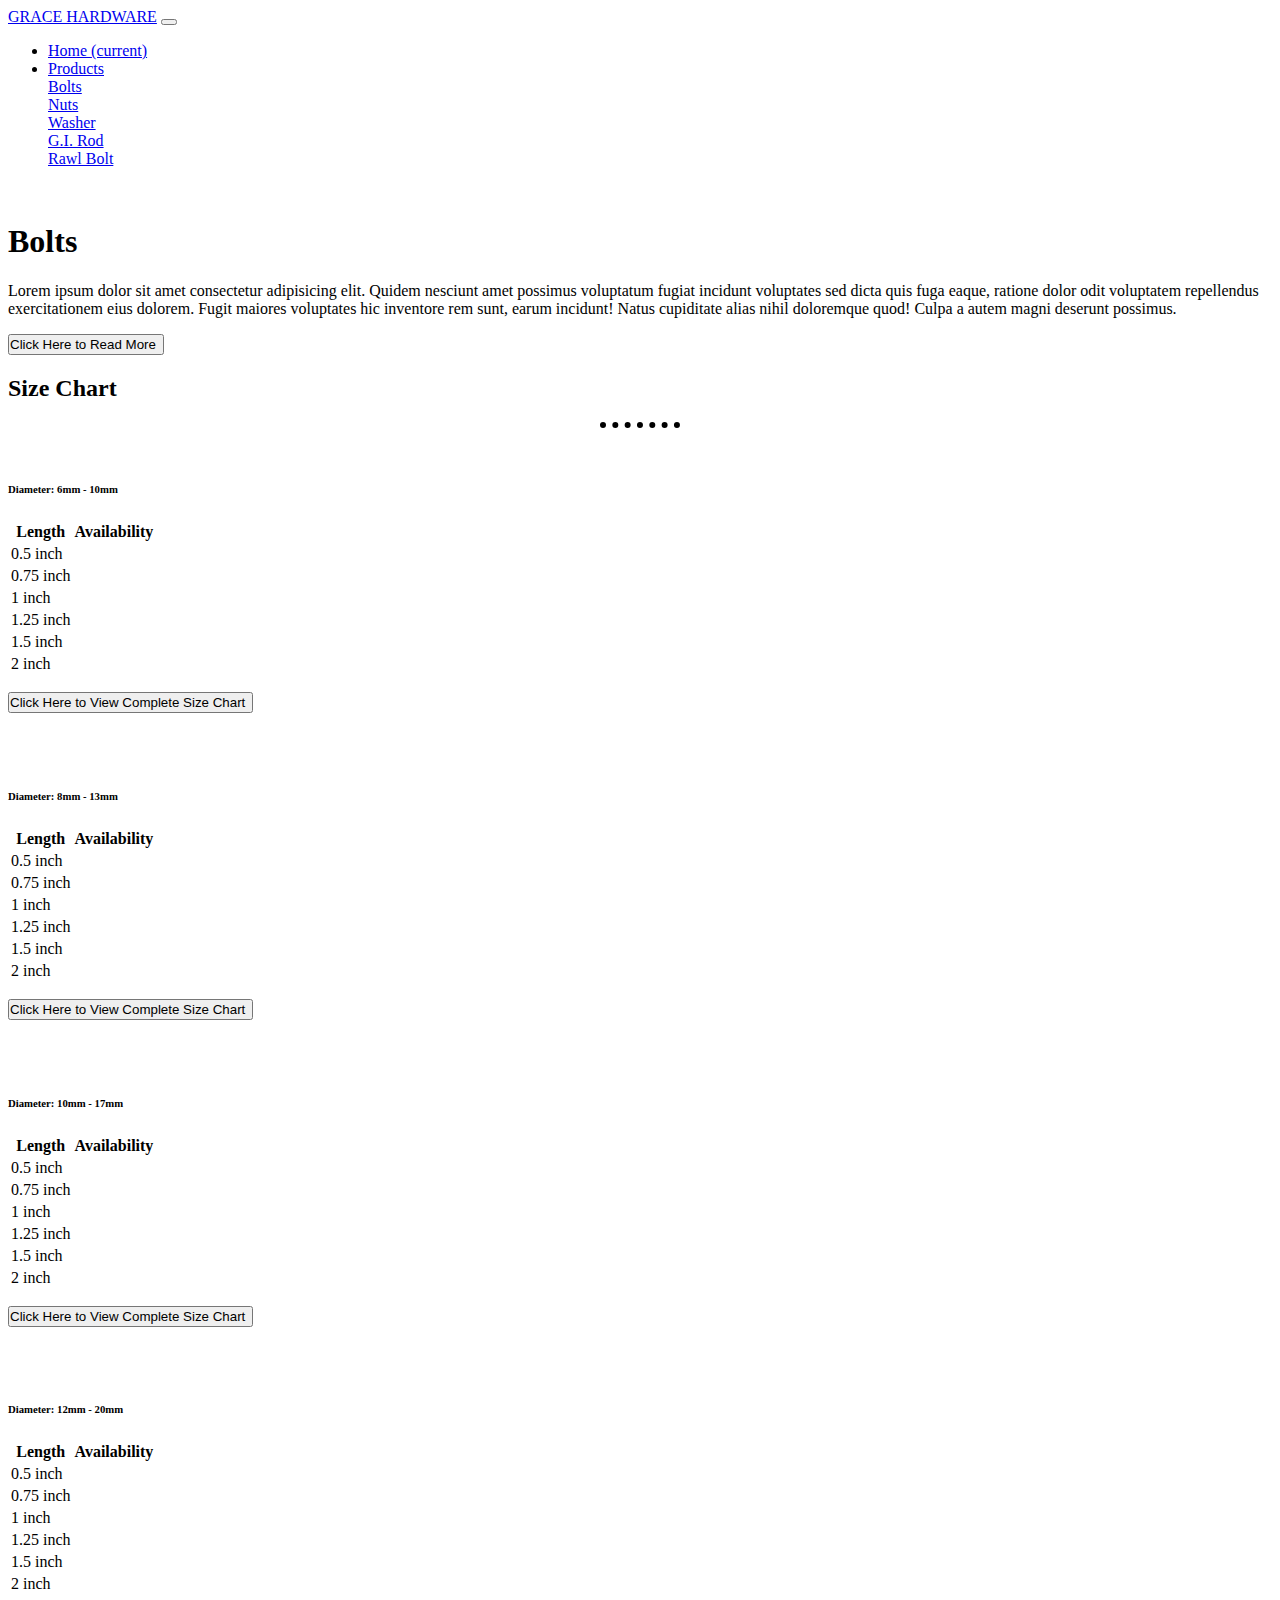
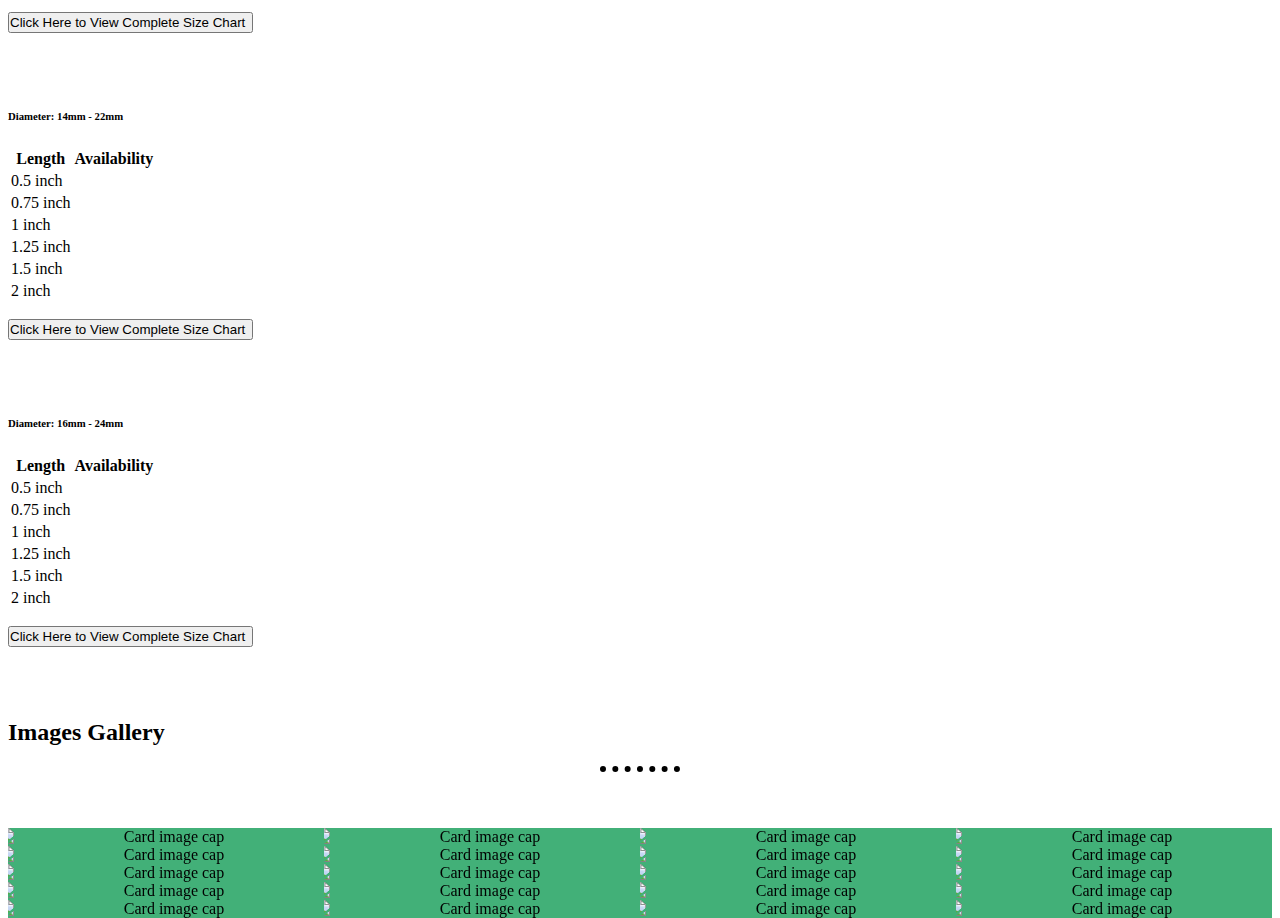
==== bolts.html @ 9a6067da "product listing completed" ====
<!DOCTYPE html>
<html lang="en">
<head>
    <meta charset="UTF-8">
    <meta name="viewport" content="width=device-width, initial-scale=1.0">

    <!-- Bootstrap files -->
    <link rel="stylesheet" href="https://cdn.jsdelivr.net/npm/bootstrap@4.5.3/dist/css/bootstrap.min.css" integrity="sha384-TX8t27EcRE3e/ihU7zmQxVncDAy5uIKz4rEkgIXeMed4M0jlfIDPvg6uqKI2xXr2" crossorigin="anonymous">

    <!-- Custom CSS -->
    <link rel="stylesheet" href="styles.css">

    <!-- Font Awesome -->
    <script src="https://kit.fontawesome.com/958959152e.js" crossorigin="anonymous"></script>


    <title>GRACE HARDWARE</title>
</head>
<body>
    
   <!-- navigation bar goes here -->
    <div class="container-fluid">
        <nav class="navbar navbar-expand-lg navbar-dark bg-primary">
            <a class="navbar-brand" href="#">GRACE HARDWARE</a>
            <button class="navbar-toggler" type="button" data-toggle="collapse" data-target="#navbarSupportedContent" aria-controls="navbarSupportedContent" aria-expanded="false" aria-label="Toggle navigation">
            <span class="navbar-toggler-icon"></span>
            </button>

            <div class="collapse navbar-collapse" id="navbarSupportedContent">
            <ul class="navbar-nav mr-auto">
                <li class="nav-item">
                    <a class="nav-link" href="index.html">Home <span class="sr-only">(current)</span></a>
                </li>
                <li class="nav-item dropdown">
                    <a class="nav-link dropdown-toggle" href="#" id="navbarDropdown" role="button" data-toggle="dropdown" aria-haspopup="true" aria-expanded="false">
                    Products
                    </a>
                    <div class="dropdown-menu" aria-labelledby="navbarDropdown">
                        <a href="#" class="dropdown-item active">Bolts</a>
                        <div class="dropdown-divider"></div>
                        <a href="nuts.html" class="dropdown-item">Nuts</a>
                        <div class="dropdown-divider"></div>
                        <a href="washer.html" class="dropdown-item">Washer</a>
                        <div class="dropdown-divider"></div>
                        <a href="girod.html" class="dropdown-item">G.I. Rod</a>
                        <div class="dropdown-divider"></div>
                        <a href="rawlbolt.html" class="dropdown-item">Rawl Bolt</a>
                    </div>
                </li>
            </ul>
            <!-- <form class="form-inline my-2 my-lg-0">
                <input class="form-control mr-sm-2" type="search" placeholder="Search" aria-label="Search">
                <button class="btn btn-outline-success my-2 my-sm-0" type="submit">Search</button>
            </form> -->
            </div>
        </nav>
    </div>


    <div class="container">
        <br>
        <section class="text-center">

            <!-- product intro part -->
            <div class="jumbotron">
                <h1 class="display-3">Bolts</h1>
                <p class="lead">Lorem ipsum dolor sit amet consectetur adipisicing elit. Quidem nesciunt amet possimus voluptatum fugiat incidunt voluptates sed dicta quis fuga eaque, ratione dolor odit voluptatem repellendus exercitationem eius dolorem. Fugit maiores voluptates hic inventore rem sunt, earum incidunt! Natus cupiditate alias nihil doloremque quod! Culpa a autem magni deserunt possimus.</p>
                <div id="showContentButton">
                    <button class="btn slide-btn" onclick="ShowContent()">Click Here to Read More</button>
                </div>
                <div id="hideContent" class="default-hidden-content">
                    <p class="lead">Lorem ipsum dolor sit amet consectetur adipisicing elit. Pariatur dolorum architecto ea consequatur ratione aperiam fugit laborum necessitatibus fuga debitis quod dignissimos commodi, praesentium exercitationem, quasi repellat sunt odit modi obcaecati nulla tempore labore. Reiciendis nesciunt quas voluptatibus eligendi. Mollitia dolore rem error odit ut! Quos veniam eius ducimus molestias provident autem quod adipisci recusandae architecto, laudantium tempora beatae iste et cupiditate fugit tenetur delectus! Pariatur adipisci facilis eius voluptas! Inventore voluptas adipisci corporis debitis maxime deleniti, odit asperiores in deserunt labore dolore eveniet tenetur placeat molestiae magni vitae cum incidunt amet. Veniam itaque error excepturi incidunt neque voluptate voluptates.</p>
                    <button class="btn slide-btn" onclick="HideContent()">Click Here to Hide Details</button>
                </div>
            </div>


            <!-- product size chart cards -->

            <div>
                <h2 class="display-5">Size Chart</h2>
                <hr>
            
                <div class="row">
                    <!-- size chart 6mm - 10mm -->
                    <div class="col-md-3 text-center">
                        <div class="card">
                            <div class="card-body">
                                <h6 class="card-title">Diameter: 6mm - 10mm</h6>
                                <div id="table1-visible" class="text-center">
                                    <table class="table">
                                        <thead>
                                            <th>Length</th>
                                            <th>Availability</th>
                                        </thead>
                                        <tbody>
                                            <tr>
                                                <td>0.5 inch</td>
                                                <td><i class=" fas fa-check-circle"></i></td>
                                            </tr>
                                            <tr>
                                                <td>0.75 inch</td>
                                                <td><i class=" fas fa-check-circle"></i></td>
                                            </tr>
                                            <tr>
                                                <td>1 inch</td>
                                                <td><i class=" fas fa-check-circle"></i></td>
                                            </tr>
                                            <tr>
                                                <td>1.25 inch</td>
                                                <td><i class=" fas fa-check-circle"></i></td>
                                            </tr>
                                            <tr>
                                                <td>1.5 inch</td>
                                                <td><i class=" fas fa-check-circle"></i></td>
                                            </tr>
                                            <tr>
                                                <td>2 inch</td>
                                                <td><i class=" fas fa-check-circle"></i></td>
                                            </tr>
                                        </tbody>
                                        
                                    </table>
                                    <p class="lead text-center" id="table1-show-button">
                                        <button class="btn slide-btn" onclick="showHiddenTable('table1')">Click Here to View Complete Size Chart</button>
                                    </p>
                                </div>
                                
                                <div id="table1" class=" default-hidden-content">
                                    <table class="table">
                                        <thead>
                                            <th>Length</th>
                                            <th>Availability</th>
                                        </thead>
                                        <tbody>
                                            <tr>
                                                <td>0.5 inch</td>
                                                <td><i class=" fas fa-check-circle"></i></td>
                                            </tr>
                                            <tr>
                                                <td>0.75 inch</td>
                                                <td><i class=" fas fa-check-circle"></i></td>
                                            </tr>
                                            <tr>
                                                <td>1 inch</td>
                                                <td><i class=" fas fa-check-circle"></i></td>
                                            </tr>
                                            <tr>
                                                <td>1.25 inch</td>
                                                <td><i class=" fas fa-check-circle"></i></td>
                                            </tr>
                                            <tr>
                                                <td>1.5 inch</td>
                                                <td><i class=" fas fa-check-circle"></i></td>
                                            </tr>
                                            <tr>
                                                <td>2 inch</td>
                                                <td><i class=" fas fa-check-circle"></i></td>
                                            </tr>
                                            <tr>
                                                <td>2.5 inch</td>
                                                <td><i class=" fas fa-check-circle"></i></td>
                                            </tr>
                                            <tr>
                                                <td>3 inch</td>
                                                <td><i class=" fas fa-check-circle"></i></td>
                                            </tr>
                                            <tr>
                                                <td>3.5 inch</td>
                                                <td><i class=" fas fa-check-circle"></i></td>
                                            </tr>
                                            <tr>
                                                <td>4 inch</td>
                                                <td><i class=" fas fa-check-circle"></i></td>
                                            </tr>
                                            <tr>
                                                <td>4.5 inch</td>
                                                <td><i class=" fas fa-times-circle"></i></td>
                                            </tr>
                                            <tr>
                                                <td>5 inch</td>
                                                <td><i class=" fas fa-times-circle"></i></td>
                                            </tr>
                                            <tr>
                                                <td>5.5 inch</td>
                                                <td><i class=" fas fa-times-circle"></i></td>
                                            </tr>
                                            <tr>
                                                <td>6 inch</td>
                                                <td><i class=" fas fa-times-circle"></i></td>
                                            </tr>
                                        </tbody>
                                    </table>
                                    <p class="lead">
                                        <button class="btn slide-btn" onclick="hideDisplayTable('table1')" id="table1-hide-button">Click Here to Hide Complete Size Chart</button>
                                    </p>
                                </div>
                                
                            </div>
                        </div>
                        <br>
                    </div>
                    <br>

                    <!-- size chart 8mm - 13mm -->
                    <div class="col-md-3 text-center">
                        <div class="card">
                            <div class="card-body">
                                <h6 class="card-title">Diameter: 8mm - 13mm</h6>
                                <div class="text-center" id="table2-visible">
                                    <table class="table">
                                        <thead>
                                            <th>Length</th>
                                            <th>Availability</th>
                                        </thead>
                                        <tbody>
                                            <tr>
                                                <td>0.5 inch</td>
                                                <td><i class=" fas fa-check-circle"></i></td>
                                            </tr>
                                            <tr>
                                                <td>0.75 inch</td>
                                                <td><i class=" fas fa-check-circle"></i></td>
                                            </tr>
                                            <tr>
                                                <td>1 inch</td>
                                                <td><i class=" fas fa-check-circle"></i></td>
                                            </tr>
                                            <tr>
                                                <td>1.25 inch</td>
                                                <td><i class=" fas fa-check-circle"></i></td>
                                            </tr>
                                            <tr>
                                                <td>1.5 inch</td>
                                                <td><i class=" fas fa-check-circle"></i></td>
                                            </tr>
                                            <tr>
                                                <td>2 inch</td>
                                                <td><i class=" fas fa-check-circle"></i></td>
                                            </tr>
                                        </tbody>
                                        
                                    </table>
                                    <p class="lead text-center" id="table2-show-button">
                                        <button class="btn slide-btn" onclick="showHiddenTable('table2')">Click Here to View Complete Size Chart</button>
                                    </p>
                                </div>
                                
                                <div id="table2" class=" default-hidden-content">
                                    <table class="table">
                                        <thead>
                                            <th>Length</th>
                                            <th>Availability</th>
                                        </thead>
                                        <tbody>
                                            <tr>
                                                <td>0.5 inch</td>
                                                <td><i class=" fas fa-check-circle"></i></td>
                                            </tr>
                                            <tr>
                                                <td>0.75 inch</td>
                                                <td><i class=" fas fa-check-circle"></i></td>
                                            </tr>
                                            <tr>
                                                <td>1 inch</td>
                                                <td><i class=" fas fa-check-circle"></i></td>
                                            </tr>
                                            <tr>
                                                <td>1.25 inch</td>
                                                <td><i class=" fas fa-check-circle"></i></td>
                                            </tr>
                                            <tr>
                                                <td>1.5 inch</td>
                                                <td><i class=" fas fa-check-circle"></i></td>
                                            </tr>
                                            <tr>
                                                <td>2 inch</td>
                                                <td><i class=" fas fa-check-circle"></i></td>
                                            </tr>
                                            <tr>
                                                <td>2.5 inch</td>
                                                <td><i class=" fas fa-check-circle"></i></td>
                                            </tr>
                                            <tr>
                                                <td>3 inch</td>
                                                <td><i class=" fas fa-check-circle"></i></td>
                                            </tr>
                                            <tr>
                                                <td>3.5 inch</td>
                                                <td><i class=" fas fa-check-circle"></i></td>
                                            </tr>
                                            <tr>
                                                <td>4 inch</td>
                                                <td><i class=" fas fa-check-circle"></i></td>
                                            </tr>
                                            <tr>
                                                <td>4.5 inch</td>
                                                <td><i class=" fas fa-check-circle"></i></td>
                                            </tr>
                                            <tr>
                                                <td>5 inch</td>
                                                <td><i class=" fas fa-check-circle"></i></td>
                                            </tr>
                                            <tr>
                                                <td>5.5 inch</td>
                                                <td><i class=" fas fa-check-circle"></i></td>
                                            </tr>
                                            <tr>
                                                <td>6 inch</td>
                                                <td><i class=" fas fa-check-circle"></i></td>
                                            </tr>
                                        </tbody>
                                    </table>
                                    <p class="lead">
                                        <button class="btn slide-btn" onclick="hideDisplayTable('table2')" id="table2-hide-button">Click Here to Hide Complete Size Chart</button>
                                    </p>
                                </div>
                                
                            </div>
                        </div>
                        <br>
                    </div>
                    <br>

                    <!-- size chart 10mm - 17mm -->
                    <div class="col-md-3 text-center">
                        <div class="card">
                            <div class="card-body">
                                <h6 class="card-title">Diameter: 10mm - 17mm</h6>
                                <div class="text-center" id="table3-visible">
                                    <table class="table">
                                        <thead>
                                            <th>Length</th>
                                            <th>Availability</th>
                                        </thead>
                                        <tbody>
                                            <tr>
                                                <td>0.5 inch</td>
                                                <td><i class=" fas fa-check-circle"></i></td>
                                            </tr>
                                            <tr>
                                                <td>0.75 inch</td>
                                                <td><i class=" fas fa-check-circle"></i></td>
                                            </tr>
                                            <tr>
                                                <td>1 inch</td>
                                                <td><i class=" fas fa-check-circle"></i></td>
                                            </tr>
                                            <tr>
                                                <td>1.25 inch</td>
                                                <td><i class=" fas fa-check-circle"></i></td>
                                            </tr>
                                            <tr>
                                                <td>1.5 inch</td>
                                                <td><i class=" fas fa-check-circle"></i></td>
                                            </tr>
                                            <tr>
                                                <td>2 inch</td>
                                                <td><i class=" fas fa-check-circle"></i></td>
                                            </tr>
                                        </tbody>
                                        
                                    </table>
                                    <p class="lead text-center" id="table3-show-button">
                                        <button class="btn slide-btn" onclick="showHiddenTable('table3')">Click Here to View Complete Size Chart</button>
                                    </p>
                                </div>
                                
                                <div id="table3" class=" default-hidden-content">
                                    <table class="table">
                                        <thead>
                                            <th>Length</th>
                                            <th>Availability</th>
                                        </thead>
                                        <tbody>
                                            <tr>
                                                <td>0.5 inch</td>
                                                <td><i class=" fas fa-check-circle"></i></td>
                                            </tr>
                                            <tr>
                                                <td>0.75 inch</td>
                                                <td><i class=" fas fa-check-circle"></i></td>
                                            </tr>
                                            <tr>
                                                <td>1 inch</td>
                                                <td><i class=" fas fa-check-circle"></i></td>
                                            </tr>
                                            <tr>
                                                <td>1.25 inch</td>
                                                <td><i class=" fas fa-check-circle"></i></td>
                                            </tr>
                                            <tr>
                                                <td>1.5 inch</td>
                                                <td><i class=" fas fa-check-circle"></i></td>
                                            </tr>
                                            <tr>
                                                <td>2 inch</td>
                                                <td><i class=" fas fa-check-circle"></i></td>
                                            </tr>
                                            <tr>
                                                <td>2.5 inch</td>
                                                <td><i class=" fas fa-check-circle"></i></td>
                                            </tr>
                                            <tr>
                                                <td>3 inch</td>
                                                <td><i class=" fas fa-check-circle"></i></td>
                                            </tr>
                                            <tr>
                                                <td>3.5 inch</td>
                                                <td><i class=" fas fa-check-circle"></i></td>
                                            </tr>
                                            <tr>
                                                <td>4 inch</td>
                                                <td><i class=" fas fa-check-circle"></i></td>
                                            </tr>
                                            <tr>
                                                <td>4.5 inch</td>
                                                <td><i class=" fas fa-check-circle"></i></td>
                                            </tr>
                                            <tr>
                                                <td>5 inch</td>
                                                <td><i class=" fas fa-check-circle"></i></td>
                                            </tr>
                                            <tr>
                                                <td>5.5 inch</td>
                                                <td><i class=" fas fa-check-circle"></i></td>
                                            </tr>
                                            <tr>
                                                <td>6 inch</td>
                                                <td><i class=" fas fa-check-circle"></i></td>
                                            </tr>
                                        </tbody>
                                    </table>
                                    <p class="lead">
                                        <button class="btn slide-btn" onclick="hideDisplayTable('table3')" id="table3-hide-button">Click Here to Hide Complete Size Chart</button>
                                    </p>
                                </div>
                                
                            </div>
                        </div>
                        <br>
                    </div>
                    <br>

                    <!-- size chart 12mm - 20mm -->
                    <div class="col-md-3 text-center">
                        <div class="card">
                            <div class="card-body">
                                <h6 class="card-title">Diameter: 12mm - 20mm</h6>
                                <div class="text-center" id="table4-visible">
                                    <table class="table">
                                        <thead>
                                            <th>Length</th>
                                            <th>Availability</th>
                                        </thead>
                                        <tbody>
                                            <tr>
                                                <td>0.5 inch</td>
                                                <td><i class=" fas fa-check-circle"></i></td>
                                            </tr>
                                            <tr>
                                                <td>0.75 inch</td>
                                                <td><i class=" fas fa-check-circle"></i></td>
                                            </tr>
                                            <tr>
                                                <td>1 inch</td>
                                                <td><i class=" fas fa-check-circle"></i></td>
                                            </tr>
                                            <tr>
                                                <td>1.25 inch</td>
                                                <td><i class=" fas fa-check-circle"></i></td>
                                            </tr>
                                            <tr>
                                                <td>1.5 inch</td>
                                                <td><i class=" fas fa-check-circle"></i></td>
                                            </tr>
                                            <tr>
                                                <td>2 inch</td>
                                                <td><i class=" fas fa-check-circle"></i></td>
                                            </tr>
                                        </tbody>
                                        
                                    </table>
                                    <p class="lead text-center" id="table4-show-button">
                                        <button class="btn slide-btn" onclick="showHiddenTable('table4')">Click Here to View Complete Size Chart</button>
                                    </p>
                                </div>
                                
                                <div id="table4" class=" default-hidden-content">
                                    <table class="table">
                                        <thead>
                                            <th>Length</th>
                                            <th>Availability</th>
                                        </thead>
                                        <tbody>
                                            <tr>
                                                <td>0.5 inch</td>
                                                <td><i class=" fas fa-check-circle"></i></td>
                                            </tr>
                                            <tr>
                                                <td>0.75 inch</td>
                                                <td><i class=" fas fa-check-circle"></i></td>
                                            </tr>
                                            <tr>
                                                <td>1 inch</td>
                                                <td><i class=" fas fa-check-circle"></i></td>
                                            </tr>
                                            <tr>
                                                <td>1.25 inch</td>
                                                <td><i class=" fas fa-check-circle"></i></td>
                                            </tr>
                                            <tr>
                                                <td>1.5 inch</td>
                                                <td><i class=" fas fa-check-circle"></i></td>
                                            </tr>
                                            <tr>
                                                <td>2 inch</td>
                                                <td><i class=" fas fa-check-circle"></i></td>
                                            </tr>
                                            <tr>
                                                <td>2.5 inch</td>
                                                <td><i class=" fas fa-check-circle"></i></td>
                                            </tr>
                                            <tr>
                                                <td>3 inch</td>
                                                <td><i class=" fas fa-check-circle"></i></td>
                                            </tr>
                                            <tr>
                                                <td>3.5 inch</td>
                                                <td><i class=" fas fa-check-circle"></i></td>
                                            </tr>
                                            <tr>
                                                <td>4 inch</td>
                                                <td><i class=" fas fa-check-circle"></i></td>
                                            </tr>
                                            <tr>
                                                <td>4.5 inch</td>
                                                <td><i class=" fas fa-check-circle"></i></td>
                                            </tr>
                                            <tr>
                                                <td>5 inch</td>
                                                <td><i class=" fas fa-check-circle"></i></td>
                                            </tr>
                                            <tr>
                                                <td>5.5 inch</td>
                                                <td><i class=" fas fa-check-circle"></i></td>
                                            </tr>
                                            <tr>
                                                <td>6 inch</td>
                                                <td><i class=" fas fa-check-circle"></i></td>
                                            </tr>
                                        </tbody>
                                    </table>
                                    <p class="lead">
                                        <button class="btn slide-btn" onclick="hideDisplayTable('table4')" id="table4-hide-button">Click Here to Hide Complete Size Chart</button>
                                    </p>
                                </div>
                                
                            </div>
                        </div>
                        <br>
                    </div>
                    <br>

                    <div class="col-md-3 d-none d-md-block"></div>
                    <!-- size chart 14mm - 22mm -->
                    <div class="col-md-3 text-center">
                        <div class="card">
                            <div class="card-body">
                                <h6 class="card-title">Diameter: 14mm - 22mm</h6>
                                <div class="text-center" id="table5-visible">
                                    <table class="table">
                                        <thead>
                                            <th>Length</th>
                                            <th>Availability</th>
                                        </thead>
                                        <tbody>
                                            <tr>
                                                <td>0.5 inch</td>
                                                <td><i class=" fas fa-check-circle"></i></td>
                                            </tr>
                                            <tr>
                                                <td>0.75 inch</td>
                                                <td><i class=" fas fa-check-circle"></i></td>
                                            </tr>
                                            <tr>
                                                <td>1 inch</td>
                                                <td><i class=" fas fa-check-circle"></i></td>
                                            </tr>
                                            <tr>
                                                <td>1.25 inch</td>
                                                <td><i class=" fas fa-check-circle"></i></td>
                                            </tr>
                                            <tr>
                                                <td>1.5 inch</td>
                                                <td><i class=" fas fa-check-circle"></i></td>
                                            </tr>
                                            <tr>
                                                <td>2 inch</td>
                                                <td><i class=" fas fa-check-circle"></i></td>
                                            </tr>
                                        </tbody>
                                        
                                    </table>
                                    <p class="lead text-center" id="table5-show-button">
                                        <button class="btn slide-btn" onclick="showHiddenTable('table5')">Click Here to View Complete Size Chart</button>
                                    </p>
                                </div>
                                
                                <div id="table5" class=" default-hidden-content">
                                    <table class="table">
                                        <thead>
                                            <th>Length</th>
                                            <th>Availability</th>
                                        </thead>
                                        <tbody>
                                            <tr>
                                                <td>0.5 inch</td>
                                                <td><i class=" fas fa-check-circle"></i></td>
                                            </tr>
                                            <tr>
                                                <td>0.75 inch</td>
                                                <td><i class=" fas fa-check-circle"></i></td>
                                            </tr>
                                            <tr>
                                                <td>1 inch</td>
                                                <td><i class=" fas fa-check-circle"></i></td>
                                            </tr>
                                            <tr>
                                                <td>1.25 inch</td>
                                                <td><i class=" fas fa-check-circle"></i></td>
                                            </tr>
                                            <tr>
                                                <td>1.5 inch</td>
                                                <td><i class=" fas fa-check-circle"></i></td>
                                            </tr>
                                            <tr>
                                                <td>2 inch</td>
                                                <td><i class=" fas fa-check-circle"></i></td>
                                            </tr>
                                            <tr>
                                                <td>2.5 inch</td>
                                                <td><i class=" fas fa-check-circle"></i></td>
                                            </tr>
                                            <tr>
                                                <td>3 inch</td>
                                                <td><i class=" fas fa-check-circle"></i></td>
                                            </tr>
                                            <tr>
                                                <td>3.5 inch</td>
                                                <td><i class=" fas fa-check-circle"></i></td>
                                            </tr>
                                            <tr>
                                                <td>4 inch</td>
                                                <td><i class=" fas fa-check-circle"></i></td>
                                            </tr>
                                            <tr>
                                                <td>4.5 inch</td>
                                                <td><i class=" fas fa-times-circle"></i></td>
                                            </tr>
                                            <tr>
                                                <td>5 inch</td>
                                                <td><i class=" fas fa-times-circle"></i></td>
                                            </tr>
                                            <tr>
                                                <td>5.5 inch</td>
                                                <td><i class=" fas fa-times-circle"></i></td>
                                            </tr>
                                            <tr>
                                                <td>6 inch</td>
                                                <td><i class=" fas fa-times-circle"></i></td>
                                            </tr>
                                        </tbody>
                                    </table>
                                    <p class="lead">
                                        <button class="btn slide-btn" onclick="hideDisplayTable('table5')" id="table5-hide-button">Click Here to Hide Complete Size Chart</button>
                                    </p>
                                </div>
                                
                            </div>
                        </div>
                        <br>
                    </div>
                    <br>
                    
                    <!-- size chart 16mm - 24mm -->
                    <div class="col-md-3 text-center">
                        <div class="card">
                            <div class="card-body">
                                <h6 class="card-title">Diameter: 16mm - 24mm</h6>
                                <div class="text-center" id="table6-visible">
                                    <table class="table">
                                        <thead>
                                            <th>Length</th>
                                            <th>Availability</th>
                                        </thead>
                                        <tbody>
                                            <tr>
                                                <td>0.5 inch</td>
                                                <td><i class=" fas fa-check-circle"></i></td>
                                            </tr>
                                            <tr>
                                                <td>0.75 inch</td>
                                                <td><i class=" fas fa-check-circle"></i></td>
                                            </tr>
                                            <tr>
                                                <td>1 inch</td>
                                                <td><i class=" fas fa-check-circle"></i></td>
                                            </tr>
                                            <tr>
                                                <td>1.25 inch</td>
                                                <td><i class=" fas fa-check-circle"></i></td>
                                            </tr>
                                            <tr>
                                                <td>1.5 inch</td>
                                                <td><i class=" fas fa-check-circle"></i></td>
                                            </tr>
                                            <tr>
                                                <td>2 inch</td>
                                                <td><i class=" fas fa-check-circle"></i></td>
                                            </tr>
                                        </tbody>
                                        
                                    </table>
                                    <p class="lead text-center" id="table6-show-button">
                                        <button class="btn slide-btn" onclick="showHiddenTable('table6')" >Click Here to View Complete Size Chart</button>
                                    </p>
                                </div>
                                
                                <div id="table6" class=" default-hidden-content">
                                    <table class="table">
                                        <thead>
                                            <th>Length</th>
                                            <th>Availability</th>
                                        </thead>
                                        <tbody>
                                            <tr>
                                                <td>0.5 inch</td>
                                                <td><i class=" fas fa-check-circle"></i></td>
                                            </tr>
                                            <tr>
                                                <td>0.75 inch</td>
                                                <td><i class=" fas fa-check-circle"></i></td>
                                            </tr>
                                            <tr>
                                                <td>1 inch</td>
                                                <td><i class=" fas fa-check-circle"></i></td>
                                            </tr>
                                            <tr>
                                                <td>1.25 inch</td>
                                                <td><i class=" fas fa-check-circle"></i></td>
                                            </tr>
                                            <tr>
                                                <td>1.5 inch</td>
                                                <td><i class=" fas fa-check-circle"></i></td>
                                            </tr>
                                            <tr>
                                                <td>2 inch</td>
                                                <td><i class=" fas fa-check-circle"></i></td>
                                            </tr>
                                            <tr>
                                                <td>2.5 inch</td>
                                                <td><i class=" fas fa-check-circle"></i></td>
                                            </tr>
                                            <tr>
                                                <td>3 inch</td>
                                                <td><i class=" fas fa-check-circle"></i></td>
                                            </tr>
                                            <tr>
                                                <td>3.5 inch</td>
                                                <td><i class=" fas fa-check-circle"></i></td>
                                            </tr>
                                            <tr>
                                                <td>4 inch</td>
                                                <td><i class=" fas fa-check-circle"></i></td>
                                            </tr>
                                            <tr>
                                                <td>4.5 inch</td>
                                                <td><i class=" fas fa-check-circle"></i></td>
                                            </tr>
                                            <tr>
                                                <td>5 inch</td>
                                                <td><i class=" fas fa-check-circle"></i></td>
                                            </tr>
                                            <tr>
                                                <td>5.5 inch</td>
                                                <td><i class=" fas fa-check-circle"></i></td>
                                            </tr>
                                            <tr>
                                                <td>6 inch</td>
                                                <td><i class=" fas fa-check-circle"></i></td>
                                            </tr>
                                        </tbody>
                                    </table>
                                    <p class="lead">
                                        <button class="btn slide-btn" onclick="hideDisplayTable('table6')" id="table6-hide-button">Click Here to Hide Complete Size Chart</button>
                                    </p>
                                </div>
                                
                            </div>
                        </div>
                        <br>
                    </div>
                    <br>

                </div>
                    
            </div>

            <!-- product image gallery -->
            <div>
                <h2>Images Gallery</h2>  
                <hr>


                <!--Carousel Wrapper-->
                <div id="bolt-carousel" class="carousel slide carousel-multi-item carousel-multi-item-2" data-ride="carousel">

                    <!--Controls-->
                    <div class="controls-top">
                        <a class="black-text" href="#bolt-carousel" data-slide="prev"><i class="fas fa-angle-left fa-3x pr-3"></i></a>
                        <a class="black-text" href="#bolt-carousel" data-slide="next"><i class="fas fa-angle-right fa-3x pl-3"></i></a>
                    </div>
                    <br>
                    <!--/.Controls-->
                
                    <!--Slides-->
                    <div class="carousel-inner" role="listbox">
                
                        <!--First slide-->
                        <div class="carousel-item active">
                    
                            <div class="col-md-3 mb-3">
                                <div class="card">
                                    <div class="hovereffect">
                                        <img class="img-fluid img-responsive" src="https://mdbootstrap.com/img/Photos/Horizontal/Nature/4-col/img%20(38).jpg" alt="Card image cap">
                                        <div class="overlay">
                                            <p class="info">Dimensions</p>
                                        </div>
                                    </div>
                                </div>
                            </div>
                    
                            <div class="col-md-3 mb-3">
                                <div class="card">
                                    <div class="hovereffect">
                                        <img class="img-fluid img-responsive" src="https://mdbootstrap.com/img/Photos/Horizontal/Nature/4-col/img%20(38).jpg" alt="Card image cap">
                                        <div class="overlay">
                                            <p class="info">Dimensions</p>
                                        </div>
                                    </div>
                                </div>
                            </div>

                            <div class="col-md-3 mb-3">
                                <div class="card">
                                    <div class="hovereffect">
                                        <img class="img-fluid img-responsive" src="https://mdbootstrap.com/img/Photos/Horizontal/Nature/4-col/img%20(38).jpg" alt="Card image cap">
                                        <div class="overlay">
                                            <p class="info">Dimensions</p>
                                        </div>
                                    </div>
                                </div>
                            </div>

                            <div class="col-md-3 mb-3">
                                <div class="card">
                                    <div class="hovereffect">
                                        <img class="img-fluid img-responsive" src="https://mdbootstrap.com/img/Photos/Horizontal/Nature/4-col/img%20(38).jpg" alt="Card image cap">
                                        <div class="overlay">
                                            <p class="info">Dimensions</p>
                                        </div>
                                    </div>
                                </div>
                            </div>

                            <div class="col-md-3 mb-3">
                                <div class="card">
                                    <div class="hovereffect">
                                        <img class="img-fluid img-responsive" src="https://mdbootstrap.com/img/Photos/Horizontal/Nature/4-col/img%20(38).jpg" alt="Card image cap">
                                        <div class="overlay">
                                            <p class="info">Dimensions</p>
                                        </div>
                                    </div>
                                </div>
                            </div>

                            <div class="col-md-3 mb-3">
                                <div class="card">
                                    <div class="hovereffect">
                                        <img class="img-fluid img-responsive" src="https://mdbootstrap.com/img/Photos/Horizontal/Nature/4-col/img%20(38).jpg" alt="Card image cap">
                                        <div class="overlay">
                                            <p class="info">Dimensions</p>
                                        </div>
                                    </div>
                                </div>
                            </div>

                            <div class="col-md-3 mb-3">
                                <div class="card">
                                    <div class="hovereffect">
                                        <img class="img-fluid img-responsive" src="https://mdbootstrap.com/img/Photos/Horizontal/Nature/4-col/img%20(38).jpg" alt="Card image cap">
                                        <div class="overlay">
                                            <p class="info">Dimensions</p>
                                        </div>
                                    </div>
                                </div>
                            </div>

                            <div class="col-md-3 mb-3">
                                <div class="card">
                                    <div class="hovereffect">
                                        <img class="img-fluid img-responsive" src="https://mdbootstrap.com/img/Photos/Horizontal/Nature/4-col/img%20(38).jpg" alt="Card image cap">
                                        <div class="overlay">
                                            <p class="info">Dimensions</p>
                                        </div>
                                    </div>
                                </div>
                            </div>

                            <div class="col-md-3 mb-3 d-none d-md-block"></div>

                            <div class="col-md-3 mb-3">
                                <div class="card">
                                    <div class="hovereffect">
                                        <img class="img-fluid img-responsive" src="https://mdbootstrap.com/img/Photos/Horizontal/Nature/4-col/img%20(38).jpg" alt="Card image cap">
                                        <div class="overlay">
                                            <p class="info">Dimensions</p>
                                        </div>
                                    </div>
                                </div>
                            </div>

                            <div class="col-md-3 mb-3">
                                <div class="card">
                                    <div class="hovereffect">  
                                        <img class="img-fluid img-responsive" src="https://mdbootstrap.com/img/Photos/Horizontal/Nature/4-col/img%20(38).jpg" alt="Card image cap">
                                        <div class="overlay">
                                            <p class="info">Dimensions</p>
                                        </div>
                                    </div>
                                </div>
                            </div>
                    
                        </div>
                        <!--/.First slide-->

                        <!-- Second Slide -->
                        <div class="carousel-item">
                    
                            <div class="col-md-3 mb-3">
                                <div class="card">
                                    <div class="hovereffect">
                                        <img class="img-fluid img-responsive" src="https://mdbootstrap.com/img/Photos/Horizontal/Nature/4-col/img%20(19).jpg" alt="Card image cap">
                                        <div class="overlay">
                                            <p class="info">Dimensions</p>
                                        </div>
                                    </div>
                                </div>
                            </div>
                    
                            <div class="col-md-3 mb-3">
                                <div class="card">
                                    <div class="hovereffect">
                                        <img class="img-fluid img-responsive" src="https://mdbootstrap.com/img/Photos/Horizontal/Nature/4-col/img%20(19).jpg" alt="Card image cap">
                                        <div class="overlay">
                                            <p class="info">Dimensions</p>
                                        </div>
                                    </div>
                                </div>
                            </div>

                            <div class="col-md-3 mb-3">
                                <div class="card">
                                    <div class="hovereffect">
                                        <img class="img-fluid img-responsive" src="https://mdbootstrap.com/img/Photos/Horizontal/Nature/4-col/img%20(19).jpg" alt="Card image cap">
                                        <div class="overlay">
                                            <p class="info">Dimensions</p>
                                        </div>
                                    </div>
                                </div>
                            </div>

                            <div class="col-md-3 mb-3">
                                <div class="card">
                                    <div class="hovereffect">
                                        <img class="img-fluid img-responsive" src="https://mdbootstrap.com/img/Photos/Horizontal/Nature/4-col/img%20(19).jpg" alt="Card image cap">
                                        <div class="overlay">
                                            <p class="info">Dimensions</p>
                                        </div>
                                    </div>
                                </div>
                            </div>

                            <div class="col-md-3 mb-3">
                                <div class="card">
                                    <div class="hovereffect">
                                        <img class="img-fluid img-responsive" src="https://mdbootstrap.com/img/Photos/Horizontal/Nature/4-col/img%20(19).jpg" alt="Card image cap">
                                        <div class="overlay">
                                            <p class="info">Dimensions</p>
                                        </div>
                                    </div>
                                </div>
                            </div>

                            <div class="col-md-3 mb-3">
                                <div class="card">
                                    <div class="hovereffect">
                                        <img class="img-fluid img-responsive" src="https://mdbootstrap.com/img/Photos/Horizontal/Nature/4-col/img%20(19).jpg" alt="Card image cap">
                                        <div class="overlay">
                                            <p class="info">Dimensions</p>
                                        </div>
                                    </div>
                                </div>
                            </div>

                            <div class="col-md-3 mb-3">
                                <div class="card">
                                    <div class="hovereffect">
                                        <img class="img-fluid img-responsive" src="https://mdbootstrap.com/img/Photos/Horizontal/Nature/4-col/img%20(19).jpg" alt="Card image cap">
                                        <div class="overlay">
                                            <p class="info">Dimensions</p>
                                        </div>
                                    </div>
                                </div>
                            </div>

                            <div class="col-md-3 mb-3">
                                <div class="card">
                                    <div class="hovereffect">
                                        <img class="img-fluid img-responsive" src="https://mdbootstrap.com/img/Photos/Horizontal/Nature/4-col/img%20(19).jpg" alt="Card image cap">
                                        <div class="overlay">
                                            <p class="info">Dimensions</p>
                                        </div>
                                    </div>
                                </div>
                            </div>

                            <div class="col-md-3 mb-3 d-none d-md-block"></div>
                            
                            <div class="col-md-3 mb-3">
                                <div class="card">
                                    <div class="hovereffect">
                                        <img class="img-fluid img-responsive" src="https://mdbootstrap.com/img/Photos/Horizontal/Nature/4-col/img%20(19).jpg" alt="Card image cap">
                                        <div class="overlay">
                                            <p class="info">Dimensions</p>
                                        </div>
                                    </div>
                                </div>
                            </div>

                            <div class="col-md-3 mb-3">
                                <div class="card">
                                    <div class="hovereffect">
                                        <img class="img-fluid img-responsive" src="https://mdbootstrap.com/img/Photos/Horizontal/Nature/4-col/img%20(19).jpg" alt="Card image cap">
                                        <div class="overlay">
                                            <p class="info">Dimensions</p>
                                        </div>
                                    </div>
                                </div>
                            </div>
                    
                        </div>
                        <!--/.Second slide-->
                
                    </div>
                
                </div>
                <!--/.Carousel Wrapper-->
                  
            </div>

        </section>
    </div>
        


    <script>
        function ShowContent() {
            var element = document.getElementById('hideContent')
            element.style.display = 'block'
            element = document.getElementById('showContentButton')
            element.style.display = 'none'
        }

        function HideContent() {
            var element = document.getElementById('hideContent')
            element.style.display = 'none'
            element = document.getElementById('showContentButton')
            element.style.display = 'block'
        }

        function showHiddenTable(tableID) {
            var element = document.getElementById(tableID)
            element.style.display = 'block'
            element = document.getElementById(tableID + '-visible')
            element.style.display = 'none'
            element = document.getElementById(tableID + '-show-button')
            element.style.display = 'none'
        }

        function hideDisplayTable(tableID) {
            var element = document.getElementById(tableID)
            element.style.display = 'none'
            element = document.getElementById(tableID + '-visible')
            element.style.display = 'block'
            element = document.getElementById(tableID + '-show-button')
            element.style.display = 'block'
        }
        
    </script>

    

    <!-- Bootstrap js files -->
    <script src="https://cdn.jsdelivr.net/npm/popper.js@1.16.1/dist/umd/popper.min.js" integrity="sha384-9/reFTGAW83EW2RDu2S0VKaIzap3H66lZH81PoYlFhbGU+6BZp6G7niu735Sk7lN" crossorigin="anonymous"></script>
    <script src="https://cdn.jsdelivr.net/npm/bootstrap@4.5.3/dist/js/bootstrap.min.js" integrity="sha384-w1Q4orYjBQndcko6MimVbzY0tgp4pWB4lZ7lr30WKz0vr/aWKhXdBNmNb5D92v7s" crossorigin="anonymous"></script>
    <script src="https://cdn.jsdelivr.net/npm/bootstrap@4.5.3/dist/js/bootstrap.bundle.min.js" integrity="sha384-ho+j7jyWK8fNQe+A12Hb8AhRq26LrZ/JpcUGGOn+Y7RsweNrtN/tE3MoK7ZeZDyx" crossorigin="anonymous"></script>
    <script src="https://code.jquery.com/jquery-3.5.1.slim.min.js" integrity="sha384-DfXdz2htPH0lsSSs5nCTpuj/zy4C+OGpamoFVy38MVBnE+IbbVYUew+OrCXaRkfj" crossorigin="anonymous"></script>
    <script src="https://cdn.jsdelivr.net/npm/bootstrap@4.5.3/dist/js/bootstrap.min.js" integrity="sha384-w1Q4orYjBQndcko6MimVbzY0tgp4pWB4lZ7lr30WKz0vr/aWKhXdBNmNb5D92v7s" crossorigin="anonymous"></script>
</body>
</html>
---- styles.css ----
.carousel-image {
    height: 100px;
}

#services {
    padding: 7% 15% ;
    background-color: white;
    position: relative;
    /* z-index: 1; */
    
}

.services-box {
    /* display: inline */
    text-align: center;
    padding: 2rem;
}

.fa-check-circle {
    text-align: center;
    color: green;
    margin-bottom: 1rem;
}

.fa-times-circle {
    text-align: center;
    color: red;
    margin-bottom: 1rem;
}

.default-hidden-content{
    display: none;
}


.slide-btn {
    position: relative;
    padding-left: 0;
  }
.slide-btn:after {
    content: "";
    position: absolute;
    bottom: 0;
    left: 0;
    width: 0;
    height: 100%;
    border-bottom: 3px solid #d2282e;
    transition: width .3s ease-in-out;
}
  
.slide-btn:hover:after {
    width: 90%;
}

hr {
    border-width: 6px;
    width: 80px;
    border-style: dotted none none;
    border-color: black;
    padding-bottom: 30px;
}

.dropdown:hover>.dropdown-menu {
  display: block;
}

@media (min-width: 768px) {
    .carousel-multi-item-2 .col-md-3 {
    float: left;
    width: 25%;
    max-width: 100%; } }
    
    .carousel-multi-item-2 .card img {
    border-radius: 2px; }








    .hovereffect {
        width: 100%;
        height: 100%;
        float: left;
        overflow: hidden;
        position: relative;
        text-align: center;
        cursor: default;
        background: #42b078;
      }
      
      .hovereffect .overlay {
        width: 100%;
        height: 100%;
        position: absolute;
        overflow: hidden;
        top: 0;
        left: 0;
        padding: 50px 20px;
      }
      
      .hovereffect img {
        display: block;
        position: relative;
        max-width: none;
        width: calc(100% + 20px);
        -webkit-transition: opacity 0.35s, -webkit-transform 0.35s;
        transition: opacity 0.35s, transform 0.35s;
        -webkit-transform: translate3d(-10px,0,0);
        transform: translate3d(-10px,0,0);
        -webkit-backface-visibility: hidden;
        backface-visibility: hidden;
      }
      
      .hovereffect:hover img {
        opacity: 0.4;
        filter: alpha(opacity=40);
        -webkit-transform: translate3d(0,0,0);
        transform: translate3d(0,0,0);
      }
      
      .hovereffect h2 {
        text-transform: uppercase;
        color: #fff;
        text-align: center;
        position: relative;
        font-size: 17px;
        overflow: hidden;
        padding: 0.5em 0;
        background-color: transparent;
      }
      
      .hovereffect h2:after {
        position: absolute;
        bottom: 0;
        left: 0;
        width: 100%;
        height: 2px;
        background: #fff;
        content: '';
        -webkit-transition: -webkit-transform 0.35s;
        transition: transform 0.35s;
        -webkit-transform: translate3d(-100%,0,0);
        transform: translate3d(-100%,0,0);
      }
      
      .hovereffect:hover h2:after {
        -webkit-transform: translate3d(0,0,0);
        transform: translate3d(0,0,0);
      }
      
      .hovereffect a, .hovereffect p {
        color: #FFF;
        opacity: 0;
        filter: alpha(opacity=0);
        -webkit-transition: opacity 0.35s, -webkit-transform 0.35s;
        transition: opacity 0.35s, transform 0.35s;
        -webkit-transform: translate3d(100%,0,0);
        transform: translate3d(100%,0,0);
      }
      
      .hovereffect:hover a, .hovereffect:hover p {
        opacity: 1;
        filter: alpha(opacity=100);
        -webkit-transform: translate3d(0,0,0);
        transform: translate3d(0,0,0);
      }
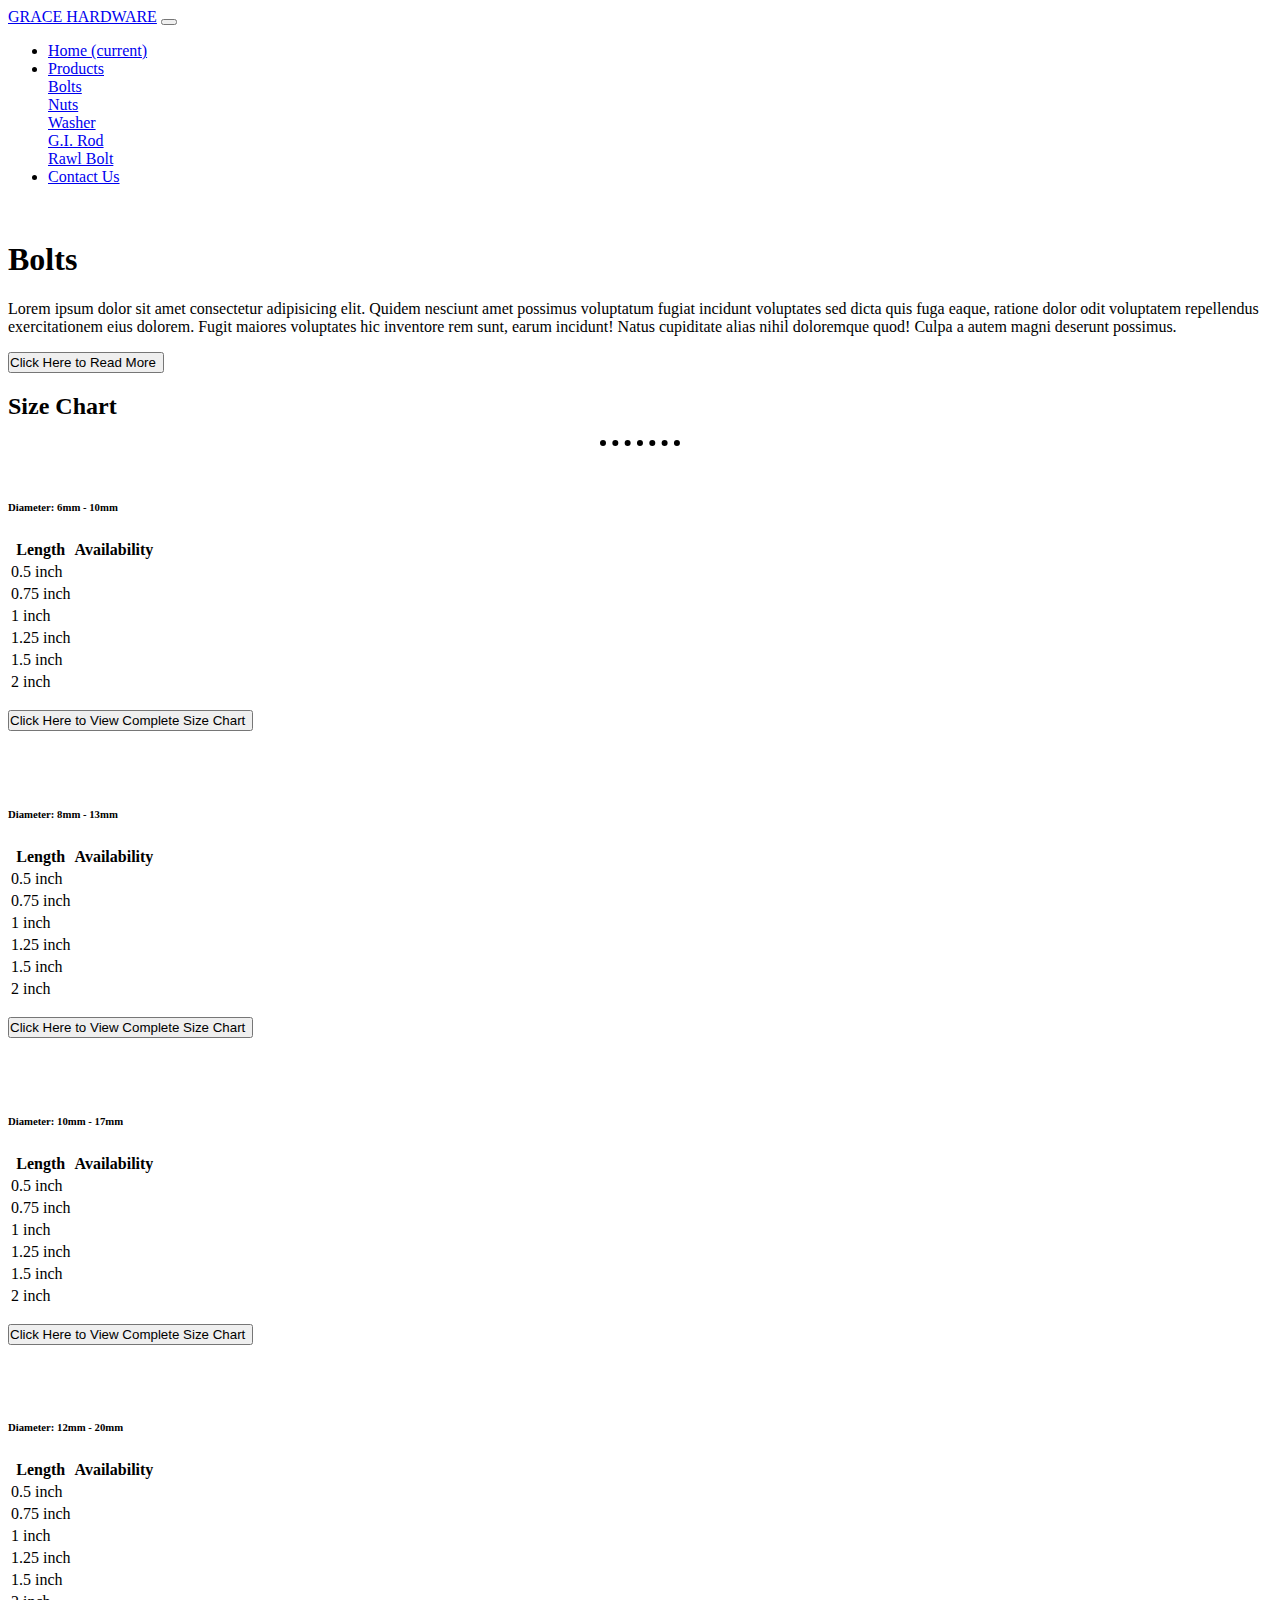
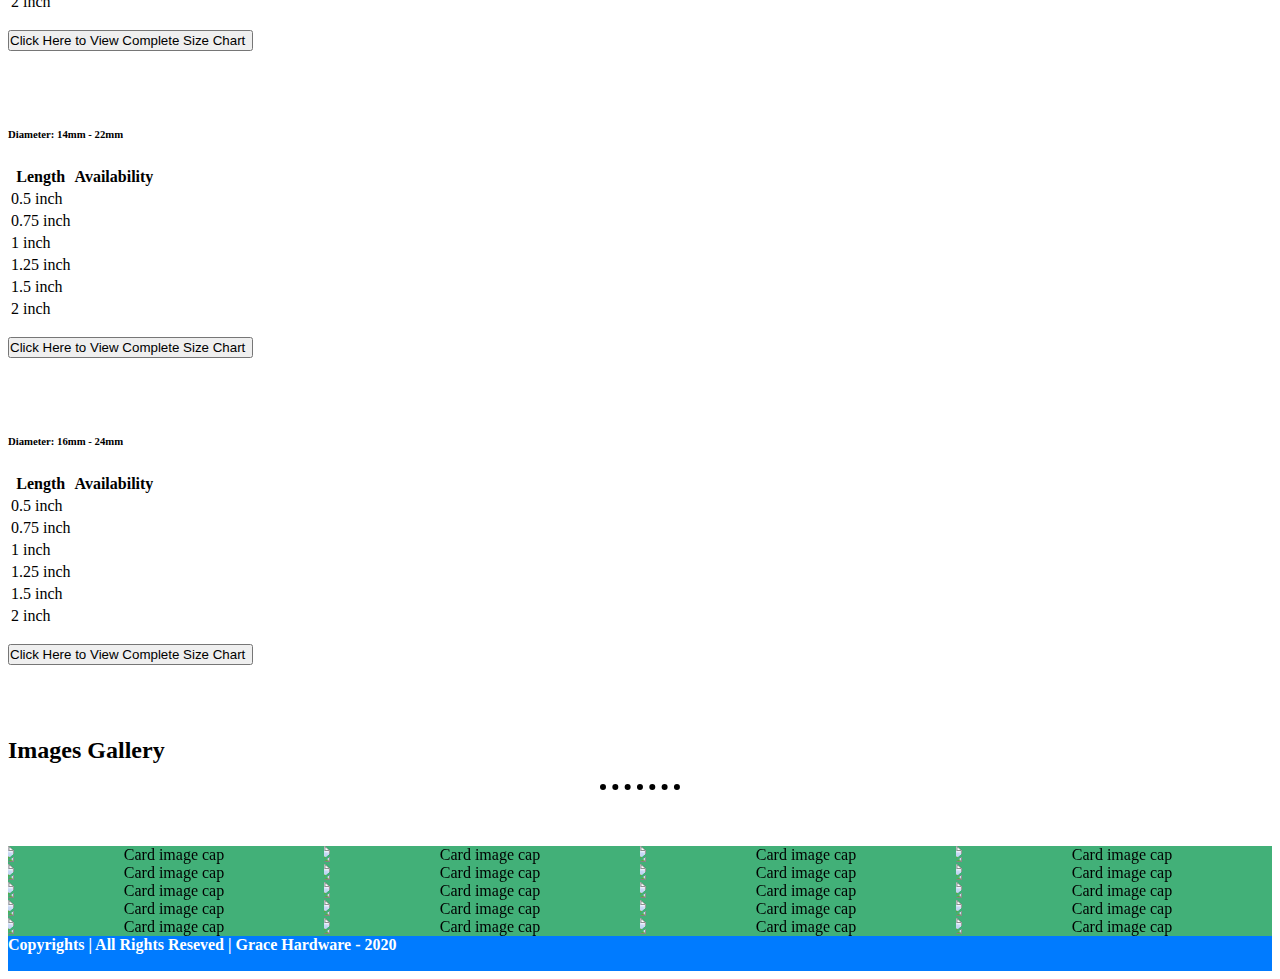
==== commit 66f39c06: "contact and index page basic layout" ====
--- a/bolts.html
+++ b/bolts.html
@@ -47,6 +47,9 @@
                         <a href="rawlbolt.html" class="dropdown-item">Rawl Bolt</a>
                     </div>
                 </li>
+                <li class="nav-item">
+                    <a href="#cta" class="nav-link">Contact Us</a>
+                </li>
             </ul>
             <!-- <form class="form-inline my-2 my-lg-0">
                 <input class="form-control mr-sm-2" type="search" placeholder="Search" aria-label="Search">
@@ -1037,7 +1040,7 @@
                             </div>
 
                             <div class="col-md-3 mb-3 d-none d-md-block"></div>
-                            
+
                             <div class="col-md-3 mb-3">
                                 <div class="card">
                                     <div class="hovereffect">
@@ -1073,6 +1076,13 @@
         </section>
     </div>
         
+    <section id="cta">
+        <div class="text-center">
+            <p class="lead">
+                <i class="fa fa-copyright"></i><strong> Copyrights | All Rights Reseved | Grace Hardware - 2020</strong>
+            </p>
+        </div>
+    </section>
 
 
     <script>
--- a/styles.css
+++ b/styles.css
@@ -80,90 +80,126 @@
 
 
 
-    .hovereffect {
-        width: 100%;
-        height: 100%;
-        float: left;
-        overflow: hidden;
-        position: relative;
-        text-align: center;
-        cursor: default;
-        background: #42b078;
-      }
-      
-      .hovereffect .overlay {
-        width: 100%;
-        height: 100%;
-        position: absolute;
-        overflow: hidden;
-        top: 0;
-        left: 0;
-        padding: 50px 20px;
-      }
-      
-      .hovereffect img {
-        display: block;
-        position: relative;
-        max-width: none;
-        width: calc(100% + 20px);
-        -webkit-transition: opacity 0.35s, -webkit-transform 0.35s;
-        transition: opacity 0.35s, transform 0.35s;
-        -webkit-transform: translate3d(-10px,0,0);
-        transform: translate3d(-10px,0,0);
-        -webkit-backface-visibility: hidden;
-        backface-visibility: hidden;
-      }
-      
-      .hovereffect:hover img {
-        opacity: 0.4;
-        filter: alpha(opacity=40);
-        -webkit-transform: translate3d(0,0,0);
-        transform: translate3d(0,0,0);
-      }
-      
-      .hovereffect h2 {
-        text-transform: uppercase;
-        color: #fff;
-        text-align: center;
-        position: relative;
-        font-size: 17px;
-        overflow: hidden;
-        padding: 0.5em 0;
-        background-color: transparent;
-      }
-      
-      .hovereffect h2:after {
-        position: absolute;
-        bottom: 0;
-        left: 0;
-        width: 100%;
-        height: 2px;
-        background: #fff;
-        content: '';
-        -webkit-transition: -webkit-transform 0.35s;
-        transition: transform 0.35s;
-        -webkit-transform: translate3d(-100%,0,0);
-        transform: translate3d(-100%,0,0);
-      }
-      
-      .hovereffect:hover h2:after {
-        -webkit-transform: translate3d(0,0,0);
-        transform: translate3d(0,0,0);
-      }
-      
-      .hovereffect a, .hovereffect p {
-        color: #FFF;
-        opacity: 0;
-        filter: alpha(opacity=0);
-        -webkit-transition: opacity 0.35s, -webkit-transform 0.35s;
-        transition: opacity 0.35s, transform 0.35s;
-        -webkit-transform: translate3d(100%,0,0);
-        transform: translate3d(100%,0,0);
-      }
-      
-      .hovereffect:hover a, .hovereffect:hover p {
-        opacity: 1;
-        filter: alpha(opacity=100);
-        -webkit-transform: translate3d(0,0,0);
-        transform: translate3d(0,0,0);
-      }+.hovereffect {
+  width: 100%;
+  height: 100%;
+  float: left;
+  overflow: hidden;
+  position: relative;
+  text-align: center;
+  cursor: default;
+  background: #42b078;
+
+}
+
+.hovereffect .overlay {
+  width: 100%;
+  height: 100%;
+  position: absolute;
+  overflow: hidden;
+  top: 40%;
+  left: 0;
+  padding: 50px 20px;
+}
+
+.hovereffect img {
+  display: block;
+  position: relative;
+  max-width: none;
+  width: calc(100% + 20px);
+  -webkit-transition: opacity 0.35s, -webkit-transform 0.35s;
+  transition: opacity 0.35s, transform 0.35s;
+  -webkit-transform: translate3d(-10px,0,0);
+  transform: translate3d(-10px,0,0);
+  -webkit-backface-visibility: hidden;
+  backface-visibility: hidden;
+}
+
+.hovereffect:hover img {
+  opacity: 0.4;
+  filter: alpha(opacity=40);
+  -webkit-transform: translate3d(0,0,0);
+  transform: translate3d(0,0,0);
+}
+
+.hovereffect h2 {
+  text-transform: uppercase;
+  color: #fff;
+  text-align: center;
+  position: relative;
+  font-size: 17px;
+  overflow: hidden;
+  padding: 0.5em 0;
+  background-color: transparent;
+}
+
+.hovereffect h2:after {
+  position: absolute;
+  bottom: 0;
+  left: 0;
+  width: 100%;
+  height: 2px;
+  background: #fff;
+  content: '';
+  -webkit-transition: -webkit-transform 0.35s;
+  transition: transform 0.35s;
+  -webkit-transform: translate3d(-100%,0,0);
+  transform: translate3d(-100%,0,0);
+}
+
+.hovereffect:hover h2:after {
+  -webkit-transform: translate3d(0,0,0);
+  transform: translate3d(0,0,0);
+}
+
+.hovereffect a, .hovereffect p {
+  color: #FFF;
+  opacity: 0;
+  filter: alpha(opacity=0);
+  -webkit-transition: opacity 0.35s, -webkit-transform 0.35s;
+  transition: opacity 0.35s, transform 0.35s;
+  -webkit-transform: translate3d(100%,0,0);
+  transform: translate3d(100%,0,0);
+}
+
+.hovereffect:hover a, .hovereffect:hover p {
+  opacity: 1;
+  filter: alpha(opacity=100);
+  -webkit-transform: translate3d(0,0,0);
+  transform: translate3d(0,0,0);
+}
+
+
+.carousel-fade .carousel-item {
+  opacity: 0;
+  transition-duration: 0.8s;
+  transition-property: opacity;
+}
+
+.carousel-fade .carousel-item.active,
+.carousel-fade .carousel-item-next.carousel-item-left,
+.carousel-fade .carousel-item-prev.carousel-item-right {
+  opacity: 1;
+}
+
+.carousel-fade .active.carousel-item-left,
+.carousel-fade .active.carousel-item-right {
+  opacity: 0;
+}
+
+.carousel-fade .carousel-item-next,
+.carousel-fade .carousel-item-prev,
+.carousel-fade .carousel-item.active,
+.carousel-fade .active.carousel-item-left,
+.carousel-fade .active.carousel-item-prev {
+  transform: translateX(0);
+  transform: translate3d(0, 0, 0);
+}
+
+#cta {
+  height: 100px;
+  width: 100%;
+  background-color: #007bff;
+  color: white;
+  padding-top: 2%;
+}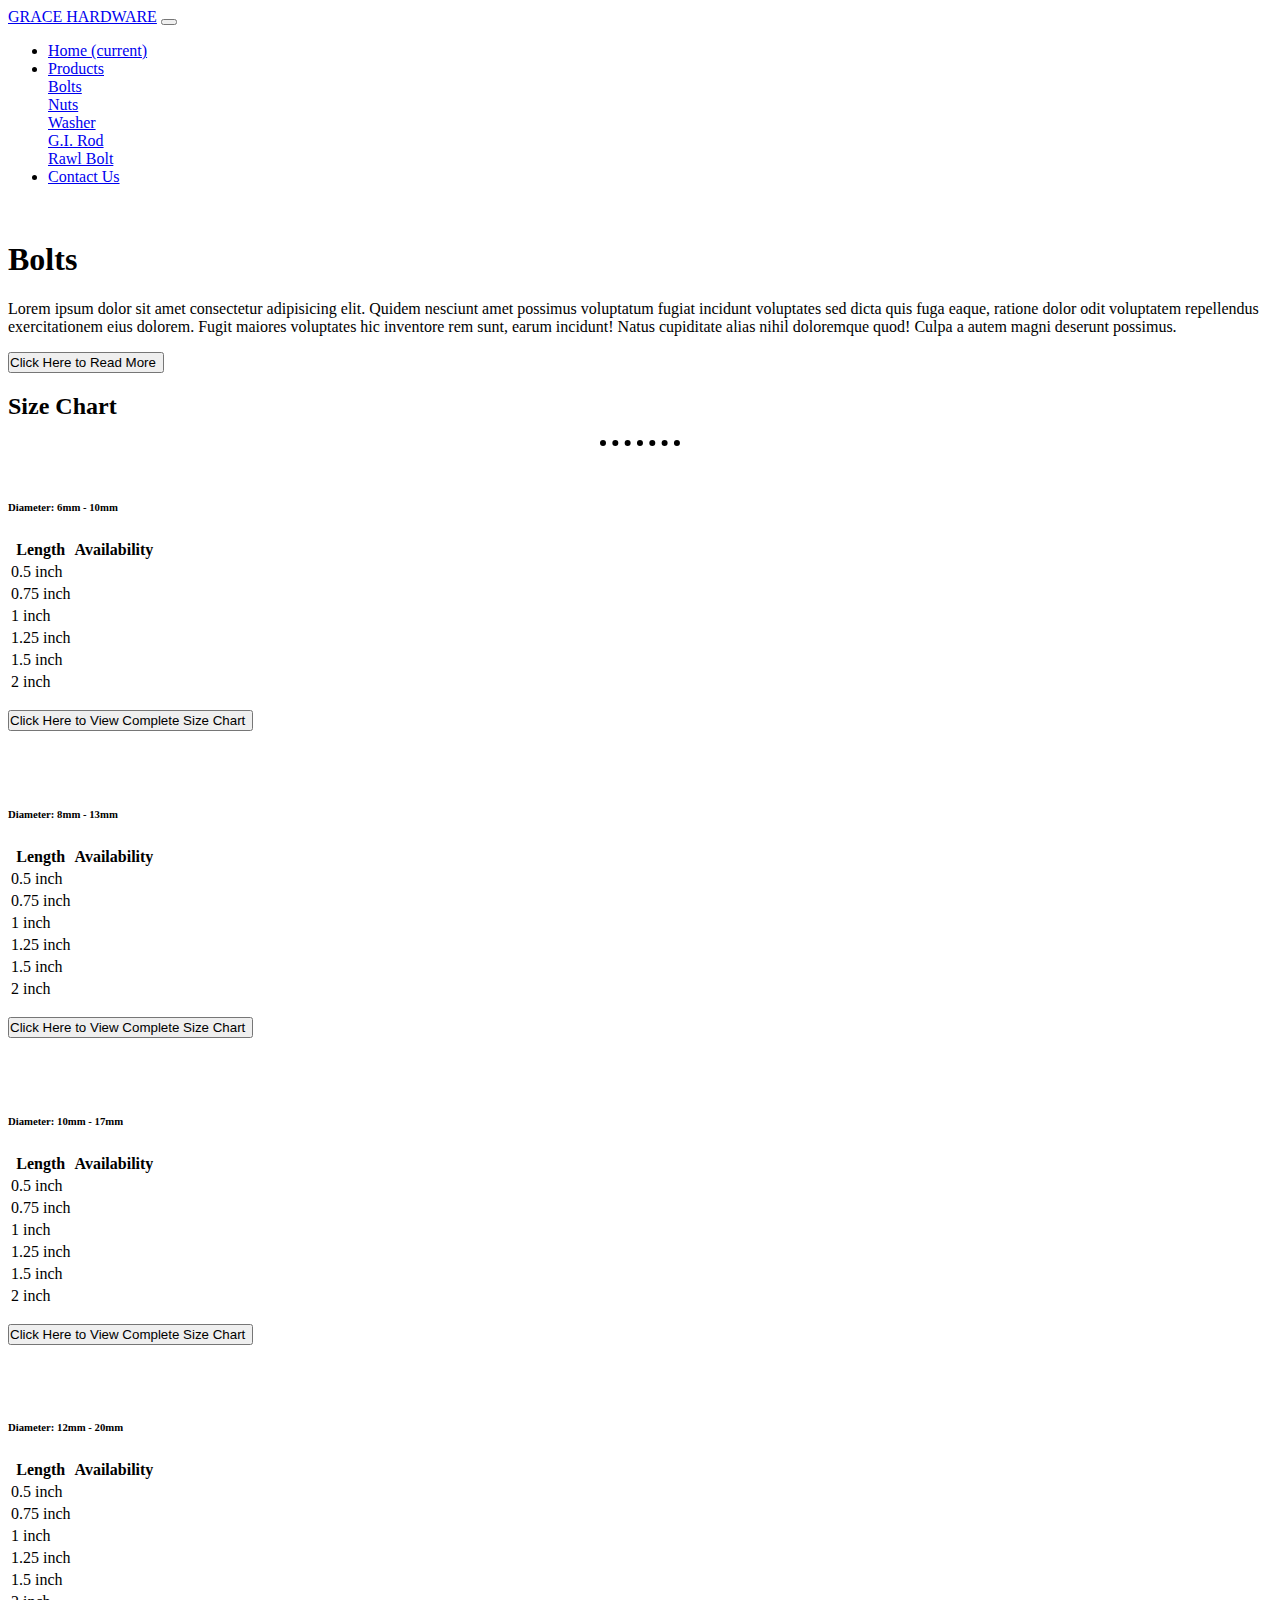
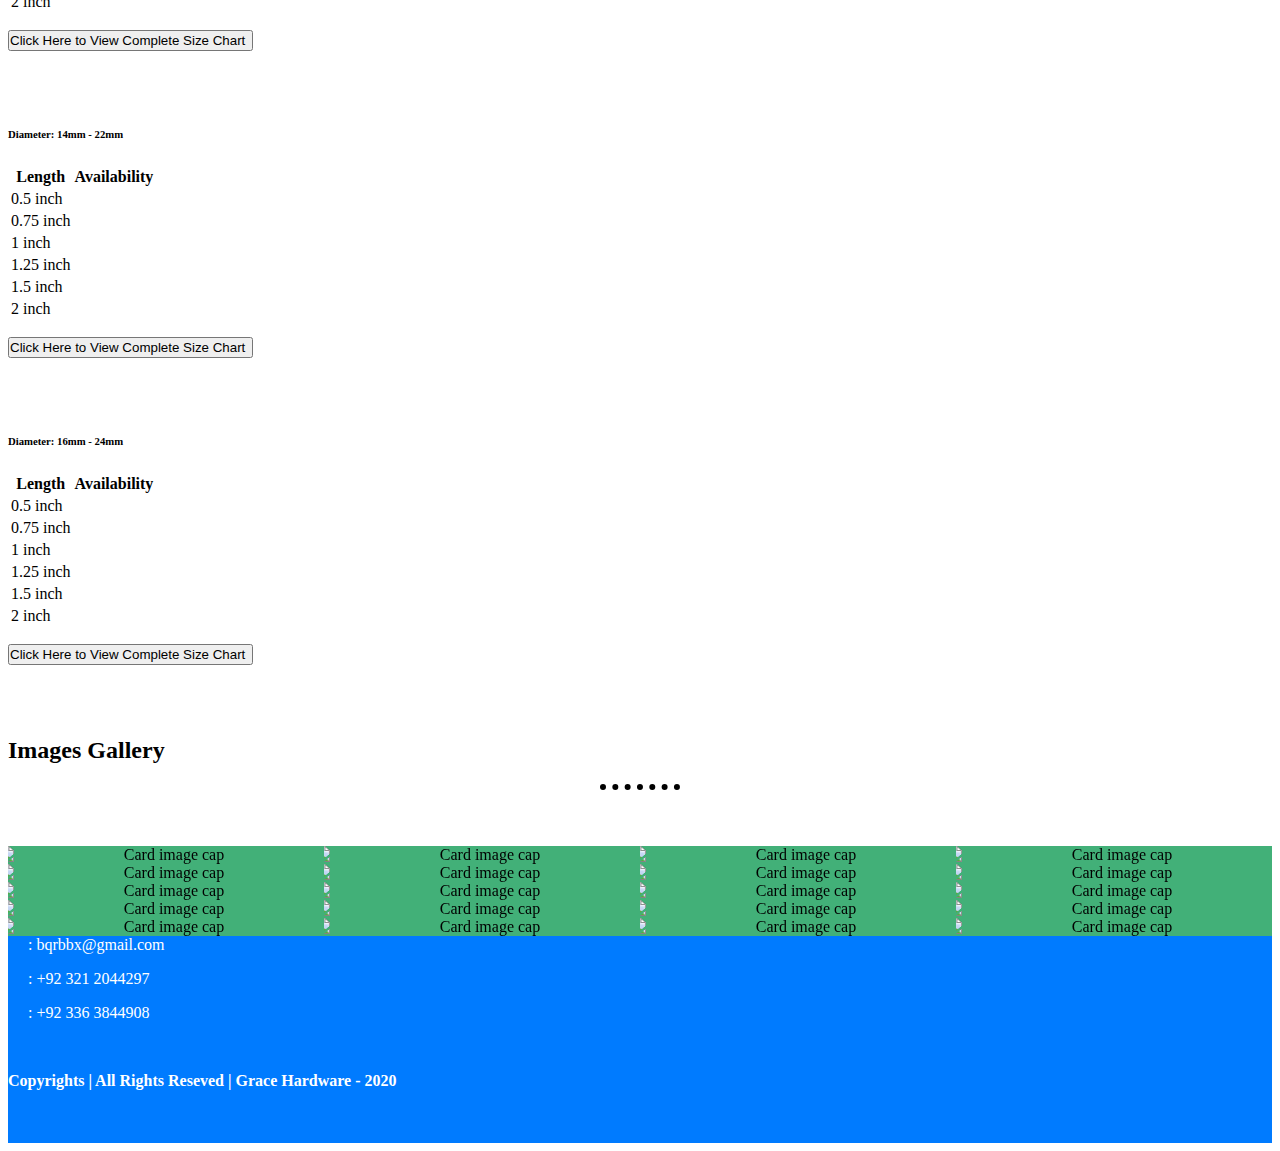
==== commit e82320c2: "added email and phone to cta tag" ====
--- a/bolts.html
+++ b/bolts.html
@@ -14,7 +14,7 @@
     <script src="https://kit.fontawesome.com/958959152e.js" crossorigin="anonymous"></script>
 
 
-    <title>GRACE HARDWARE</title>
+    <title>Grace Hardware - Products - Bolts</title>
 </head>
 <body>
     
@@ -1077,10 +1077,34 @@
     </div>
         
     <section id="cta">
+        <div class="container">
+            <div class="text-center">
+                <div class="row">
+                    <div class="col-md-4">
+                        <p class="lead">
+                            <i class="social-icons fas fa-envelope"></i>: bqrbbx@gmail.com
+                        </p>
+                    </div>
+                    <div class="col-md-4">
+                        <p class="lead">
+                            <i class="social-icons fas fa-phone"></i>: +92 321 2044297
+                        </p>
+                    </div>
+                    <div class="col-md-4">
+                        <p class="lead">
+                            <i class="social-icons fas fa-phone"></i>: +92 336 3844908
+                        </p>
+                    </div>
+                </div>
+            </div>
+        </div>
+        <br>
         <div class="text-center">
             <p class="lead">
                 <i class="fa fa-copyright"></i><strong> Copyrights | All Rights Reseved | Grace Hardware - 2020</strong>
             </p>
+            <i class="social-icons fab fa-facebook-f"></i>
+            <i class="social-icons fab fa-instagram"></i>
         </div>
     </section>
 
--- a/styles.css
+++ b/styles.css
@@ -97,8 +97,9 @@
   height: 100%;
   position: absolute;
   overflow: hidden;
-  top: 40%;
+  top: 10%;
   left: 0;
+  font-size: 1.5rem;
   padding: 50px 20px;
 }
 
@@ -197,9 +198,22 @@
 }
 
 #cta {
-  height: 100px;
+  /* height: 100px; */
   width: 100%;
   background-color: #007bff;
   color: white;
   padding-top: 2%;
+  padding-bottom: 1.5%;
+}
+
+.social-icons {
+    
+  margin: 10px 10px 20px 10px;
+  /* padding-bottom: */
+}
+
+.carousel-indicators li {
+  height: 50px;
+  border-radius: 50%;
+  width: 50px;
 }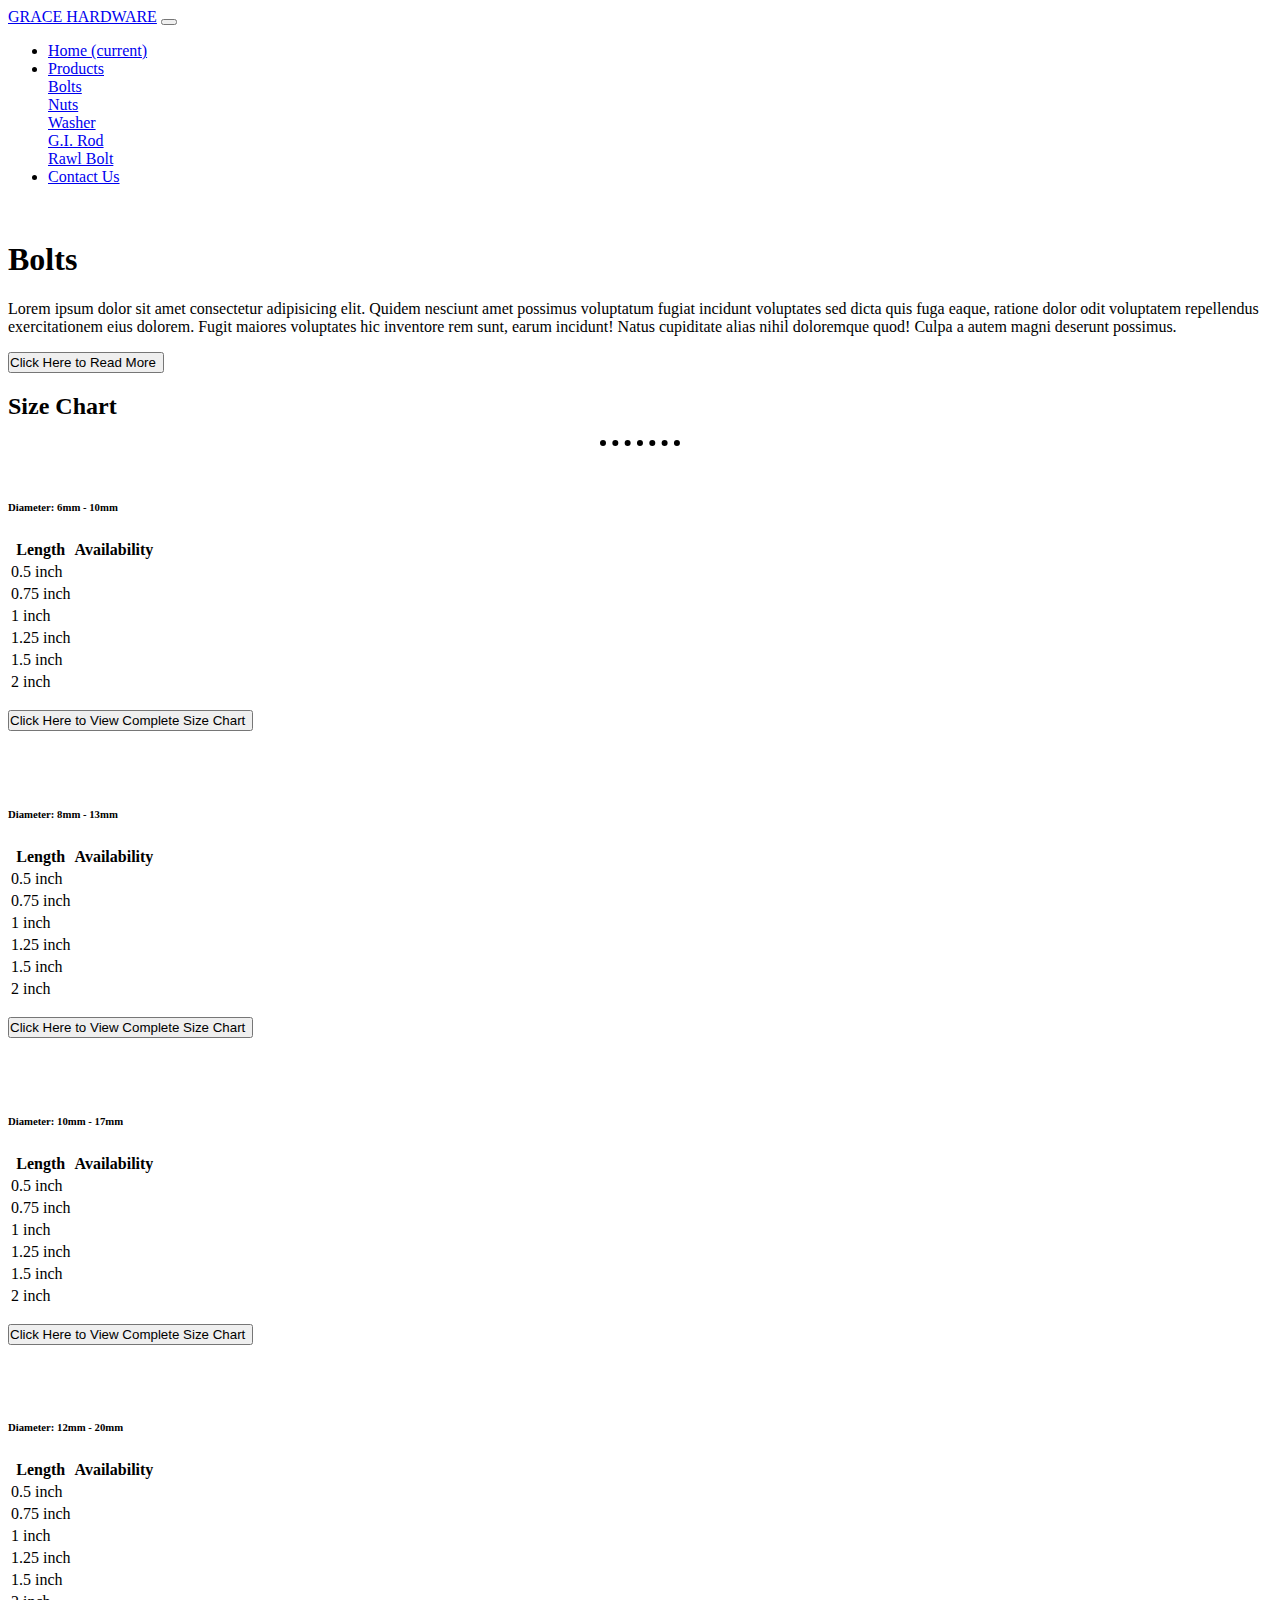
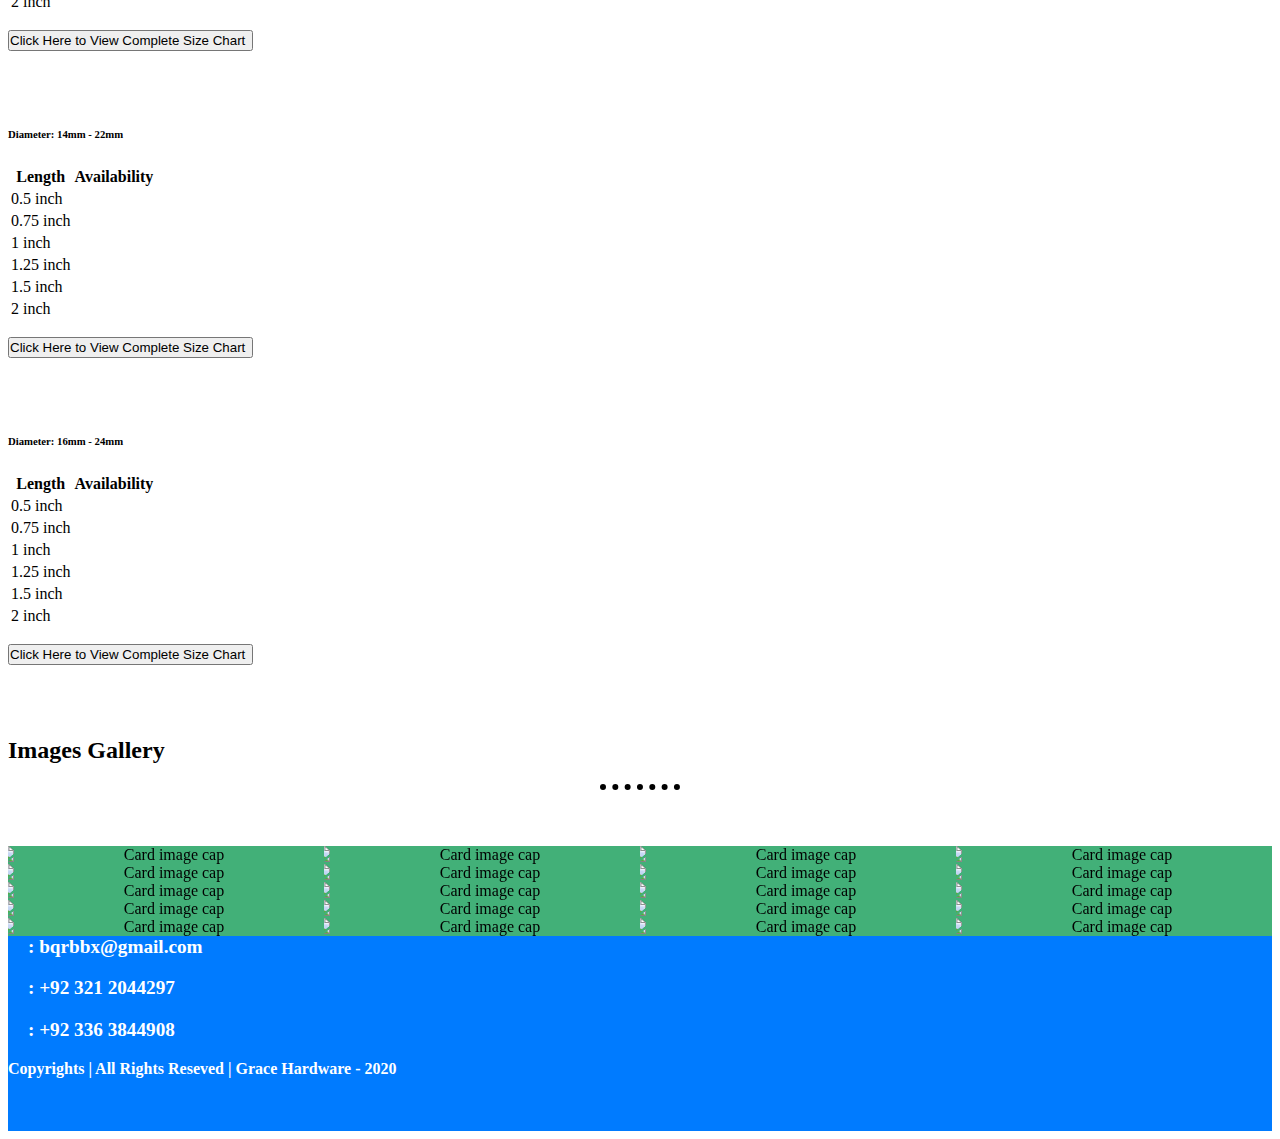
==== commit 4cfbc62d: "minor bug fixes" ====
--- a/bolts.html
+++ b/bolts.html
@@ -1081,32 +1081,32 @@
             <div class="text-center">
                 <div class="row">
                     <div class="col-md-4">
-                        <p class="lead">
+                        <p class="lead" style="font-size: 1.2rem; color: white; font-weight: bold;">
                             <i class="social-icons fas fa-envelope"></i>: bqrbbx@gmail.com
                         </p>
                     </div>
                     <div class="col-md-4">
-                        <p class="lead">
+                        <p class="lead" style="font-size: 1.2rem; color: white; font-weight: bold;">
                             <i class="social-icons fas fa-phone"></i>: +92 321 2044297
                         </p>
                     </div>
                     <div class="col-md-4">
-                        <p class="lead">
+                        <p class="lead" style="font-size: 1.2rem; color: white; font-weight: bold;">
                             <i class="social-icons fas fa-phone"></i>: +92 336 3844908
                         </p>
                     </div>
                 </div>
             </div>
         </div>
-        <br>
         <div class="text-center">
-            <p class="lead">
+            <p>
                 <i class="fa fa-copyright"></i><strong> Copyrights | All Rights Reseved | Grace Hardware - 2020</strong>
             </p>
             <i class="social-icons fab fa-facebook-f"></i>
             <i class="social-icons fab fa-instagram"></i>
         </div>
     </section>
+
 
 
     <script>
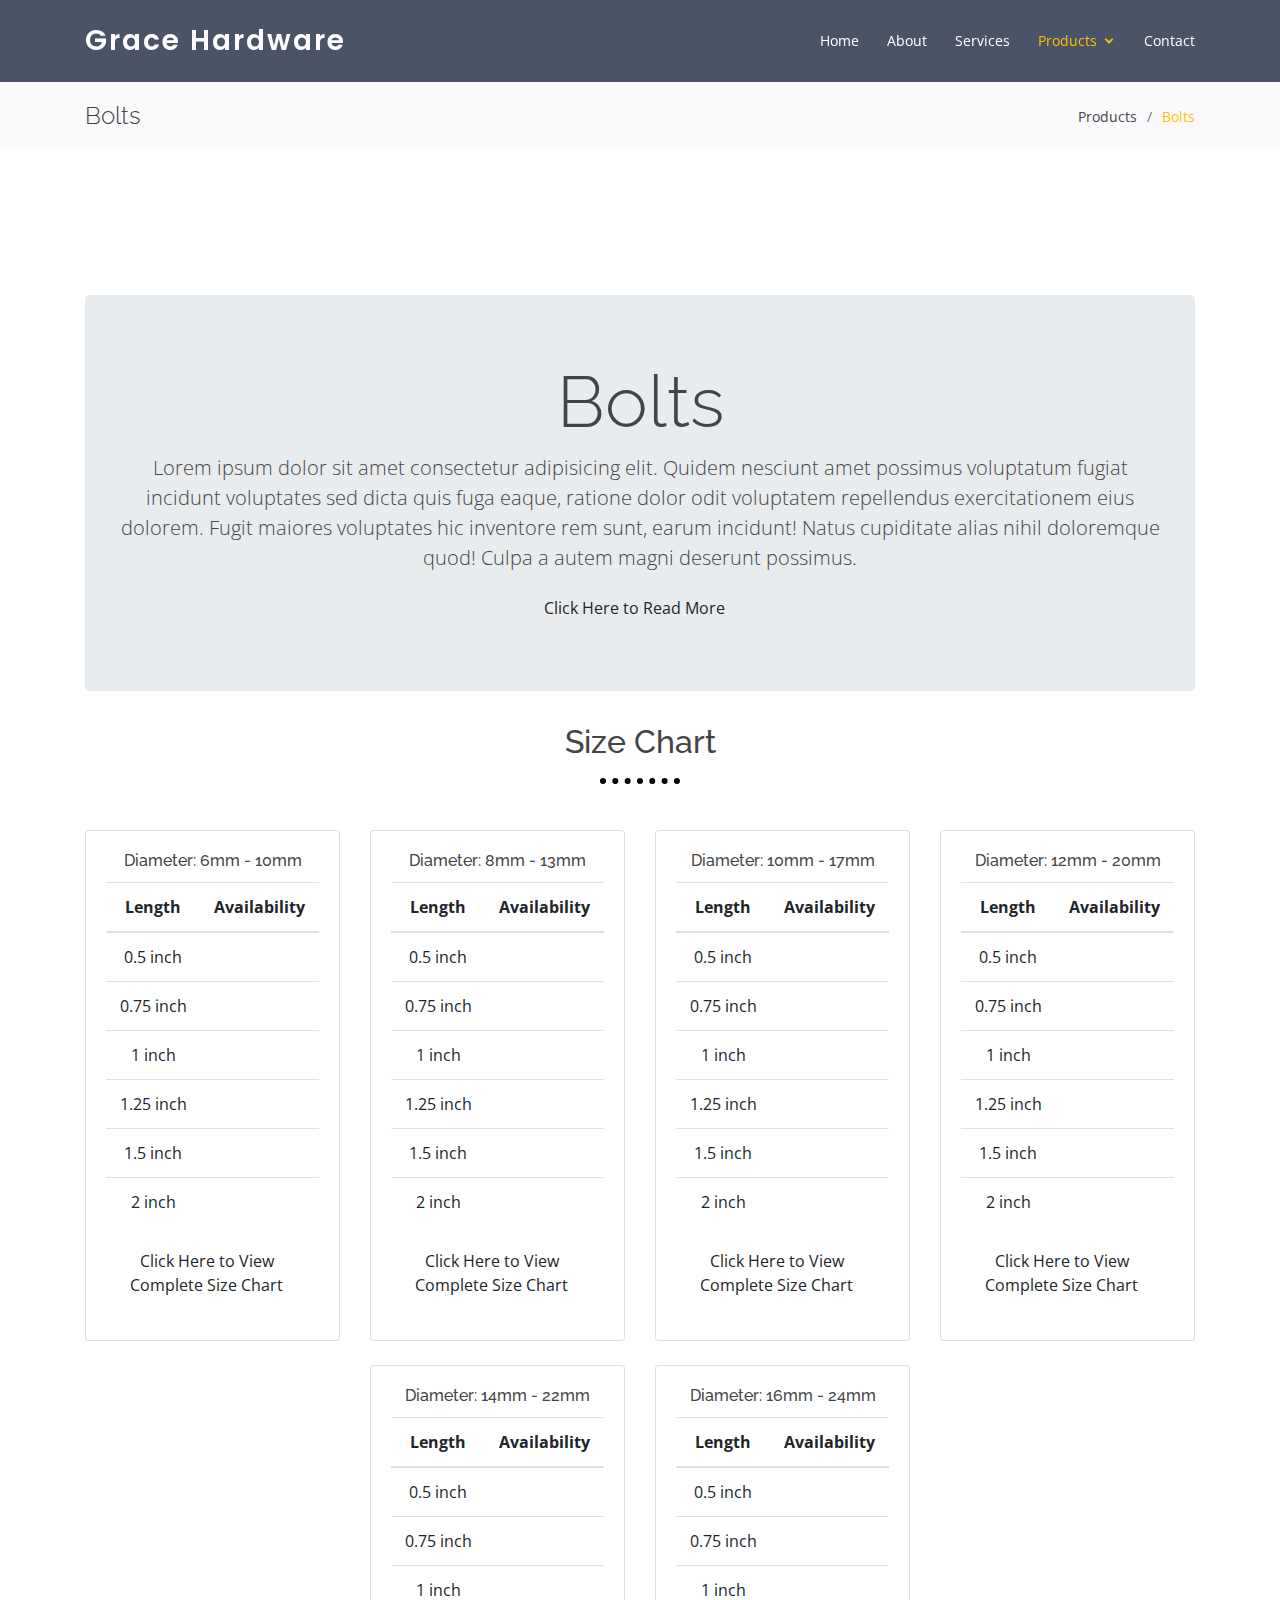
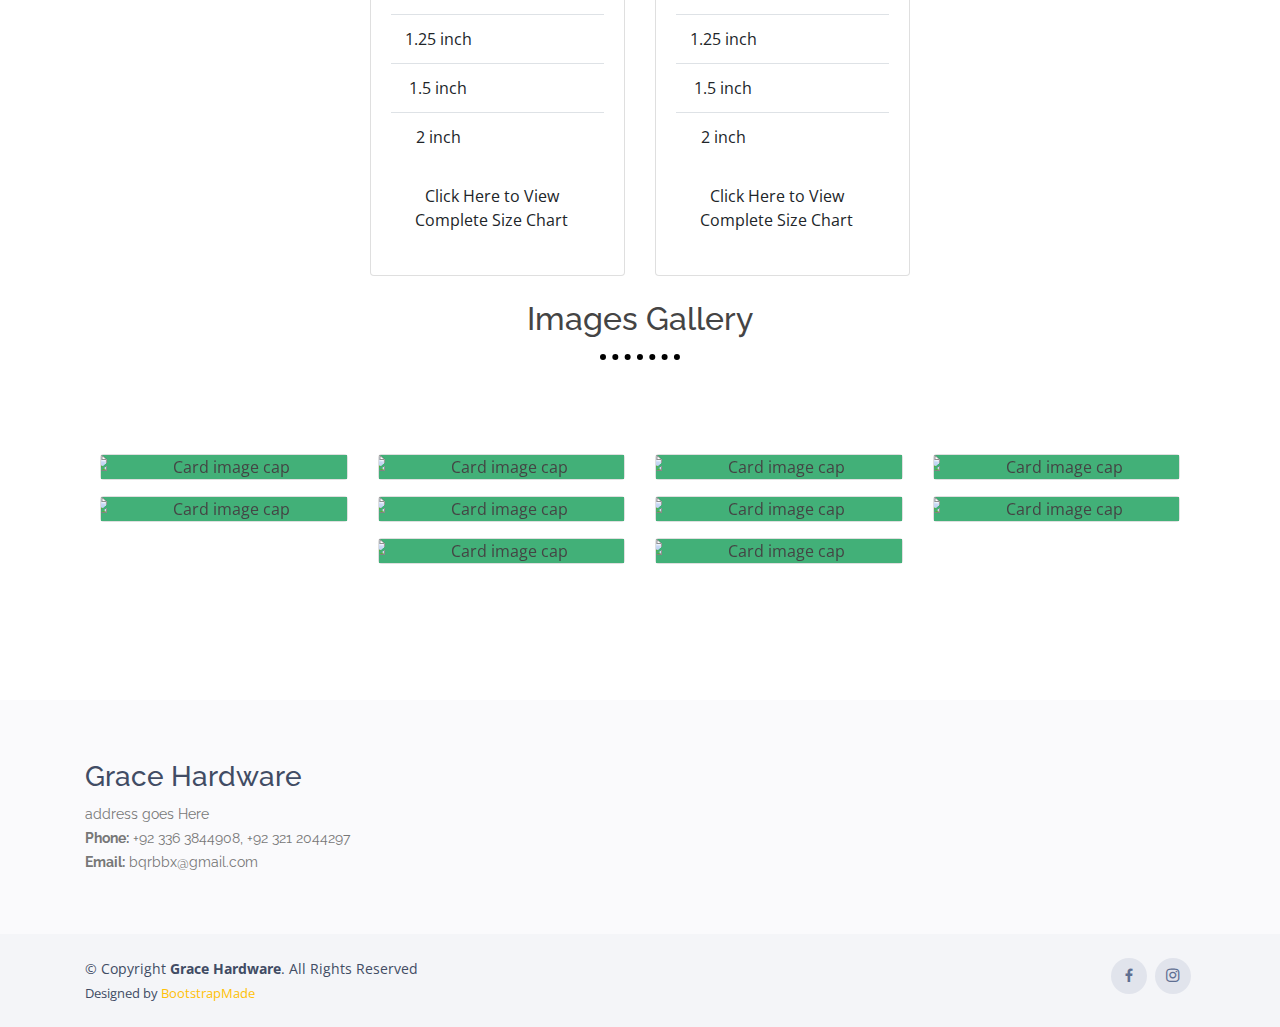
==== commit 40d39258: "new theme from bootstrap made used" ====
--- a/bolts.html
+++ b/bolts.html
@@ -1,1156 +1,1210 @@
 <!DOCTYPE html>
 <html lang="en">
+
 <head>
-    <meta charset="UTF-8">
-    <meta name="viewport" content="width=device-width, initial-scale=1.0">
-
-    <!-- Bootstrap files -->
-    <link rel="stylesheet" href="https://cdn.jsdelivr.net/npm/bootstrap@4.5.3/dist/css/bootstrap.min.css" integrity="sha384-TX8t27EcRE3e/ihU7zmQxVncDAy5uIKz4rEkgIXeMed4M0jlfIDPvg6uqKI2xXr2" crossorigin="anonymous">
-
-    <!-- Custom CSS -->
-    <link rel="stylesheet" href="styles.css">
-
-    <!-- Font Awesome -->
-    <script src="https://kit.fontawesome.com/958959152e.js" crossorigin="anonymous"></script>
-
-
-    <title>Grace Hardware - Products - Bolts</title>
+  <meta charset="utf-8">
+  <meta content="width=device-width, initial-scale=1.0" name="viewport">
+
+  <title>Grace Hardware Product - Bolts</title>
+  <meta content="" name="description">
+  <meta content="" name="keywords">
+
+  <!-- Favicons -->
+  <!-- <link href="assets/img/favicon.png" rel="icon">
+  <link href="assets/img/apple-touch-icon.png" rel="apple-touch-icon"> -->
+
+  <!-- Google Fonts -->
+  <link href="https://fonts.googleapis.com/css?family=Open+Sans:300,300i,400,400i,600,600i,700,700i|Raleway:300,300i,400,400i,500,500i,600,600i,700,700i|Poppins:300,300i,400,400i,500,500i,600,600i,700,700i" rel="stylesheet">
+
+  <!-- Vendor CSS Files -->
+  <link href="assets/vendor/bootstrap/css/bootstrap.min.css" rel="stylesheet">
+  <link href="assets/vendor/icofont/icofont.min.css" rel="stylesheet">
+  <link href="assets/vendor/boxicons/css/boxicons.min.css" rel="stylesheet">
+  <link href="assets/vendor/owl.carousel/assets/owl.carousel.min.css" rel="stylesheet">
+  <link href="assets/vendor/venobox/venobox.css" rel="stylesheet">
+
+  <!-- Template Main CSS File -->
+  <link href="assets/css/style.css" rel="stylesheet">
+  <link rel="stylesheet" href="styles.css">
+
+  <!-- Font Awesome -->
+  <script src="https://kit.fontawesome.com/958959152e.js" crossorigin="anonymous"></script>
+
+  <!-- =======================================================
+  * Template Name: Baker - v2.2.0
+  * Template URL: https://bootstrapmade.com/baker-free-onepage-bootstrap-theme/
+  * Author: BootstrapMade.com
+  * License: https://bootstrapmade.com/license/
+  ======================================================== -->
 </head>
+
 <body>
-    
-   <!-- navigation bar goes here -->
-    <div class="container-fluid">
-        <nav class="navbar navbar-expand-lg navbar-dark bg-primary">
-            <a class="navbar-brand" href="#">GRACE HARDWARE</a>
-            <button class="navbar-toggler" type="button" data-toggle="collapse" data-target="#navbarSupportedContent" aria-controls="navbarSupportedContent" aria-expanded="false" aria-label="Toggle navigation">
-            <span class="navbar-toggler-icon"></span>
-            </button>
-
-            <div class="collapse navbar-collapse" id="navbarSupportedContent">
-            <ul class="navbar-nav mr-auto">
-                <li class="nav-item">
-                    <a class="nav-link" href="index.html">Home <span class="sr-only">(current)</span></a>
-                </li>
-                <li class="nav-item dropdown">
-                    <a class="nav-link dropdown-toggle" href="#" id="navbarDropdown" role="button" data-toggle="dropdown" aria-haspopup="true" aria-expanded="false">
-                    Products
-                    </a>
-                    <div class="dropdown-menu" aria-labelledby="navbarDropdown">
-                        <a href="#" class="dropdown-item active">Bolts</a>
-                        <div class="dropdown-divider"></div>
-                        <a href="nuts.html" class="dropdown-item">Nuts</a>
-                        <div class="dropdown-divider"></div>
-                        <a href="washer.html" class="dropdown-item">Washer</a>
-                        <div class="dropdown-divider"></div>
-                        <a href="girod.html" class="dropdown-item">G.I. Rod</a>
-                        <div class="dropdown-divider"></div>
-                        <a href="rawlbolt.html" class="dropdown-item">Rawl Bolt</a>
+
+  <!-- ======= Header ======= -->
+  <header id="header" class="fixed-top ">
+    <div class="container d-flex align-items-center">
+
+      <h1 class="logo mr-auto"><a href="index.html">Grace Hardware</a></h1>
+      <!-- Uncomment below if you prefer to use an image logo -->
+      <!-- <a href="index.html" class="logo mr-auto"><img src="assets/img/logo.png" alt="" class="img-fluid"></a>-->
+
+      <nav class="nav-menu d-none d-lg-block">
+        <ul>
+          <li><a href="index.html">Home</a></li>
+          <li><a href="index.html">About</a></li>
+          <li><a href="index.html">Services</a></li>
+          <li class="drop-down active"><a href="#">Products</a>
+            <ul>
+              <li><a href="bolts.html" class="active">Bolts</a></li>
+              <li><a href="washer.html">Washer</a></li>
+              <li><a href="nuts.html">Nuts</a></li>
+              <li><a href="rawlbolt.html">Rawl Bolt</a></li>
+              <li><a href="girod.html">G.I. Rod</a></li>
+            </ul>
+          </li>
+          <li><a href="#footer">Contact</a></li>
+
+        </ul>
+      </nav><!-- .nav-menu -->
+
+    </div>
+  </header><!-- End Header -->
+
+  <main id="main">
+
+    <!-- ======= Breadcrumbs ======= -->
+    <section class="breadcrumbs">
+      <div class="container">
+
+        <div class="d-flex justify-content-between align-items-center">
+          <h2>Bolts</h2>
+          <ol>
+            <li>Products</li>
+            <li><a href="#">Bolts</a></li>
+          </ol>
+        </div>
+
+      </div>
+    </section><!-- End Breadcrumbs -->
+
+    <section class="inner-page">
+        <div class="container">
+            <br>
+            <section class="text-center">
+    
+                <!-- product intro part -->
+                <div class="jumbotron">
+                    <h1 class="display-3">Bolts</h1>
+                    <p class="lead">Lorem ipsum dolor sit amet consectetur adipisicing elit. Quidem nesciunt amet possimus voluptatum fugiat incidunt voluptates sed dicta quis fuga eaque, ratione dolor odit voluptatem repellendus exercitationem eius dolorem. Fugit maiores voluptates hic inventore rem sunt, earum incidunt! Natus cupiditate alias nihil doloremque quod! Culpa a autem magni deserunt possimus.</p>
+                    <div id="showContentButton">
+                        <button class="btn slide-btn" onclick="ShowContent()">Click Here to Read More</button>
                     </div>
-                </li>
-                <li class="nav-item">
-                    <a href="#cta" class="nav-link">Contact Us</a>
-                </li>
-            </ul>
-            <!-- <form class="form-inline my-2 my-lg-0">
-                <input class="form-control mr-sm-2" type="search" placeholder="Search" aria-label="Search">
-                <button class="btn btn-outline-success my-2 my-sm-0" type="submit">Search</button>
-            </form> -->
-            </div>
-        </nav>
-    </div>
-
-
-    <div class="container">
-        <br>
-        <section class="text-center">
-
-            <!-- product intro part -->
-            <div class="jumbotron">
-                <h1 class="display-3">Bolts</h1>
-                <p class="lead">Lorem ipsum dolor sit amet consectetur adipisicing elit. Quidem nesciunt amet possimus voluptatum fugiat incidunt voluptates sed dicta quis fuga eaque, ratione dolor odit voluptatem repellendus exercitationem eius dolorem. Fugit maiores voluptates hic inventore rem sunt, earum incidunt! Natus cupiditate alias nihil doloremque quod! Culpa a autem magni deserunt possimus.</p>
-                <div id="showContentButton">
-                    <button class="btn slide-btn" onclick="ShowContent()">Click Here to Read More</button>
+                    <div id="hideContent" class="default-hidden-content">
+                        <p class="lead">Lorem ipsum dolor sit amet consectetur adipisicing elit. Pariatur dolorum architecto ea consequatur ratione aperiam fugit laborum necessitatibus fuga debitis quod dignissimos commodi, praesentium exercitationem, quasi repellat sunt odit modi obcaecati nulla tempore labore. Reiciendis nesciunt quas voluptatibus eligendi. Mollitia dolore rem error odit ut! Quos veniam eius ducimus molestias provident autem quod adipisci recusandae architecto, laudantium tempora beatae iste et cupiditate fugit tenetur delectus! Pariatur adipisci facilis eius voluptas! Inventore voluptas adipisci corporis debitis maxime deleniti, odit asperiores in deserunt labore dolore eveniet tenetur placeat molestiae magni vitae cum incidunt amet. Veniam itaque error excepturi incidunt neque voluptate voluptates.</p>
+                        <button class="btn slide-btn" onclick="HideContent()">Click Here to Hide Details</button>
+                    </div>
                 </div>
-                <div id="hideContent" class="default-hidden-content">
-                    <p class="lead">Lorem ipsum dolor sit amet consectetur adipisicing elit. Pariatur dolorum architecto ea consequatur ratione aperiam fugit laborum necessitatibus fuga debitis quod dignissimos commodi, praesentium exercitationem, quasi repellat sunt odit modi obcaecati nulla tempore labore. Reiciendis nesciunt quas voluptatibus eligendi. Mollitia dolore rem error odit ut! Quos veniam eius ducimus molestias provident autem quod adipisci recusandae architecto, laudantium tempora beatae iste et cupiditate fugit tenetur delectus! Pariatur adipisci facilis eius voluptas! Inventore voluptas adipisci corporis debitis maxime deleniti, odit asperiores in deserunt labore dolore eveniet tenetur placeat molestiae magni vitae cum incidunt amet. Veniam itaque error excepturi incidunt neque voluptate voluptates.</p>
-                    <button class="btn slide-btn" onclick="HideContent()">Click Here to Hide Details</button>
-                </div>
-            </div>
-
-
-            <!-- product size chart cards -->
-
-            <div>
-                <h2 class="display-5">Size Chart</h2>
-                <hr>
-            
-                <div class="row">
-                    <!-- size chart 6mm - 10mm -->
-                    <div class="col-md-3 text-center">
-                        <div class="card">
-                            <div class="card-body">
-                                <h6 class="card-title">Diameter: 6mm - 10mm</h6>
-                                <div id="table1-visible" class="text-center">
-                                    <table class="table">
-                                        <thead>
-                                            <th>Length</th>
-                                            <th>Availability</th>
-                                        </thead>
-                                        <tbody>
-                                            <tr>
-                                                <td>0.5 inch</td>
-                                                <td><i class=" fas fa-check-circle"></i></td>
-                                            </tr>
-                                            <tr>
-                                                <td>0.75 inch</td>
-                                                <td><i class=" fas fa-check-circle"></i></td>
-                                            </tr>
-                                            <tr>
-                                                <td>1 inch</td>
-                                                <td><i class=" fas fa-check-circle"></i></td>
-                                            </tr>
-                                            <tr>
-                                                <td>1.25 inch</td>
-                                                <td><i class=" fas fa-check-circle"></i></td>
-                                            </tr>
-                                            <tr>
-                                                <td>1.5 inch</td>
-                                                <td><i class=" fas fa-check-circle"></i></td>
-                                            </tr>
-                                            <tr>
-                                                <td>2 inch</td>
-                                                <td><i class=" fas fa-check-circle"></i></td>
-                                            </tr>
-                                        </tbody>
-                                        
-                                    </table>
-                                    <p class="lead text-center" id="table1-show-button">
-                                        <button class="btn slide-btn" onclick="showHiddenTable('table1')">Click Here to View Complete Size Chart</button>
-                                    </p>
-                                </div>
-                                
-                                <div id="table1" class=" default-hidden-content">
-                                    <table class="table">
-                                        <thead>
-                                            <th>Length</th>
-                                            <th>Availability</th>
-                                        </thead>
-                                        <tbody>
-                                            <tr>
-                                                <td>0.5 inch</td>
-                                                <td><i class=" fas fa-check-circle"></i></td>
-                                            </tr>
-                                            <tr>
-                                                <td>0.75 inch</td>
-                                                <td><i class=" fas fa-check-circle"></i></td>
-                                            </tr>
-                                            <tr>
-                                                <td>1 inch</td>
-                                                <td><i class=" fas fa-check-circle"></i></td>
-                                            </tr>
-                                            <tr>
-                                                <td>1.25 inch</td>
-                                                <td><i class=" fas fa-check-circle"></i></td>
-                                            </tr>
-                                            <tr>
-                                                <td>1.5 inch</td>
-                                                <td><i class=" fas fa-check-circle"></i></td>
-                                            </tr>
-                                            <tr>
-                                                <td>2 inch</td>
-                                                <td><i class=" fas fa-check-circle"></i></td>
-                                            </tr>
-                                            <tr>
-                                                <td>2.5 inch</td>
-                                                <td><i class=" fas fa-check-circle"></i></td>
-                                            </tr>
-                                            <tr>
-                                                <td>3 inch</td>
-                                                <td><i class=" fas fa-check-circle"></i></td>
-                                            </tr>
-                                            <tr>
-                                                <td>3.5 inch</td>
-                                                <td><i class=" fas fa-check-circle"></i></td>
-                                            </tr>
-                                            <tr>
-                                                <td>4 inch</td>
-                                                <td><i class=" fas fa-check-circle"></i></td>
-                                            </tr>
-                                            <tr>
-                                                <td>4.5 inch</td>
-                                                <td><i class=" fas fa-times-circle"></i></td>
-                                            </tr>
-                                            <tr>
-                                                <td>5 inch</td>
-                                                <td><i class=" fas fa-times-circle"></i></td>
-                                            </tr>
-                                            <tr>
-                                                <td>5.5 inch</td>
-                                                <td><i class=" fas fa-times-circle"></i></td>
-                                            </tr>
-                                            <tr>
-                                                <td>6 inch</td>
-                                                <td><i class=" fas fa-times-circle"></i></td>
-                                            </tr>
-                                        </tbody>
-                                    </table>
-                                    <p class="lead">
-                                        <button class="btn slide-btn" onclick="hideDisplayTable('table1')" id="table1-hide-button">Click Here to Hide Complete Size Chart</button>
-                                    </p>
-                                </div>
-                                
+    
+    
+                <!-- product size chart cards -->
+    
+                <div>
+                    <h2 class="display-5">Size Chart</h2>
+                    <hr>
+                
+                    <div class="row">
+                        <!-- size chart 6mm - 10mm -->
+                        <div class="col-md-3 text-center">
+                            <div class="card">
+                                <div class="card-body">
+                                    <h6 class="card-title">Diameter: 6mm - 10mm</h6>
+                                    <div id="table1-visible" class="text-center">
+                                        <table class="table">
+                                            <thead>
+                                                <th>Length</th>
+                                                <th>Availability</th>
+                                            </thead>
+                                            <tbody>
+                                                <tr>
+                                                    <td>0.5 inch</td>
+                                                    <td><i class=" fas fa-check-circle"></i></td>
+                                                </tr>
+                                                <tr>
+                                                    <td>0.75 inch</td>
+                                                    <td><i class=" fas fa-check-circle"></i></td>
+                                                </tr>
+                                                <tr>
+                                                    <td>1 inch</td>
+                                                    <td><i class=" fas fa-check-circle"></i></td>
+                                                </tr>
+                                                <tr>
+                                                    <td>1.25 inch</td>
+                                                    <td><i class=" fas fa-check-circle"></i></td>
+                                                </tr>
+                                                <tr>
+                                                    <td>1.5 inch</td>
+                                                    <td><i class=" fas fa-check-circle"></i></td>
+                                                </tr>
+                                                <tr>
+                                                    <td>2 inch</td>
+                                                    <td><i class=" fas fa-check-circle"></i></td>
+                                                </tr>
+                                            </tbody>
+                                            
+                                        </table>
+                                        <p class="lead text-center" id="table1-show-button">
+                                            <button class="btn slide-btn" onclick="showHiddenTable('table1')">Click Here to View Complete Size Chart</button>
+                                        </p>
+                                    </div>
+                                    
+                                    <div id="table1" class=" default-hidden-content">
+                                        <table class="table">
+                                            <thead>
+                                                <th>Length</th>
+                                                <th>Availability</th>
+                                            </thead>
+                                            <tbody>
+                                                <tr>
+                                                    <td>0.5 inch</td>
+                                                    <td><i class=" fas fa-check-circle"></i></td>
+                                                </tr>
+                                                <tr>
+                                                    <td>0.75 inch</td>
+                                                    <td><i class=" fas fa-check-circle"></i></td>
+                                                </tr>
+                                                <tr>
+                                                    <td>1 inch</td>
+                                                    <td><i class=" fas fa-check-circle"></i></td>
+                                                </tr>
+                                                <tr>
+                                                    <td>1.25 inch</td>
+                                                    <td><i class=" fas fa-check-circle"></i></td>
+                                                </tr>
+                                                <tr>
+                                                    <td>1.5 inch</td>
+                                                    <td><i class=" fas fa-check-circle"></i></td>
+                                                </tr>
+                                                <tr>
+                                                    <td>2 inch</td>
+                                                    <td><i class=" fas fa-check-circle"></i></td>
+                                                </tr>
+                                                <tr>
+                                                    <td>2.5 inch</td>
+                                                    <td><i class=" fas fa-check-circle"></i></td>
+                                                </tr>
+                                                <tr>
+                                                    <td>3 inch</td>
+                                                    <td><i class=" fas fa-check-circle"></i></td>
+                                                </tr>
+                                                <tr>
+                                                    <td>3.5 inch</td>
+                                                    <td><i class=" fas fa-check-circle"></i></td>
+                                                </tr>
+                                                <tr>
+                                                    <td>4 inch</td>
+                                                    <td><i class=" fas fa-check-circle"></i></td>
+                                                </tr>
+                                                <tr>
+                                                    <td>4.5 inch</td>
+                                                    <td><i class=" fas fa-times-circle"></i></td>
+                                                </tr>
+                                                <tr>
+                                                    <td>5 inch</td>
+                                                    <td><i class=" fas fa-times-circle"></i></td>
+                                                </tr>
+                                                <tr>
+                                                    <td>5.5 inch</td>
+                                                    <td><i class=" fas fa-times-circle"></i></td>
+                                                </tr>
+                                                <tr>
+                                                    <td>6 inch</td>
+                                                    <td><i class=" fas fa-times-circle"></i></td>
+                                                </tr>
+                                            </tbody>
+                                        </table>
+                                        <p class="lead">
+                                            <button class="btn slide-btn" onclick="hideDisplayTable('table1')" id="table1-hide-button">Click Here to Hide Complete Size Chart</button>
+                                        </p>
+                                    </div>
+                                    
+                                </div>
                             </div>
+                            <br>
                         </div>
                         <br>
-                    </div>
-                    <br>
-
-                    <!-- size chart 8mm - 13mm -->
-                    <div class="col-md-3 text-center">
-                        <div class="card">
-                            <div class="card-body">
-                                <h6 class="card-title">Diameter: 8mm - 13mm</h6>
-                                <div class="text-center" id="table2-visible">
-                                    <table class="table">
-                                        <thead>
-                                            <th>Length</th>
-                                            <th>Availability</th>
-                                        </thead>
-                                        <tbody>
-                                            <tr>
-                                                <td>0.5 inch</td>
-                                                <td><i class=" fas fa-check-circle"></i></td>
-                                            </tr>
-                                            <tr>
-                                                <td>0.75 inch</td>
-                                                <td><i class=" fas fa-check-circle"></i></td>
-                                            </tr>
-                                            <tr>
-                                                <td>1 inch</td>
-                                                <td><i class=" fas fa-check-circle"></i></td>
-                                            </tr>
-                                            <tr>
-                                                <td>1.25 inch</td>
-                                                <td><i class=" fas fa-check-circle"></i></td>
-                                            </tr>
-                                            <tr>
-                                                <td>1.5 inch</td>
-                                                <td><i class=" fas fa-check-circle"></i></td>
-                                            </tr>
-                                            <tr>
-                                                <td>2 inch</td>
-                                                <td><i class=" fas fa-check-circle"></i></td>
-                                            </tr>
-                                        </tbody>
-                                        
-                                    </table>
-                                    <p class="lead text-center" id="table2-show-button">
-                                        <button class="btn slide-btn" onclick="showHiddenTable('table2')">Click Here to View Complete Size Chart</button>
-                                    </p>
-                                </div>
-                                
-                                <div id="table2" class=" default-hidden-content">
-                                    <table class="table">
-                                        <thead>
-                                            <th>Length</th>
-                                            <th>Availability</th>
-                                        </thead>
-                                        <tbody>
-                                            <tr>
-                                                <td>0.5 inch</td>
-                                                <td><i class=" fas fa-check-circle"></i></td>
-                                            </tr>
-                                            <tr>
-                                                <td>0.75 inch</td>
-                                                <td><i class=" fas fa-check-circle"></i></td>
-                                            </tr>
-                                            <tr>
-                                                <td>1 inch</td>
-                                                <td><i class=" fas fa-check-circle"></i></td>
-                                            </tr>
-                                            <tr>
-                                                <td>1.25 inch</td>
-                                                <td><i class=" fas fa-check-circle"></i></td>
-                                            </tr>
-                                            <tr>
-                                                <td>1.5 inch</td>
-                                                <td><i class=" fas fa-check-circle"></i></td>
-                                            </tr>
-                                            <tr>
-                                                <td>2 inch</td>
-                                                <td><i class=" fas fa-check-circle"></i></td>
-                                            </tr>
-                                            <tr>
-                                                <td>2.5 inch</td>
-                                                <td><i class=" fas fa-check-circle"></i></td>
-                                            </tr>
-                                            <tr>
-                                                <td>3 inch</td>
-                                                <td><i class=" fas fa-check-circle"></i></td>
-                                            </tr>
-                                            <tr>
-                                                <td>3.5 inch</td>
-                                                <td><i class=" fas fa-check-circle"></i></td>
-                                            </tr>
-                                            <tr>
-                                                <td>4 inch</td>
-                                                <td><i class=" fas fa-check-circle"></i></td>
-                                            </tr>
-                                            <tr>
-                                                <td>4.5 inch</td>
-                                                <td><i class=" fas fa-check-circle"></i></td>
-                                            </tr>
-                                            <tr>
-                                                <td>5 inch</td>
-                                                <td><i class=" fas fa-check-circle"></i></td>
-                                            </tr>
-                                            <tr>
-                                                <td>5.5 inch</td>
-                                                <td><i class=" fas fa-check-circle"></i></td>
-                                            </tr>
-                                            <tr>
-                                                <td>6 inch</td>
-                                                <td><i class=" fas fa-check-circle"></i></td>
-                                            </tr>
-                                        </tbody>
-                                    </table>
-                                    <p class="lead">
-                                        <button class="btn slide-btn" onclick="hideDisplayTable('table2')" id="table2-hide-button">Click Here to Hide Complete Size Chart</button>
-                                    </p>
-                                </div>
-                                
+    
+                        <!-- size chart 8mm - 13mm -->
+                        <div class="col-md-3 text-center">
+                            <div class="card">
+                                <div class="card-body">
+                                    <h6 class="card-title">Diameter: 8mm - 13mm</h6>
+                                    <div class="text-center" id="table2-visible">
+                                        <table class="table">
+                                            <thead>
+                                                <th>Length</th>
+                                                <th>Availability</th>
+                                            </thead>
+                                            <tbody>
+                                                <tr>
+                                                    <td>0.5 inch</td>
+                                                    <td><i class=" fas fa-check-circle"></i></td>
+                                                </tr>
+                                                <tr>
+                                                    <td>0.75 inch</td>
+                                                    <td><i class=" fas fa-check-circle"></i></td>
+                                                </tr>
+                                                <tr>
+                                                    <td>1 inch</td>
+                                                    <td><i class=" fas fa-check-circle"></i></td>
+                                                </tr>
+                                                <tr>
+                                                    <td>1.25 inch</td>
+                                                    <td><i class=" fas fa-check-circle"></i></td>
+                                                </tr>
+                                                <tr>
+                                                    <td>1.5 inch</td>
+                                                    <td><i class=" fas fa-check-circle"></i></td>
+                                                </tr>
+                                                <tr>
+                                                    <td>2 inch</td>
+                                                    <td><i class=" fas fa-check-circle"></i></td>
+                                                </tr>
+                                            </tbody>
+                                            
+                                        </table>
+                                        <p class="lead text-center" id="table2-show-button">
+                                            <button class="btn slide-btn" onclick="showHiddenTable('table2')">Click Here to View Complete Size Chart</button>
+                                        </p>
+                                    </div>
+                                    
+                                    <div id="table2" class=" default-hidden-content">
+                                        <table class="table">
+                                            <thead>
+                                                <th>Length</th>
+                                                <th>Availability</th>
+                                            </thead>
+                                            <tbody>
+                                                <tr>
+                                                    <td>0.5 inch</td>
+                                                    <td><i class=" fas fa-check-circle"></i></td>
+                                                </tr>
+                                                <tr>
+                                                    <td>0.75 inch</td>
+                                                    <td><i class=" fas fa-check-circle"></i></td>
+                                                </tr>
+                                                <tr>
+                                                    <td>1 inch</td>
+                                                    <td><i class=" fas fa-check-circle"></i></td>
+                                                </tr>
+                                                <tr>
+                                                    <td>1.25 inch</td>
+                                                    <td><i class=" fas fa-check-circle"></i></td>
+                                                </tr>
+                                                <tr>
+                                                    <td>1.5 inch</td>
+                                                    <td><i class=" fas fa-check-circle"></i></td>
+                                                </tr>
+                                                <tr>
+                                                    <td>2 inch</td>
+                                                    <td><i class=" fas fa-check-circle"></i></td>
+                                                </tr>
+                                                <tr>
+                                                    <td>2.5 inch</td>
+                                                    <td><i class=" fas fa-check-circle"></i></td>
+                                                </tr>
+                                                <tr>
+                                                    <td>3 inch</td>
+                                                    <td><i class=" fas fa-check-circle"></i></td>
+                                                </tr>
+                                                <tr>
+                                                    <td>3.5 inch</td>
+                                                    <td><i class=" fas fa-check-circle"></i></td>
+                                                </tr>
+                                                <tr>
+                                                    <td>4 inch</td>
+                                                    <td><i class=" fas fa-check-circle"></i></td>
+                                                </tr>
+                                                <tr>
+                                                    <td>4.5 inch</td>
+                                                    <td><i class=" fas fa-check-circle"></i></td>
+                                                </tr>
+                                                <tr>
+                                                    <td>5 inch</td>
+                                                    <td><i class=" fas fa-check-circle"></i></td>
+                                                </tr>
+                                                <tr>
+                                                    <td>5.5 inch</td>
+                                                    <td><i class=" fas fa-check-circle"></i></td>
+                                                </tr>
+                                                <tr>
+                                                    <td>6 inch</td>
+                                                    <td><i class=" fas fa-check-circle"></i></td>
+                                                </tr>
+                                            </tbody>
+                                        </table>
+                                        <p class="lead">
+                                            <button class="btn slide-btn" onclick="hideDisplayTable('table2')" id="table2-hide-button">Click Here to Hide Complete Size Chart</button>
+                                        </p>
+                                    </div>
+                                    
+                                </div>
                             </div>
+                            <br>
                         </div>
                         <br>
-                    </div>
-                    <br>
-
-                    <!-- size chart 10mm - 17mm -->
-                    <div class="col-md-3 text-center">
-                        <div class="card">
-                            <div class="card-body">
-                                <h6 class="card-title">Diameter: 10mm - 17mm</h6>
-                                <div class="text-center" id="table3-visible">
-                                    <table class="table">
-                                        <thead>
-                                            <th>Length</th>
-                                            <th>Availability</th>
-                                        </thead>
-                                        <tbody>
-                                            <tr>
-                                                <td>0.5 inch</td>
-                                                <td><i class=" fas fa-check-circle"></i></td>
-                                            </tr>
-                                            <tr>
-                                                <td>0.75 inch</td>
-                                                <td><i class=" fas fa-check-circle"></i></td>
-                                            </tr>
-                                            <tr>
-                                                <td>1 inch</td>
-                                                <td><i class=" fas fa-check-circle"></i></td>
-                                            </tr>
-                                            <tr>
-                                                <td>1.25 inch</td>
-                                                <td><i class=" fas fa-check-circle"></i></td>
-                                            </tr>
-                                            <tr>
-                                                <td>1.5 inch</td>
-                                                <td><i class=" fas fa-check-circle"></i></td>
-                                            </tr>
-                                            <tr>
-                                                <td>2 inch</td>
-                                                <td><i class=" fas fa-check-circle"></i></td>
-                                            </tr>
-                                        </tbody>
-                                        
-                                    </table>
-                                    <p class="lead text-center" id="table3-show-button">
-                                        <button class="btn slide-btn" onclick="showHiddenTable('table3')">Click Here to View Complete Size Chart</button>
-                                    </p>
-                                </div>
-                                
-                                <div id="table3" class=" default-hidden-content">
-                                    <table class="table">
-                                        <thead>
-                                            <th>Length</th>
-                                            <th>Availability</th>
-                                        </thead>
-                                        <tbody>
-                                            <tr>
-                                                <td>0.5 inch</td>
-                                                <td><i class=" fas fa-check-circle"></i></td>
-                                            </tr>
-                                            <tr>
-                                                <td>0.75 inch</td>
-                                                <td><i class=" fas fa-check-circle"></i></td>
-                                            </tr>
-                                            <tr>
-                                                <td>1 inch</td>
-                                                <td><i class=" fas fa-check-circle"></i></td>
-                                            </tr>
-                                            <tr>
-                                                <td>1.25 inch</td>
-                                                <td><i class=" fas fa-check-circle"></i></td>
-                                            </tr>
-                                            <tr>
-                                                <td>1.5 inch</td>
-                                                <td><i class=" fas fa-check-circle"></i></td>
-                                            </tr>
-                                            <tr>
-                                                <td>2 inch</td>
-                                                <td><i class=" fas fa-check-circle"></i></td>
-                                            </tr>
-                                            <tr>
-                                                <td>2.5 inch</td>
-                                                <td><i class=" fas fa-check-circle"></i></td>
-                                            </tr>
-                                            <tr>
-                                                <td>3 inch</td>
-                                                <td><i class=" fas fa-check-circle"></i></td>
-                                            </tr>
-                                            <tr>
-                                                <td>3.5 inch</td>
-                                                <td><i class=" fas fa-check-circle"></i></td>
-                                            </tr>
-                                            <tr>
-                                                <td>4 inch</td>
-                                                <td><i class=" fas fa-check-circle"></i></td>
-                                            </tr>
-                                            <tr>
-                                                <td>4.5 inch</td>
-                                                <td><i class=" fas fa-check-circle"></i></td>
-                                            </tr>
-                                            <tr>
-                                                <td>5 inch</td>
-                                                <td><i class=" fas fa-check-circle"></i></td>
-                                            </tr>
-                                            <tr>
-                                                <td>5.5 inch</td>
-                                                <td><i class=" fas fa-check-circle"></i></td>
-                                            </tr>
-                                            <tr>
-                                                <td>6 inch</td>
-                                                <td><i class=" fas fa-check-circle"></i></td>
-                                            </tr>
-                                        </tbody>
-                                    </table>
-                                    <p class="lead">
-                                        <button class="btn slide-btn" onclick="hideDisplayTable('table3')" id="table3-hide-button">Click Here to Hide Complete Size Chart</button>
-                                    </p>
-                                </div>
-                                
+    
+                        <!-- size chart 10mm - 17mm -->
+                        <div class="col-md-3 text-center">
+                            <div class="card">
+                                <div class="card-body">
+                                    <h6 class="card-title">Diameter: 10mm - 17mm</h6>
+                                    <div class="text-center" id="table3-visible">
+                                        <table class="table">
+                                            <thead>
+                                                <th>Length</th>
+                                                <th>Availability</th>
+                                            </thead>
+                                            <tbody>
+                                                <tr>
+                                                    <td>0.5 inch</td>
+                                                    <td><i class=" fas fa-check-circle"></i></td>
+                                                </tr>
+                                                <tr>
+                                                    <td>0.75 inch</td>
+                                                    <td><i class=" fas fa-check-circle"></i></td>
+                                                </tr>
+                                                <tr>
+                                                    <td>1 inch</td>
+                                                    <td><i class=" fas fa-check-circle"></i></td>
+                                                </tr>
+                                                <tr>
+                                                    <td>1.25 inch</td>
+                                                    <td><i class=" fas fa-check-circle"></i></td>
+                                                </tr>
+                                                <tr>
+                                                    <td>1.5 inch</td>
+                                                    <td><i class=" fas fa-check-circle"></i></td>
+                                                </tr>
+                                                <tr>
+                                                    <td>2 inch</td>
+                                                    <td><i class=" fas fa-check-circle"></i></td>
+                                                </tr>
+                                            </tbody>
+                                            
+                                        </table>
+                                        <p class="lead text-center" id="table3-show-button">
+                                            <button class="btn slide-btn" onclick="showHiddenTable('table3')">Click Here to View Complete Size Chart</button>
+                                        </p>
+                                    </div>
+                                    
+                                    <div id="table3" class=" default-hidden-content">
+                                        <table class="table">
+                                            <thead>
+                                                <th>Length</th>
+                                                <th>Availability</th>
+                                            </thead>
+                                            <tbody>
+                                                <tr>
+                                                    <td>0.5 inch</td>
+                                                    <td><i class=" fas fa-check-circle"></i></td>
+                                                </tr>
+                                                <tr>
+                                                    <td>0.75 inch</td>
+                                                    <td><i class=" fas fa-check-circle"></i></td>
+                                                </tr>
+                                                <tr>
+                                                    <td>1 inch</td>
+                                                    <td><i class=" fas fa-check-circle"></i></td>
+                                                </tr>
+                                                <tr>
+                                                    <td>1.25 inch</td>
+                                                    <td><i class=" fas fa-check-circle"></i></td>
+                                                </tr>
+                                                <tr>
+                                                    <td>1.5 inch</td>
+                                                    <td><i class=" fas fa-check-circle"></i></td>
+                                                </tr>
+                                                <tr>
+                                                    <td>2 inch</td>
+                                                    <td><i class=" fas fa-check-circle"></i></td>
+                                                </tr>
+                                                <tr>
+                                                    <td>2.5 inch</td>
+                                                    <td><i class=" fas fa-check-circle"></i></td>
+                                                </tr>
+                                                <tr>
+                                                    <td>3 inch</td>
+                                                    <td><i class=" fas fa-check-circle"></i></td>
+                                                </tr>
+                                                <tr>
+                                                    <td>3.5 inch</td>
+                                                    <td><i class=" fas fa-check-circle"></i></td>
+                                                </tr>
+                                                <tr>
+                                                    <td>4 inch</td>
+                                                    <td><i class=" fas fa-check-circle"></i></td>
+                                                </tr>
+                                                <tr>
+                                                    <td>4.5 inch</td>
+                                                    <td><i class=" fas fa-check-circle"></i></td>
+                                                </tr>
+                                                <tr>
+                                                    <td>5 inch</td>
+                                                    <td><i class=" fas fa-check-circle"></i></td>
+                                                </tr>
+                                                <tr>
+                                                    <td>5.5 inch</td>
+                                                    <td><i class=" fas fa-check-circle"></i></td>
+                                                </tr>
+                                                <tr>
+                                                    <td>6 inch</td>
+                                                    <td><i class=" fas fa-check-circle"></i></td>
+                                                </tr>
+                                            </tbody>
+                                        </table>
+                                        <p class="lead">
+                                            <button class="btn slide-btn" onclick="hideDisplayTable('table3')" id="table3-hide-button">Click Here to Hide Complete Size Chart</button>
+                                        </p>
+                                    </div>
+                                    
+                                </div>
                             </div>
+                            <br>
                         </div>
                         <br>
-                    </div>
-                    <br>
-
-                    <!-- size chart 12mm - 20mm -->
-                    <div class="col-md-3 text-center">
-                        <div class="card">
-                            <div class="card-body">
-                                <h6 class="card-title">Diameter: 12mm - 20mm</h6>
-                                <div class="text-center" id="table4-visible">
-                                    <table class="table">
-                                        <thead>
-                                            <th>Length</th>
-                                            <th>Availability</th>
-                                        </thead>
-                                        <tbody>
-                                            <tr>
-                                                <td>0.5 inch</td>
-                                                <td><i class=" fas fa-check-circle"></i></td>
-                                            </tr>
-                                            <tr>
-                                                <td>0.75 inch</td>
-                                                <td><i class=" fas fa-check-circle"></i></td>
-                                            </tr>
-                                            <tr>
-                                                <td>1 inch</td>
-                                                <td><i class=" fas fa-check-circle"></i></td>
-                                            </tr>
-                                            <tr>
-                                                <td>1.25 inch</td>
-                                                <td><i class=" fas fa-check-circle"></i></td>
-                                            </tr>
-                                            <tr>
-                                                <td>1.5 inch</td>
-                                                <td><i class=" fas fa-check-circle"></i></td>
-                                            </tr>
-                                            <tr>
-                                                <td>2 inch</td>
-                                                <td><i class=" fas fa-check-circle"></i></td>
-                                            </tr>
-                                        </tbody>
-                                        
-                                    </table>
-                                    <p class="lead text-center" id="table4-show-button">
-                                        <button class="btn slide-btn" onclick="showHiddenTable('table4')">Click Here to View Complete Size Chart</button>
-                                    </p>
-                                </div>
-                                
-                                <div id="table4" class=" default-hidden-content">
-                                    <table class="table">
-                                        <thead>
-                                            <th>Length</th>
-                                            <th>Availability</th>
-                                        </thead>
-                                        <tbody>
-                                            <tr>
-                                                <td>0.5 inch</td>
-                                                <td><i class=" fas fa-check-circle"></i></td>
-                                            </tr>
-                                            <tr>
-                                                <td>0.75 inch</td>
-                                                <td><i class=" fas fa-check-circle"></i></td>
-                                            </tr>
-                                            <tr>
-                                                <td>1 inch</td>
-                                                <td><i class=" fas fa-check-circle"></i></td>
-                                            </tr>
-                                            <tr>
-                                                <td>1.25 inch</td>
-                                                <td><i class=" fas fa-check-circle"></i></td>
-                                            </tr>
-                                            <tr>
-                                                <td>1.5 inch</td>
-                                                <td><i class=" fas fa-check-circle"></i></td>
-                                            </tr>
-                                            <tr>
-                                                <td>2 inch</td>
-                                                <td><i class=" fas fa-check-circle"></i></td>
-                                            </tr>
-                                            <tr>
-                                                <td>2.5 inch</td>
-                                                <td><i class=" fas fa-check-circle"></i></td>
-                                            </tr>
-                                            <tr>
-                                                <td>3 inch</td>
-                                                <td><i class=" fas fa-check-circle"></i></td>
-                                            </tr>
-                                            <tr>
-                                                <td>3.5 inch</td>
-                                                <td><i class=" fas fa-check-circle"></i></td>
-                                            </tr>
-                                            <tr>
-                                                <td>4 inch</td>
-                                                <td><i class=" fas fa-check-circle"></i></td>
-                                            </tr>
-                                            <tr>
-                                                <td>4.5 inch</td>
-                                                <td><i class=" fas fa-check-circle"></i></td>
-                                            </tr>
-                                            <tr>
-                                                <td>5 inch</td>
-                                                <td><i class=" fas fa-check-circle"></i></td>
-                                            </tr>
-                                            <tr>
-                                                <td>5.5 inch</td>
-                                                <td><i class=" fas fa-check-circle"></i></td>
-                                            </tr>
-                                            <tr>
-                                                <td>6 inch</td>
-                                                <td><i class=" fas fa-check-circle"></i></td>
-                                            </tr>
-                                        </tbody>
-                                    </table>
-                                    <p class="lead">
-                                        <button class="btn slide-btn" onclick="hideDisplayTable('table4')" id="table4-hide-button">Click Here to Hide Complete Size Chart</button>
-                                    </p>
-                                </div>
-                                
+    
+                        <!-- size chart 12mm - 20mm -->
+                        <div class="col-md-3 text-center">
+                            <div class="card">
+                                <div class="card-body">
+                                    <h6 class="card-title">Diameter: 12mm - 20mm</h6>
+                                    <div class="text-center" id="table4-visible">
+                                        <table class="table">
+                                            <thead>
+                                                <th>Length</th>
+                                                <th>Availability</th>
+                                            </thead>
+                                            <tbody>
+                                                <tr>
+                                                    <td>0.5 inch</td>
+                                                    <td><i class=" fas fa-check-circle"></i></td>
+                                                </tr>
+                                                <tr>
+                                                    <td>0.75 inch</td>
+                                                    <td><i class=" fas fa-check-circle"></i></td>
+                                                </tr>
+                                                <tr>
+                                                    <td>1 inch</td>
+                                                    <td><i class=" fas fa-check-circle"></i></td>
+                                                </tr>
+                                                <tr>
+                                                    <td>1.25 inch</td>
+                                                    <td><i class=" fas fa-check-circle"></i></td>
+                                                </tr>
+                                                <tr>
+                                                    <td>1.5 inch</td>
+                                                    <td><i class=" fas fa-check-circle"></i></td>
+                                                </tr>
+                                                <tr>
+                                                    <td>2 inch</td>
+                                                    <td><i class=" fas fa-check-circle"></i></td>
+                                                </tr>
+                                            </tbody>
+                                            
+                                        </table>
+                                        <p class="lead text-center" id="table4-show-button">
+                                            <button class="btn slide-btn" onclick="showHiddenTable('table4')">Click Here to View Complete Size Chart</button>
+                                        </p>
+                                    </div>
+                                    
+                                    <div id="table4" class=" default-hidden-content">
+                                        <table class="table">
+                                            <thead>
+                                                <th>Length</th>
+                                                <th>Availability</th>
+                                            </thead>
+                                            <tbody>
+                                                <tr>
+                                                    <td>0.5 inch</td>
+                                                    <td><i class=" fas fa-check-circle"></i></td>
+                                                </tr>
+                                                <tr>
+                                                    <td>0.75 inch</td>
+                                                    <td><i class=" fas fa-check-circle"></i></td>
+                                                </tr>
+                                                <tr>
+                                                    <td>1 inch</td>
+                                                    <td><i class=" fas fa-check-circle"></i></td>
+                                                </tr>
+                                                <tr>
+                                                    <td>1.25 inch</td>
+                                                    <td><i class=" fas fa-check-circle"></i></td>
+                                                </tr>
+                                                <tr>
+                                                    <td>1.5 inch</td>
+                                                    <td><i class=" fas fa-check-circle"></i></td>
+                                                </tr>
+                                                <tr>
+                                                    <td>2 inch</td>
+                                                    <td><i class=" fas fa-check-circle"></i></td>
+                                                </tr>
+                                                <tr>
+                                                    <td>2.5 inch</td>
+                                                    <td><i class=" fas fa-check-circle"></i></td>
+                                                </tr>
+                                                <tr>
+                                                    <td>3 inch</td>
+                                                    <td><i class=" fas fa-check-circle"></i></td>
+                                                </tr>
+                                                <tr>
+                                                    <td>3.5 inch</td>
+                                                    <td><i class=" fas fa-check-circle"></i></td>
+                                                </tr>
+                                                <tr>
+                                                    <td>4 inch</td>
+                                                    <td><i class=" fas fa-check-circle"></i></td>
+                                                </tr>
+                                                <tr>
+                                                    <td>4.5 inch</td>
+                                                    <td><i class=" fas fa-check-circle"></i></td>
+                                                </tr>
+                                                <tr>
+                                                    <td>5 inch</td>
+                                                    <td><i class=" fas fa-check-circle"></i></td>
+                                                </tr>
+                                                <tr>
+                                                    <td>5.5 inch</td>
+                                                    <td><i class=" fas fa-check-circle"></i></td>
+                                                </tr>
+                                                <tr>
+                                                    <td>6 inch</td>
+                                                    <td><i class=" fas fa-check-circle"></i></td>
+                                                </tr>
+                                            </tbody>
+                                        </table>
+                                        <p class="lead">
+                                            <button class="btn slide-btn" onclick="hideDisplayTable('table4')" id="table4-hide-button">Click Here to Hide Complete Size Chart</button>
+                                        </p>
+                                    </div>
+                                    
+                                </div>
                             </div>
+                            <br>
                         </div>
                         <br>
-                    </div>
-                    <br>
-
-                    <div class="col-md-3 d-none d-md-block"></div>
-                    <!-- size chart 14mm - 22mm -->
-                    <div class="col-md-3 text-center">
-                        <div class="card">
-                            <div class="card-body">
-                                <h6 class="card-title">Diameter: 14mm - 22mm</h6>
-                                <div class="text-center" id="table5-visible">
-                                    <table class="table">
-                                        <thead>
-                                            <th>Length</th>
-                                            <th>Availability</th>
-                                        </thead>
-                                        <tbody>
-                                            <tr>
-                                                <td>0.5 inch</td>
-                                                <td><i class=" fas fa-check-circle"></i></td>
-                                            </tr>
-                                            <tr>
-                                                <td>0.75 inch</td>
-                                                <td><i class=" fas fa-check-circle"></i></td>
-                                            </tr>
-                                            <tr>
-                                                <td>1 inch</td>
-                                                <td><i class=" fas fa-check-circle"></i></td>
-                                            </tr>
-                                            <tr>
-                                                <td>1.25 inch</td>
-                                                <td><i class=" fas fa-check-circle"></i></td>
-                                            </tr>
-                                            <tr>
-                                                <td>1.5 inch</td>
-                                                <td><i class=" fas fa-check-circle"></i></td>
-                                            </tr>
-                                            <tr>
-                                                <td>2 inch</td>
-                                                <td><i class=" fas fa-check-circle"></i></td>
-                                            </tr>
-                                        </tbody>
-                                        
-                                    </table>
-                                    <p class="lead text-center" id="table5-show-button">
-                                        <button class="btn slide-btn" onclick="showHiddenTable('table5')">Click Here to View Complete Size Chart</button>
-                                    </p>
-                                </div>
-                                
-                                <div id="table5" class=" default-hidden-content">
-                                    <table class="table">
-                                        <thead>
-                                            <th>Length</th>
-                                            <th>Availability</th>
-                                        </thead>
-                                        <tbody>
-                                            <tr>
-                                                <td>0.5 inch</td>
-                                                <td><i class=" fas fa-check-circle"></i></td>
-                                            </tr>
-                                            <tr>
-                                                <td>0.75 inch</td>
-                                                <td><i class=" fas fa-check-circle"></i></td>
-                                            </tr>
-                                            <tr>
-                                                <td>1 inch</td>
-                                                <td><i class=" fas fa-check-circle"></i></td>
-                                            </tr>
-                                            <tr>
-                                                <td>1.25 inch</td>
-                                                <td><i class=" fas fa-check-circle"></i></td>
-                                            </tr>
-                                            <tr>
-                                                <td>1.5 inch</td>
-                                                <td><i class=" fas fa-check-circle"></i></td>
-                                            </tr>
-                                            <tr>
-                                                <td>2 inch</td>
-                                                <td><i class=" fas fa-check-circle"></i></td>
-                                            </tr>
-                                            <tr>
-                                                <td>2.5 inch</td>
-                                                <td><i class=" fas fa-check-circle"></i></td>
-                                            </tr>
-                                            <tr>
-                                                <td>3 inch</td>
-                                                <td><i class=" fas fa-check-circle"></i></td>
-                                            </tr>
-                                            <tr>
-                                                <td>3.5 inch</td>
-                                                <td><i class=" fas fa-check-circle"></i></td>
-                                            </tr>
-                                            <tr>
-                                                <td>4 inch</td>
-                                                <td><i class=" fas fa-check-circle"></i></td>
-                                            </tr>
-                                            <tr>
-                                                <td>4.5 inch</td>
-                                                <td><i class=" fas fa-times-circle"></i></td>
-                                            </tr>
-                                            <tr>
-                                                <td>5 inch</td>
-                                                <td><i class=" fas fa-times-circle"></i></td>
-                                            </tr>
-                                            <tr>
-                                                <td>5.5 inch</td>
-                                                <td><i class=" fas fa-times-circle"></i></td>
-                                            </tr>
-                                            <tr>
-                                                <td>6 inch</td>
-                                                <td><i class=" fas fa-times-circle"></i></td>
-                                            </tr>
-                                        </tbody>
-                                    </table>
-                                    <p class="lead">
-                                        <button class="btn slide-btn" onclick="hideDisplayTable('table5')" id="table5-hide-button">Click Here to Hide Complete Size Chart</button>
-                                    </p>
-                                </div>
-                                
+    
+                        <div class="col-md-3 d-none d-md-block"></div>
+                        <!-- size chart 14mm - 22mm -->
+                        <div class="col-md-3 text-center">
+                            <div class="card">
+                                <div class="card-body">
+                                    <h6 class="card-title">Diameter: 14mm - 22mm</h6>
+                                    <div class="text-center" id="table5-visible">
+                                        <table class="table">
+                                            <thead>
+                                                <th>Length</th>
+                                                <th>Availability</th>
+                                            </thead>
+                                            <tbody>
+                                                <tr>
+                                                    <td>0.5 inch</td>
+                                                    <td><i class=" fas fa-check-circle"></i></td>
+                                                </tr>
+                                                <tr>
+                                                    <td>0.75 inch</td>
+                                                    <td><i class=" fas fa-check-circle"></i></td>
+                                                </tr>
+                                                <tr>
+                                                    <td>1 inch</td>
+                                                    <td><i class=" fas fa-check-circle"></i></td>
+                                                </tr>
+                                                <tr>
+                                                    <td>1.25 inch</td>
+                                                    <td><i class=" fas fa-check-circle"></i></td>
+                                                </tr>
+                                                <tr>
+                                                    <td>1.5 inch</td>
+                                                    <td><i class=" fas fa-check-circle"></i></td>
+                                                </tr>
+                                                <tr>
+                                                    <td>2 inch</td>
+                                                    <td><i class=" fas fa-check-circle"></i></td>
+                                                </tr>
+                                            </tbody>
+                                            
+                                        </table>
+                                        <p class="lead text-center" id="table5-show-button">
+                                            <button class="btn slide-btn" onclick="showHiddenTable('table5')">Click Here to View Complete Size Chart</button>
+                                        </p>
+                                    </div>
+                                    
+                                    <div id="table5" class=" default-hidden-content">
+                                        <table class="table">
+                                            <thead>
+                                                <th>Length</th>
+                                                <th>Availability</th>
+                                            </thead>
+                                            <tbody>
+                                                <tr>
+                                                    <td>0.5 inch</td>
+                                                    <td><i class=" fas fa-check-circle"></i></td>
+                                                </tr>
+                                                <tr>
+                                                    <td>0.75 inch</td>
+                                                    <td><i class=" fas fa-check-circle"></i></td>
+                                                </tr>
+                                                <tr>
+                                                    <td>1 inch</td>
+                                                    <td><i class=" fas fa-check-circle"></i></td>
+                                                </tr>
+                                                <tr>
+                                                    <td>1.25 inch</td>
+                                                    <td><i class=" fas fa-check-circle"></i></td>
+                                                </tr>
+                                                <tr>
+                                                    <td>1.5 inch</td>
+                                                    <td><i class=" fas fa-check-circle"></i></td>
+                                                </tr>
+                                                <tr>
+                                                    <td>2 inch</td>
+                                                    <td><i class=" fas fa-check-circle"></i></td>
+                                                </tr>
+                                                <tr>
+                                                    <td>2.5 inch</td>
+                                                    <td><i class=" fas fa-check-circle"></i></td>
+                                                </tr>
+                                                <tr>
+                                                    <td>3 inch</td>
+                                                    <td><i class=" fas fa-check-circle"></i></td>
+                                                </tr>
+                                                <tr>
+                                                    <td>3.5 inch</td>
+                                                    <td><i class=" fas fa-check-circle"></i></td>
+                                                </tr>
+                                                <tr>
+                                                    <td>4 inch</td>
+                                                    <td><i class=" fas fa-check-circle"></i></td>
+                                                </tr>
+                                                <tr>
+                                                    <td>4.5 inch</td>
+                                                    <td><i class=" fas fa-times-circle"></i></td>
+                                                </tr>
+                                                <tr>
+                                                    <td>5 inch</td>
+                                                    <td><i class=" fas fa-times-circle"></i></td>
+                                                </tr>
+                                                <tr>
+                                                    <td>5.5 inch</td>
+                                                    <td><i class=" fas fa-times-circle"></i></td>
+                                                </tr>
+                                                <tr>
+                                                    <td>6 inch</td>
+                                                    <td><i class=" fas fa-times-circle"></i></td>
+                                                </tr>
+                                            </tbody>
+                                        </table>
+                                        <p class="lead">
+                                            <button class="btn slide-btn" onclick="hideDisplayTable('table5')" id="table5-hide-button">Click Here to Hide Complete Size Chart</button>
+                                        </p>
+                                    </div>
+                                    
+                                </div>
                             </div>
+                            <br>
                         </div>
                         <br>
-                    </div>
-                    <br>
-                    
-                    <!-- size chart 16mm - 24mm -->
-                    <div class="col-md-3 text-center">
-                        <div class="card">
-                            <div class="card-body">
-                                <h6 class="card-title">Diameter: 16mm - 24mm</h6>
-                                <div class="text-center" id="table6-visible">
-                                    <table class="table">
-                                        <thead>
-                                            <th>Length</th>
-                                            <th>Availability</th>
-                                        </thead>
-                                        <tbody>
-                                            <tr>
-                                                <td>0.5 inch</td>
-                                                <td><i class=" fas fa-check-circle"></i></td>
-                                            </tr>
-                                            <tr>
-                                                <td>0.75 inch</td>
-                                                <td><i class=" fas fa-check-circle"></i></td>
-                                            </tr>
-                                            <tr>
-                                                <td>1 inch</td>
-                                                <td><i class=" fas fa-check-circle"></i></td>
-                                            </tr>
-                                            <tr>
-                                                <td>1.25 inch</td>
-                                                <td><i class=" fas fa-check-circle"></i></td>
-                                            </tr>
-                                            <tr>
-                                                <td>1.5 inch</td>
-                                                <td><i class=" fas fa-check-circle"></i></td>
-                                            </tr>
-                                            <tr>
-                                                <td>2 inch</td>
-                                                <td><i class=" fas fa-check-circle"></i></td>
-                                            </tr>
-                                        </tbody>
-                                        
-                                    </table>
-                                    <p class="lead text-center" id="table6-show-button">
-                                        <button class="btn slide-btn" onclick="showHiddenTable('table6')" >Click Here to View Complete Size Chart</button>
-                                    </p>
-                                </div>
-                                
-                                <div id="table6" class=" default-hidden-content">
-                                    <table class="table">
-                                        <thead>
-                                            <th>Length</th>
-                                            <th>Availability</th>
-                                        </thead>
-                                        <tbody>
-                                            <tr>
-                                                <td>0.5 inch</td>
-                                                <td><i class=" fas fa-check-circle"></i></td>
-                                            </tr>
-                                            <tr>
-                                                <td>0.75 inch</td>
-                                                <td><i class=" fas fa-check-circle"></i></td>
-                                            </tr>
-                                            <tr>
-                                                <td>1 inch</td>
-                                                <td><i class=" fas fa-check-circle"></i></td>
-                                            </tr>
-                                            <tr>
-                                                <td>1.25 inch</td>
-                                                <td><i class=" fas fa-check-circle"></i></td>
-                                            </tr>
-                                            <tr>
-                                                <td>1.5 inch</td>
-                                                <td><i class=" fas fa-check-circle"></i></td>
-                                            </tr>
-                                            <tr>
-                                                <td>2 inch</td>
-                                                <td><i class=" fas fa-check-circle"></i></td>
-                                            </tr>
-                                            <tr>
-                                                <td>2.5 inch</td>
-                                                <td><i class=" fas fa-check-circle"></i></td>
-                                            </tr>
-                                            <tr>
-                                                <td>3 inch</td>
-                                                <td><i class=" fas fa-check-circle"></i></td>
-                                            </tr>
-                                            <tr>
-                                                <td>3.5 inch</td>
-                                                <td><i class=" fas fa-check-circle"></i></td>
-                                            </tr>
-                                            <tr>
-                                                <td>4 inch</td>
-                                                <td><i class=" fas fa-check-circle"></i></td>
-                                            </tr>
-                                            <tr>
-                                                <td>4.5 inch</td>
-                                                <td><i class=" fas fa-check-circle"></i></td>
-                                            </tr>
-                                            <tr>
-                                                <td>5 inch</td>
-                                                <td><i class=" fas fa-check-circle"></i></td>
-                                            </tr>
-                                            <tr>
-                                                <td>5.5 inch</td>
-                                                <td><i class=" fas fa-check-circle"></i></td>
-                                            </tr>
-                                            <tr>
-                                                <td>6 inch</td>
-                                                <td><i class=" fas fa-check-circle"></i></td>
-                                            </tr>
-                                        </tbody>
-                                    </table>
-                                    <p class="lead">
-                                        <button class="btn slide-btn" onclick="hideDisplayTable('table6')" id="table6-hide-button">Click Here to Hide Complete Size Chart</button>
-                                    </p>
-                                </div>
-                                
+                        
+                        <!-- size chart 16mm - 24mm -->
+                        <div class="col-md-3 text-center">
+                            <div class="card">
+                                <div class="card-body">
+                                    <h6 class="card-title">Diameter: 16mm - 24mm</h6>
+                                    <div class="text-center" id="table6-visible">
+                                        <table class="table">
+                                            <thead>
+                                                <th>Length</th>
+                                                <th>Availability</th>
+                                            </thead>
+                                            <tbody>
+                                                <tr>
+                                                    <td>0.5 inch</td>
+                                                    <td><i class=" fas fa-check-circle"></i></td>
+                                                </tr>
+                                                <tr>
+                                                    <td>0.75 inch</td>
+                                                    <td><i class=" fas fa-check-circle"></i></td>
+                                                </tr>
+                                                <tr>
+                                                    <td>1 inch</td>
+                                                    <td><i class=" fas fa-check-circle"></i></td>
+                                                </tr>
+                                                <tr>
+                                                    <td>1.25 inch</td>
+                                                    <td><i class=" fas fa-check-circle"></i></td>
+                                                </tr>
+                                                <tr>
+                                                    <td>1.5 inch</td>
+                                                    <td><i class=" fas fa-check-circle"></i></td>
+                                                </tr>
+                                                <tr>
+                                                    <td>2 inch</td>
+                                                    <td><i class=" fas fa-check-circle"></i></td>
+                                                </tr>
+                                            </tbody>
+                                            
+                                        </table>
+                                        <p class="lead text-center" id="table6-show-button">
+                                            <button class="btn slide-btn" onclick="showHiddenTable('table6')" >Click Here to View Complete Size Chart</button>
+                                        </p>
+                                    </div>
+                                    
+                                    <div id="table6" class=" default-hidden-content">
+                                        <table class="table">
+                                            <thead>
+                                                <th>Length</th>
+                                                <th>Availability</th>
+                                            </thead>
+                                            <tbody>
+                                                <tr>
+                                                    <td>0.5 inch</td>
+                                                    <td><i class=" fas fa-check-circle"></i></td>
+                                                </tr>
+                                                <tr>
+                                                    <td>0.75 inch</td>
+                                                    <td><i class=" fas fa-check-circle"></i></td>
+                                                </tr>
+                                                <tr>
+                                                    <td>1 inch</td>
+                                                    <td><i class=" fas fa-check-circle"></i></td>
+                                                </tr>
+                                                <tr>
+                                                    <td>1.25 inch</td>
+                                                    <td><i class=" fas fa-check-circle"></i></td>
+                                                </tr>
+                                                <tr>
+                                                    <td>1.5 inch</td>
+                                                    <td><i class=" fas fa-check-circle"></i></td>
+                                                </tr>
+                                                <tr>
+                                                    <td>2 inch</td>
+                                                    <td><i class=" fas fa-check-circle"></i></td>
+                                                </tr>
+                                                <tr>
+                                                    <td>2.5 inch</td>
+                                                    <td><i class=" fas fa-check-circle"></i></td>
+                                                </tr>
+                                                <tr>
+                                                    <td>3 inch</td>
+                                                    <td><i class=" fas fa-check-circle"></i></td>
+                                                </tr>
+                                                <tr>
+                                                    <td>3.5 inch</td>
+                                                    <td><i class=" fas fa-check-circle"></i></td>
+                                                </tr>
+                                                <tr>
+                                                    <td>4 inch</td>
+                                                    <td><i class=" fas fa-check-circle"></i></td>
+                                                </tr>
+                                                <tr>
+                                                    <td>4.5 inch</td>
+                                                    <td><i class=" fas fa-check-circle"></i></td>
+                                                </tr>
+                                                <tr>
+                                                    <td>5 inch</td>
+                                                    <td><i class=" fas fa-check-circle"></i></td>
+                                                </tr>
+                                                <tr>
+                                                    <td>5.5 inch</td>
+                                                    <td><i class=" fas fa-check-circle"></i></td>
+                                                </tr>
+                                                <tr>
+                                                    <td>6 inch</td>
+                                                    <td><i class=" fas fa-check-circle"></i></td>
+                                                </tr>
+                                            </tbody>
+                                        </table>
+                                        <p class="lead">
+                                            <button class="btn slide-btn" onclick="hideDisplayTable('table6')" id="table6-hide-button">Click Here to Hide Complete Size Chart</button>
+                                        </p>
+                                    </div>
+                                    
+                                </div>
                             </div>
+                            <br>
                         </div>
                         <br>
+    
                     </div>
-                    <br>
-
+                        
                 </div>
+    
+                <!-- product image gallery -->
+                <div>
+                    <h2>Images Gallery</h2>  
+                    <hr>
+    
+    
+                    <!--Carousel Wrapper-->
+                    <div id="bolt-carousel" class="carousel slide carousel-multi-item carousel-multi-item-2" data-ride="carousel">
+    
+                        <!--Controls-->
+                        <div class="controls-top">
+                            <a class="black-text" href="#bolt-carousel" data-slide="prev"><i class="fas fa-angle-left fa-3x pr-3"></i></a>
+                            <a class="black-text" href="#bolt-carousel" data-slide="next"><i class="fas fa-angle-right fa-3x pl-3"></i></a>
+                        </div>
+                        <br>
+                        <!--/.Controls-->
                     
-            </div>
-
-            <!-- product image gallery -->
-            <div>
-                <h2>Images Gallery</h2>  
-                <hr>
-
-
-                <!--Carousel Wrapper-->
-                <div id="bolt-carousel" class="carousel slide carousel-multi-item carousel-multi-item-2" data-ride="carousel">
-
-                    <!--Controls-->
-                    <div class="controls-top">
-                        <a class="black-text" href="#bolt-carousel" data-slide="prev"><i class="fas fa-angle-left fa-3x pr-3"></i></a>
-                        <a class="black-text" href="#bolt-carousel" data-slide="next"><i class="fas fa-angle-right fa-3x pl-3"></i></a>
-                    </div>
-                    <br>
-                    <!--/.Controls-->
-                
-                    <!--Slides-->
-                    <div class="carousel-inner" role="listbox">
-                
-                        <!--First slide-->
-                        <div class="carousel-item active">
+                        <!--Slides-->
+                        <div class="carousel-inner" role="listbox">
                     
-                            <div class="col-md-3 mb-3">
-                                <div class="card">
-                                    <div class="hovereffect">
-                                        <img class="img-fluid img-responsive" src="https://mdbootstrap.com/img/Photos/Horizontal/Nature/4-col/img%20(38).jpg" alt="Card image cap">
-                                        <div class="overlay">
-                                            <p class="info">Dimensions</p>
-                                        </div>
-                                    </div>
-                                </div>
+                            <!--First slide-->
+                            <div class="carousel-item active">
+                        
+                                <div class="col-md-3 mb-3">
+                                    <div class="card">
+                                        <div class="hovereffect">
+                                            <img class="img-fluid img-responsive" src="https://mdbootstrap.com/img/Photos/Horizontal/Nature/4-col/img%20(38).jpg" alt="Card image cap">
+                                            <div class="overlay">
+                                                <p class="info">Dimensions</p>
+                                            </div>
+                                        </div>
+                                    </div>
+                                </div>
+                        
+                                <div class="col-md-3 mb-3">
+                                    <div class="card">
+                                        <div class="hovereffect">
+                                            <img class="img-fluid img-responsive" src="https://mdbootstrap.com/img/Photos/Horizontal/Nature/4-col/img%20(38).jpg" alt="Card image cap">
+                                            <div class="overlay">
+                                                <p class="info">Dimensions</p>
+                                            </div>
+                                        </div>
+                                    </div>
+                                </div>
+    
+                                <div class="col-md-3 mb-3">
+                                    <div class="card">
+                                        <div class="hovereffect">
+                                            <img class="img-fluid img-responsive" src="https://mdbootstrap.com/img/Photos/Horizontal/Nature/4-col/img%20(38).jpg" alt="Card image cap">
+                                            <div class="overlay">
+                                                <p class="info">Dimensions</p>
+                                            </div>
+                                        </div>
+                                    </div>
+                                </div>
+    
+                                <div class="col-md-3 mb-3">
+                                    <div class="card">
+                                        <div class="hovereffect">
+                                            <img class="img-fluid img-responsive" src="https://mdbootstrap.com/img/Photos/Horizontal/Nature/4-col/img%20(38).jpg" alt="Card image cap">
+                                            <div class="overlay">
+                                                <p class="info">Dimensions</p>
+                                            </div>
+                                        </div>
+                                    </div>
+                                </div>
+    
+                                <div class="col-md-3 mb-3">
+                                    <div class="card">
+                                        <div class="hovereffect">
+                                            <img class="img-fluid img-responsive" src="https://mdbootstrap.com/img/Photos/Horizontal/Nature/4-col/img%20(38).jpg" alt="Card image cap">
+                                            <div class="overlay">
+                                                <p class="info">Dimensions</p>
+                                            </div>
+                                        </div>
+                                    </div>
+                                </div>
+    
+                                <div class="col-md-3 mb-3">
+                                    <div class="card">
+                                        <div class="hovereffect">
+                                            <img class="img-fluid img-responsive" src="https://mdbootstrap.com/img/Photos/Horizontal/Nature/4-col/img%20(38).jpg" alt="Card image cap">
+                                            <div class="overlay">
+                                                <p class="info">Dimensions</p>
+                                            </div>
+                                        </div>
+                                    </div>
+                                </div>
+    
+                                <div class="col-md-3 mb-3">
+                                    <div class="card">
+                                        <div class="hovereffect">
+                                            <img class="img-fluid img-responsive" src="https://mdbootstrap.com/img/Photos/Horizontal/Nature/4-col/img%20(38).jpg" alt="Card image cap">
+                                            <div class="overlay">
+                                                <p class="info">Dimensions</p>
+                                            </div>
+                                        </div>
+                                    </div>
+                                </div>
+    
+                                <div class="col-md-3 mb-3">
+                                    <div class="card">
+                                        <div class="hovereffect">
+                                            <img class="img-fluid img-responsive" src="https://mdbootstrap.com/img/Photos/Horizontal/Nature/4-col/img%20(38).jpg" alt="Card image cap">
+                                            <div class="overlay">
+                                                <p class="info">Dimensions</p>
+                                            </div>
+                                        </div>
+                                    </div>
+                                </div>
+    
+                                <div class="col-md-3 mb-3 d-none d-md-block"></div>
+    
+                                <div class="col-md-3 mb-3">
+                                    <div class="card">
+                                        <div class="hovereffect">
+                                            <img class="img-fluid img-responsive" src="https://mdbootstrap.com/img/Photos/Horizontal/Nature/4-col/img%20(38).jpg" alt="Card image cap">
+                                            <div class="overlay">
+                                                <p class="info">Dimensions</p>
+                                            </div>
+                                        </div>
+                                    </div>
+                                </div>
+    
+                                <div class="col-md-3 mb-3">
+                                    <div class="card">
+                                        <div class="hovereffect">  
+                                            <img class="img-fluid img-responsive" src="https://mdbootstrap.com/img/Photos/Horizontal/Nature/4-col/img%20(38).jpg" alt="Card image cap">
+                                            <div class="overlay">
+                                                <p class="info">Dimensions</p>
+                                            </div>
+                                        </div>
+                                    </div>
+                                </div>
+                        
                             </div>
-                    
-                            <div class="col-md-3 mb-3">
-                                <div class="card">
-                                    <div class="hovereffect">
-                                        <img class="img-fluid img-responsive" src="https://mdbootstrap.com/img/Photos/Horizontal/Nature/4-col/img%20(38).jpg" alt="Card image cap">
-                                        <div class="overlay">
-                                            <p class="info">Dimensions</p>
-                                        </div>
-                                    </div>
-                                </div>
+                            <!--/.First slide-->
+    
+                            <!-- Second Slide -->
+                            <div class="carousel-item">
+                        
+                                <div class="col-md-3 mb-3">
+                                    <div class="card">
+                                        <div class="hovereffect">
+                                            <img class="img-fluid img-responsive" src="https://mdbootstrap.com/img/Photos/Horizontal/Nature/4-col/img%20(19).jpg" alt="Card image cap">
+                                            <div class="overlay">
+                                                <p class="info">Dimensions</p>
+                                            </div>
+                                        </div>
+                                    </div>
+                                </div>
+                        
+                                <div class="col-md-3 mb-3">
+                                    <div class="card">
+                                        <div class="hovereffect">
+                                            <img class="img-fluid img-responsive" src="https://mdbootstrap.com/img/Photos/Horizontal/Nature/4-col/img%20(19).jpg" alt="Card image cap">
+                                            <div class="overlay">
+                                                <p class="info">Dimensions</p>
+                                            </div>
+                                        </div>
+                                    </div>
+                                </div>
+    
+                                <div class="col-md-3 mb-3">
+                                    <div class="card">
+                                        <div class="hovereffect">
+                                            <img class="img-fluid img-responsive" src="https://mdbootstrap.com/img/Photos/Horizontal/Nature/4-col/img%20(19).jpg" alt="Card image cap">
+                                            <div class="overlay">
+                                                <p class="info">Dimensions</p>
+                                            </div>
+                                        </div>
+                                    </div>
+                                </div>
+    
+                                <div class="col-md-3 mb-3">
+                                    <div class="card">
+                                        <div class="hovereffect">
+                                            <img class="img-fluid img-responsive" src="https://mdbootstrap.com/img/Photos/Horizontal/Nature/4-col/img%20(19).jpg" alt="Card image cap">
+                                            <div class="overlay">
+                                                <p class="info">Dimensions</p>
+                                            </div>
+                                        </div>
+                                    </div>
+                                </div>
+    
+                                <div class="col-md-3 mb-3">
+                                    <div class="card">
+                                        <div class="hovereffect">
+                                            <img class="img-fluid img-responsive" src="https://mdbootstrap.com/img/Photos/Horizontal/Nature/4-col/img%20(19).jpg" alt="Card image cap">
+                                            <div class="overlay">
+                                                <p class="info">Dimensions</p>
+                                            </div>
+                                        </div>
+                                    </div>
+                                </div>
+    
+                                <div class="col-md-3 mb-3">
+                                    <div class="card">
+                                        <div class="hovereffect">
+                                            <img class="img-fluid img-responsive" src="https://mdbootstrap.com/img/Photos/Horizontal/Nature/4-col/img%20(19).jpg" alt="Card image cap">
+                                            <div class="overlay">
+                                                <p class="info">Dimensions</p>
+                                            </div>
+                                        </div>
+                                    </div>
+                                </div>
+    
+                                <div class="col-md-3 mb-3">
+                                    <div class="card">
+                                        <div class="hovereffect">
+                                            <img class="img-fluid img-responsive" src="https://mdbootstrap.com/img/Photos/Horizontal/Nature/4-col/img%20(19).jpg" alt="Card image cap">
+                                            <div class="overlay">
+                                                <p class="info">Dimensions</p>
+                                            </div>
+                                        </div>
+                                    </div>
+                                </div>
+    
+                                <div class="col-md-3 mb-3">
+                                    <div class="card">
+                                        <div class="hovereffect">
+                                            <img class="img-fluid img-responsive" src="https://mdbootstrap.com/img/Photos/Horizontal/Nature/4-col/img%20(19).jpg" alt="Card image cap">
+                                            <div class="overlay">
+                                                <p class="info">Dimensions</p>
+                                            </div>
+                                        </div>
+                                    </div>
+                                </div>
+    
+                                <div class="col-md-3 mb-3 d-none d-md-block"></div>
+    
+                                <div class="col-md-3 mb-3">
+                                    <div class="card">
+                                        <div class="hovereffect">
+                                            <img class="img-fluid img-responsive" src="https://mdbootstrap.com/img/Photos/Horizontal/Nature/4-col/img%20(19).jpg" alt="Card image cap">
+                                            <div class="overlay">
+                                                <p class="info">Dimensions</p>
+                                            </div>
+                                        </div>
+                                    </div>
+                                </div>
+    
+                                <div class="col-md-3 mb-3">
+                                    <div class="card">
+                                        <div class="hovereffect">
+                                            <img class="img-fluid img-responsive" src="https://mdbootstrap.com/img/Photos/Horizontal/Nature/4-col/img%20(19).jpg" alt="Card image cap">
+                                            <div class="overlay">
+                                                <p class="info">Dimensions</p>
+                                            </div>
+                                        </div>
+                                    </div>
+                                </div>
+                        
                             </div>
-
-                            <div class="col-md-3 mb-3">
-                                <div class="card">
-                                    <div class="hovereffect">
-                                        <img class="img-fluid img-responsive" src="https://mdbootstrap.com/img/Photos/Horizontal/Nature/4-col/img%20(38).jpg" alt="Card image cap">
-                                        <div class="overlay">
-                                            <p class="info">Dimensions</p>
-                                        </div>
-                                    </div>
-                                </div>
-                            </div>
-
-                            <div class="col-md-3 mb-3">
-                                <div class="card">
-                                    <div class="hovereffect">
-                                        <img class="img-fluid img-responsive" src="https://mdbootstrap.com/img/Photos/Horizontal/Nature/4-col/img%20(38).jpg" alt="Card image cap">
-                                        <div class="overlay">
-                                            <p class="info">Dimensions</p>
-                                        </div>
-                                    </div>
-                                </div>
-                            </div>
-
-                            <div class="col-md-3 mb-3">
-                                <div class="card">
-                                    <div class="hovereffect">
-                                        <img class="img-fluid img-responsive" src="https://mdbootstrap.com/img/Photos/Horizontal/Nature/4-col/img%20(38).jpg" alt="Card image cap">
-                                        <div class="overlay">
-                                            <p class="info">Dimensions</p>
-                                        </div>
-                                    </div>
-                                </div>
-                            </div>
-
-                            <div class="col-md-3 mb-3">
-                                <div class="card">
-                                    <div class="hovereffect">
-                                        <img class="img-fluid img-responsive" src="https://mdbootstrap.com/img/Photos/Horizontal/Nature/4-col/img%20(38).jpg" alt="Card image cap">
-                                        <div class="overlay">
-                                            <p class="info">Dimensions</p>
-                                        </div>
-                                    </div>
-                                </div>
-                            </div>
-
-                            <div class="col-md-3 mb-3">
-                                <div class="card">
-                                    <div class="hovereffect">
-                                        <img class="img-fluid img-responsive" src="https://mdbootstrap.com/img/Photos/Horizontal/Nature/4-col/img%20(38).jpg" alt="Card image cap">
-                                        <div class="overlay">
-                                            <p class="info">Dimensions</p>
-                                        </div>
-                                    </div>
-                                </div>
-                            </div>
-
-                            <div class="col-md-3 mb-3">
-                                <div class="card">
-                                    <div class="hovereffect">
-                                        <img class="img-fluid img-responsive" src="https://mdbootstrap.com/img/Photos/Horizontal/Nature/4-col/img%20(38).jpg" alt="Card image cap">
-                                        <div class="overlay">
-                                            <p class="info">Dimensions</p>
-                                        </div>
-                                    </div>
-                                </div>
-                            </div>
-
-                            <div class="col-md-3 mb-3 d-none d-md-block"></div>
-
-                            <div class="col-md-3 mb-3">
-                                <div class="card">
-                                    <div class="hovereffect">
-                                        <img class="img-fluid img-responsive" src="https://mdbootstrap.com/img/Photos/Horizontal/Nature/4-col/img%20(38).jpg" alt="Card image cap">
-                                        <div class="overlay">
-                                            <p class="info">Dimensions</p>
-                                        </div>
-                                    </div>
-                                </div>
-                            </div>
-
-                            <div class="col-md-3 mb-3">
-                                <div class="card">
-                                    <div class="hovereffect">  
-                                        <img class="img-fluid img-responsive" src="https://mdbootstrap.com/img/Photos/Horizontal/Nature/4-col/img%20(38).jpg" alt="Card image cap">
-                                        <div class="overlay">
-                                            <p class="info">Dimensions</p>
-                                        </div>
-                                    </div>
-                                </div>
-                            </div>
+                            <!--/.Second slide-->
                     
                         </div>
-                        <!--/.First slide-->
-
-                        <!-- Second Slide -->
-                        <div class="carousel-item">
                     
-                            <div class="col-md-3 mb-3">
-                                <div class="card">
-                                    <div class="hovereffect">
-                                        <img class="img-fluid img-responsive" src="https://mdbootstrap.com/img/Photos/Horizontal/Nature/4-col/img%20(19).jpg" alt="Card image cap">
-                                        <div class="overlay">
-                                            <p class="info">Dimensions</p>
-                                        </div>
-                                    </div>
-                                </div>
-                            </div>
-                    
-                            <div class="col-md-3 mb-3">
-                                <div class="card">
-                                    <div class="hovereffect">
-                                        <img class="img-fluid img-responsive" src="https://mdbootstrap.com/img/Photos/Horizontal/Nature/4-col/img%20(19).jpg" alt="Card image cap">
-                                        <div class="overlay">
-                                            <p class="info">Dimensions</p>
-                                        </div>
-                                    </div>
-                                </div>
-                            </div>
-
-                            <div class="col-md-3 mb-3">
-                                <div class="card">
-                                    <div class="hovereffect">
-                                        <img class="img-fluid img-responsive" src="https://mdbootstrap.com/img/Photos/Horizontal/Nature/4-col/img%20(19).jpg" alt="Card image cap">
-                                        <div class="overlay">
-                                            <p class="info">Dimensions</p>
-                                        </div>
-                                    </div>
-                                </div>
-                            </div>
-
-                            <div class="col-md-3 mb-3">
-                                <div class="card">
-                                    <div class="hovereffect">
-                                        <img class="img-fluid img-responsive" src="https://mdbootstrap.com/img/Photos/Horizontal/Nature/4-col/img%20(19).jpg" alt="Card image cap">
-                                        <div class="overlay">
-                                            <p class="info">Dimensions</p>
-                                        </div>
-                                    </div>
-                                </div>
-                            </div>
-
-                            <div class="col-md-3 mb-3">
-                                <div class="card">
-                                    <div class="hovereffect">
-                                        <img class="img-fluid img-responsive" src="https://mdbootstrap.com/img/Photos/Horizontal/Nature/4-col/img%20(19).jpg" alt="Card image cap">
-                                        <div class="overlay">
-                                            <p class="info">Dimensions</p>
-                                        </div>
-                                    </div>
-                                </div>
-                            </div>
-
-                            <div class="col-md-3 mb-3">
-                                <div class="card">
-                                    <div class="hovereffect">
-                                        <img class="img-fluid img-responsive" src="https://mdbootstrap.com/img/Photos/Horizontal/Nature/4-col/img%20(19).jpg" alt="Card image cap">
-                                        <div class="overlay">
-                                            <p class="info">Dimensions</p>
-                                        </div>
-                                    </div>
-                                </div>
-                            </div>
-
-                            <div class="col-md-3 mb-3">
-                                <div class="card">
-                                    <div class="hovereffect">
-                                        <img class="img-fluid img-responsive" src="https://mdbootstrap.com/img/Photos/Horizontal/Nature/4-col/img%20(19).jpg" alt="Card image cap">
-                                        <div class="overlay">
-                                            <p class="info">Dimensions</p>
-                                        </div>
-                                    </div>
-                                </div>
-                            </div>
-
-                            <div class="col-md-3 mb-3">
-                                <div class="card">
-                                    <div class="hovereffect">
-                                        <img class="img-fluid img-responsive" src="https://mdbootstrap.com/img/Photos/Horizontal/Nature/4-col/img%20(19).jpg" alt="Card image cap">
-                                        <div class="overlay">
-                                            <p class="info">Dimensions</p>
-                                        </div>
-                                    </div>
-                                </div>
-                            </div>
-
-                            <div class="col-md-3 mb-3 d-none d-md-block"></div>
-
-                            <div class="col-md-3 mb-3">
-                                <div class="card">
-                                    <div class="hovereffect">
-                                        <img class="img-fluid img-responsive" src="https://mdbootstrap.com/img/Photos/Horizontal/Nature/4-col/img%20(19).jpg" alt="Card image cap">
-                                        <div class="overlay">
-                                            <p class="info">Dimensions</p>
-                                        </div>
-                                    </div>
-                                </div>
-                            </div>
-
-                            <div class="col-md-3 mb-3">
-                                <div class="card">
-                                    <div class="hovereffect">
-                                        <img class="img-fluid img-responsive" src="https://mdbootstrap.com/img/Photos/Horizontal/Nature/4-col/img%20(19).jpg" alt="Card image cap">
-                                        <div class="overlay">
-                                            <p class="info">Dimensions</p>
-                                        </div>
-                                    </div>
-                                </div>
-                            </div>
-                    
-                        </div>
-                        <!--/.Second slide-->
-                
                     </div>
-                
+                    <!--/.Carousel Wrapper-->
+                      
                 </div>
-                <!--/.Carousel Wrapper-->
-                  
-            </div>
-
-        </section>
+    
+            </section>
+        </div>
+            
+    
+        <script>
+            function ShowContent() {
+                var element = document.getElementById('hideContent')
+                element.style.display = 'block'
+                element = document.getElementById('showContentButton')
+                element.style.display = 'none'
+            }
+    
+            function HideContent() {
+                var element = document.getElementById('hideContent')
+                element.style.display = 'none'
+                element = document.getElementById('showContentButton')
+                element.style.display = 'block'
+            }
+    
+            function showHiddenTable(tableID) {
+                var element = document.getElementById(tableID)
+                element.style.display = 'block'
+                element = document.getElementById(tableID + '-visible')
+                element.style.display = 'none'
+                element = document.getElementById(tableID + '-show-button')
+                element.style.display = 'none'
+            }
+    
+            function hideDisplayTable(tableID) {
+                var element = document.getElementById(tableID)
+                element.style.display = 'none'
+                element = document.getElementById(tableID + '-visible')
+                element.style.display = 'block'
+                element = document.getElementById(tableID + '-show-button')
+                element.style.display = 'block'
+            }
+            
+        </script>
+    </section>
+
+  </main><!-- End #main -->
+
+  <!-- ======= Footer ======= -->
+  <footer id="footer">
+
+    <div class="footer-top">
+      <div class="container">
+        <div class="row">
+
+          <div class="col-lg-6 col-md-6 footer-contact">
+            <h3>Grace Hardware</h3>
+            <p>
+              address goes Here
+              <br>
+              <strong>Phone:</strong> +92 336 3844908, +92 321 2044297<br>
+              <strong>Email:</strong> bqrbbx@gmail.com<br>
+            </p>
+          </div>
+
+          
+
+          
+
+        </div>
+      </div>
     </div>
-        
-    <section id="cta">
-        <div class="container">
-            <div class="text-center">
-                <div class="row">
-                    <div class="col-md-4">
-                        <p class="lead" style="font-size: 1.2rem; color: white; font-weight: bold;">
-                            <i class="social-icons fas fa-envelope"></i>: bqrbbx@gmail.com
-                        </p>
-                    </div>
-                    <div class="col-md-4">
-                        <p class="lead" style="font-size: 1.2rem; color: white; font-weight: bold;">
-                            <i class="social-icons fas fa-phone"></i>: +92 321 2044297
-                        </p>
-                    </div>
-                    <div class="col-md-4">
-                        <p class="lead" style="font-size: 1.2rem; color: white; font-weight: bold;">
-                            <i class="social-icons fas fa-phone"></i>: +92 336 3844908
-                        </p>
-                    </div>
-                </div>
-            </div>
+
+    <div class="container d-md-flex py-4">
+
+        <div class="mr-md-auto text-center text-md-left">
+          <div class="copyright">
+            &copy; Copyright <strong><span>Grace Hardware</span></strong>. All Rights Reserved
+          </div>
+          <div class="credits">
+            <!-- All the links in the footer should remain intact. -->
+            <!-- You can delete the links only if you purchased the pro version. -->
+            <!-- Licensing information: https://bootstrapmade.com/license/ -->
+            <!-- Purchase the pro version with working PHP/AJAX contact form: https://bootstrapmade.com/baker-free-onepage-bootstrap-theme/ -->
+            Designed by <a href="https://bootstrapmade.com/" target="_blank">BootstrapMade</a>
+          </div>
         </div>
-        <div class="text-center">
-            <p>
-                <i class="fa fa-copyright"></i><strong> Copyrights | All Rights Reseved | Grace Hardware - 2020</strong>
-            </p>
-            <i class="social-icons fab fa-facebook-f"></i>
-            <i class="social-icons fab fa-instagram"></i>
+        <div class="social-links text-center text-md-right pt-3 pt-md-0">
+          <a href="" class="facebook"><i class="bx bxl-facebook"></i></a>
+          <a href="" class="instagram"><i class="bx bxl-instagram"></i></a>
         </div>
-    </section>
-
-
-
-    <script>
-        function ShowContent() {
-            var element = document.getElementById('hideContent')
-            element.style.display = 'block'
-            element = document.getElementById('showContentButton')
-            element.style.display = 'none'
-        }
-
-        function HideContent() {
-            var element = document.getElementById('hideContent')
-            element.style.display = 'none'
-            element = document.getElementById('showContentButton')
-            element.style.display = 'block'
-        }
-
-        function showHiddenTable(tableID) {
-            var element = document.getElementById(tableID)
-            element.style.display = 'block'
-            element = document.getElementById(tableID + '-visible')
-            element.style.display = 'none'
-            element = document.getElementById(tableID + '-show-button')
-            element.style.display = 'none'
-        }
-
-        function hideDisplayTable(tableID) {
-            var element = document.getElementById(tableID)
-            element.style.display = 'none'
-            element = document.getElementById(tableID + '-visible')
-            element.style.display = 'block'
-            element = document.getElementById(tableID + '-show-button')
-            element.style.display = 'block'
-        }
-        
-    </script>
-
-    
-
-    <!-- Bootstrap js files -->
-    <script src="https://cdn.jsdelivr.net/npm/popper.js@1.16.1/dist/umd/popper.min.js" integrity="sha384-9/reFTGAW83EW2RDu2S0VKaIzap3H66lZH81PoYlFhbGU+6BZp6G7niu735Sk7lN" crossorigin="anonymous"></script>
-    <script src="https://cdn.jsdelivr.net/npm/bootstrap@4.5.3/dist/js/bootstrap.min.js" integrity="sha384-w1Q4orYjBQndcko6MimVbzY0tgp4pWB4lZ7lr30WKz0vr/aWKhXdBNmNb5D92v7s" crossorigin="anonymous"></script>
-    <script src="https://cdn.jsdelivr.net/npm/bootstrap@4.5.3/dist/js/bootstrap.bundle.min.js" integrity="sha384-ho+j7jyWK8fNQe+A12Hb8AhRq26LrZ/JpcUGGOn+Y7RsweNrtN/tE3MoK7ZeZDyx" crossorigin="anonymous"></script>
-    <script src="https://code.jquery.com/jquery-3.5.1.slim.min.js" integrity="sha384-DfXdz2htPH0lsSSs5nCTpuj/zy4C+OGpamoFVy38MVBnE+IbbVYUew+OrCXaRkfj" crossorigin="anonymous"></script>
-    <script src="https://cdn.jsdelivr.net/npm/bootstrap@4.5.3/dist/js/bootstrap.min.js" integrity="sha384-w1Q4orYjBQndcko6MimVbzY0tgp4pWB4lZ7lr30WKz0vr/aWKhXdBNmNb5D92v7s" crossorigin="anonymous"></script>
+      </div>
+  </footer><!-- End Footer -->
+
+  <a href="#" class="back-to-top"><i class="bx bx-up-arrow-alt"></i></a>
+
+  <!-- Vendor JS Files -->
+  <script src="assets/vendor/jquery/jquery.min.js"></script>
+  <script src="assets/vendor/bootstrap/js/bootstrap.bundle.min.js"></script>
+  <script src="assets/vendor/jquery.easing/jquery.easing.min.js"></script>
+  <script src="assets/vendor/php-email-form/validate.js"></script>
+  <script src="assets/vendor/waypoints/jquery.waypoints.min.js"></script>
+  <script src="assets/vendor/counterup/counterup.min.js"></script>
+  <script src="assets/vendor/owl.carousel/owl.carousel.min.js"></script>
+  <script src="assets/vendor/isotope-layout/isotope.pkgd.min.js"></script>
+  <script src="assets/vendor/venobox/venobox.min.js"></script>
+
+  <!-- Template Main JS File -->
+  <script src="assets/js/main.js"></script>
+
 </body>
+
 </html>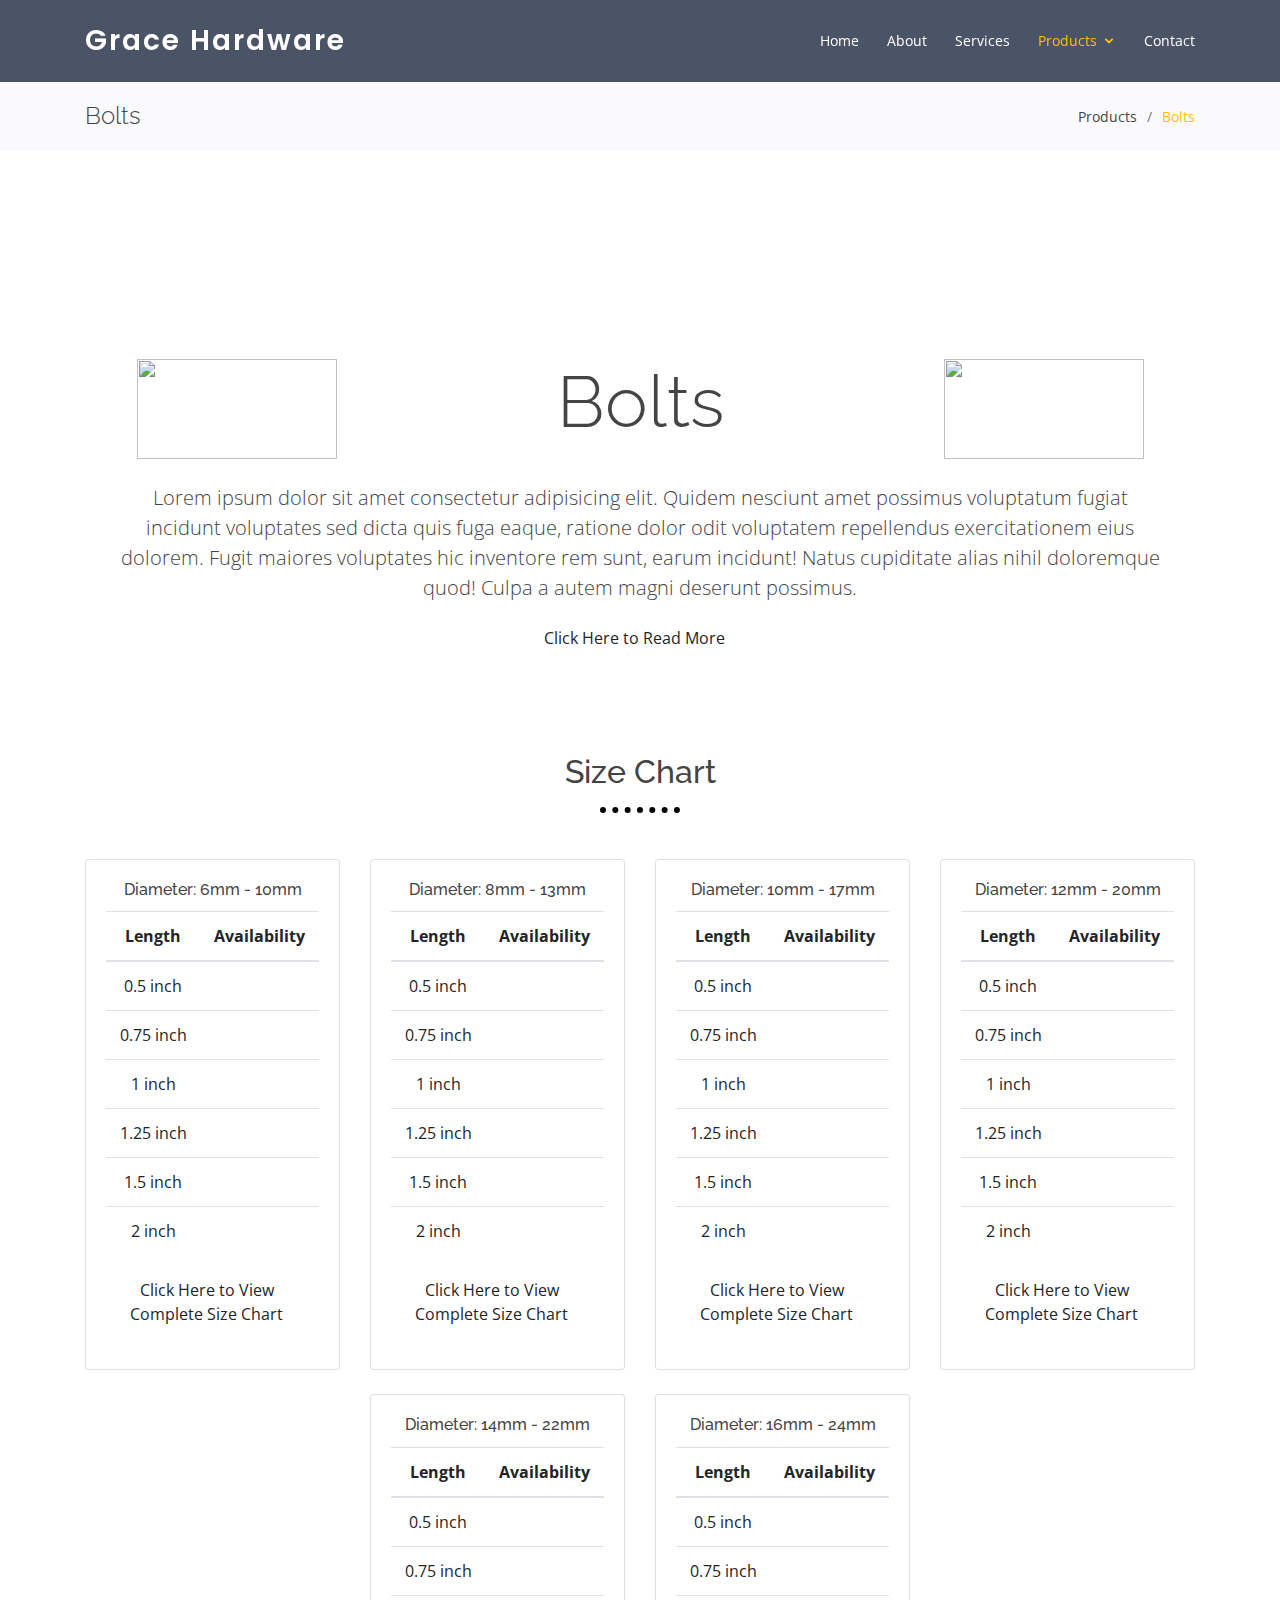
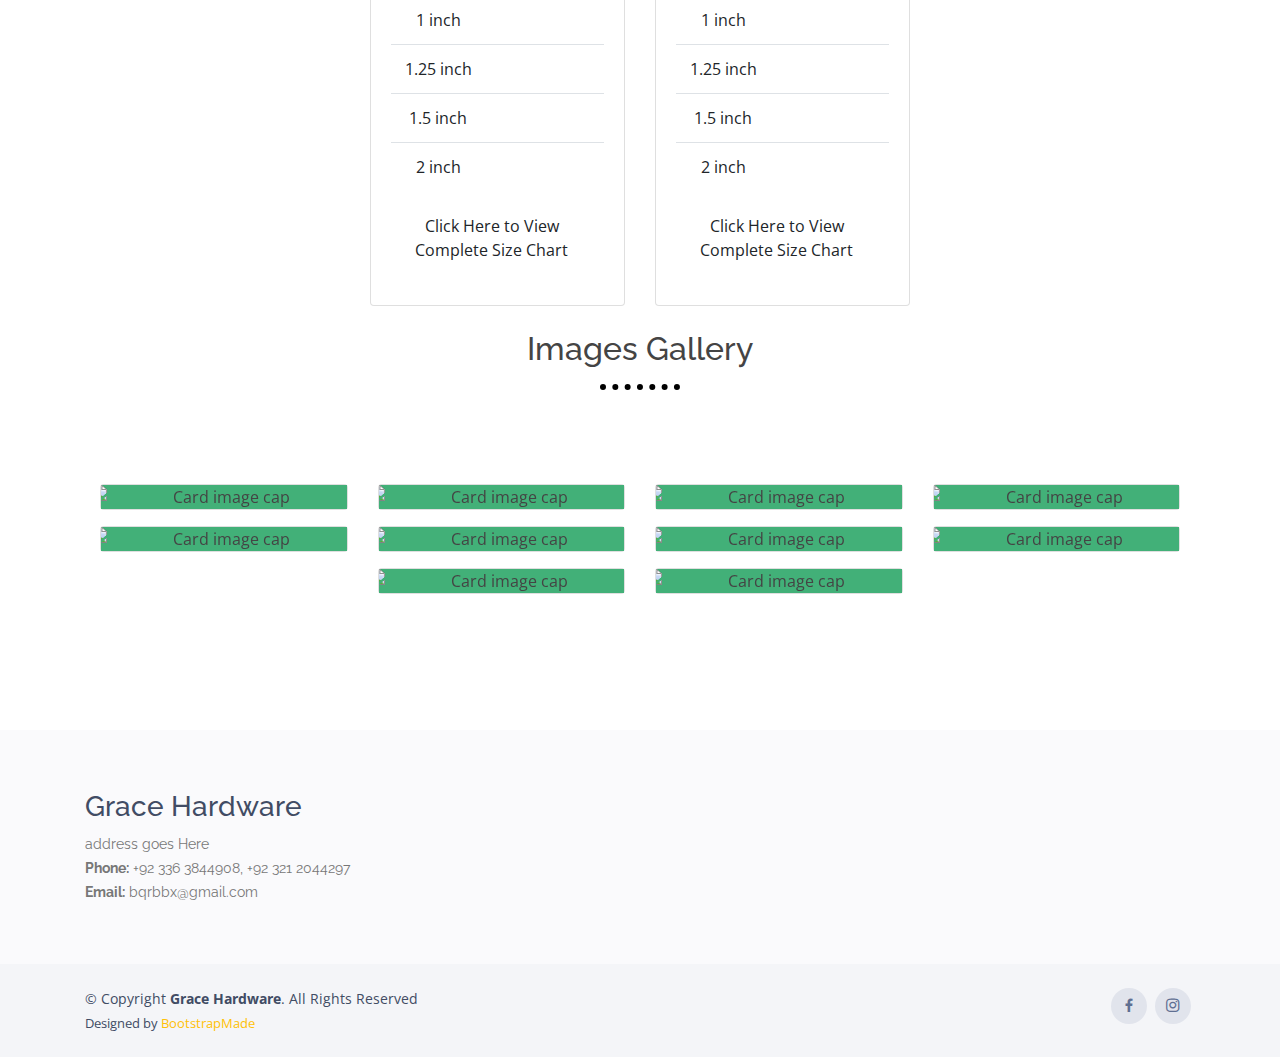
==== commit 01cbeebc: "few changes" ====
--- a/bolts.html
+++ b/bolts.html
@@ -36,6 +36,11 @@
   * Author: BootstrapMade.com
   * License: https://bootstrapmade.com/license/
   ======================================================== -->
+  
+    <style>
+       
+    </style>
+
 </head>
 
 <body>
@@ -87,14 +92,26 @@
       </div>
     </section><!-- End Breadcrumbs -->
 
-    <section class="inner-page">
+    <section class="inner-page ">
         <div class="container">
             <br>
             <section class="text-center">
     
+               
                 <!-- product intro part -->
-                <div class="jumbotron">
-                    <h1 class="display-3">Bolts</h1>
+                <div class="jumbotron" style="background: none;">
+                    <div class="row">
+                        <div class="col-xs-12 col-md-3 text-center">
+                            <img src="../Baker/assets/img/graceLogo.jpg" alt="" height="100" width="200">
+                        </div>
+                        <div class="col-md-6">
+                            <h1 class="display-3">Bolts</h1>
+                        </div>
+                        <div class="col-md-3 d-none d-md-block">
+                            <img src="../Baker/assets/img/boltsCoverUp.jpg" alt="" height="100" width="200">
+                        </div>
+                    </div>
+                    <br>
                     <p class="lead">Lorem ipsum dolor sit amet consectetur adipisicing elit. Quidem nesciunt amet possimus voluptatum fugiat incidunt voluptates sed dicta quis fuga eaque, ratione dolor odit voluptatem repellendus exercitationem eius dolorem. Fugit maiores voluptates hic inventore rem sunt, earum incidunt! Natus cupiditate alias nihil doloremque quod! Culpa a autem magni deserunt possimus.</p>
                     <div id="showContentButton">
                         <button class="btn slide-btn" onclick="ShowContent()">Click Here to Read More</button>
@@ -104,6 +121,7 @@
                         <button class="btn slide-btn" onclick="HideContent()">Click Here to Hide Details</button>
                     </div>
                 </div>
+               
     
     
                 <!-- product size chart cards -->
--- a/styles.css
+++ b/styles.css
@@ -216,4 +216,5 @@
   height: 50px;
   border-radius: 50%;
   width: 50px;
-}+}
+
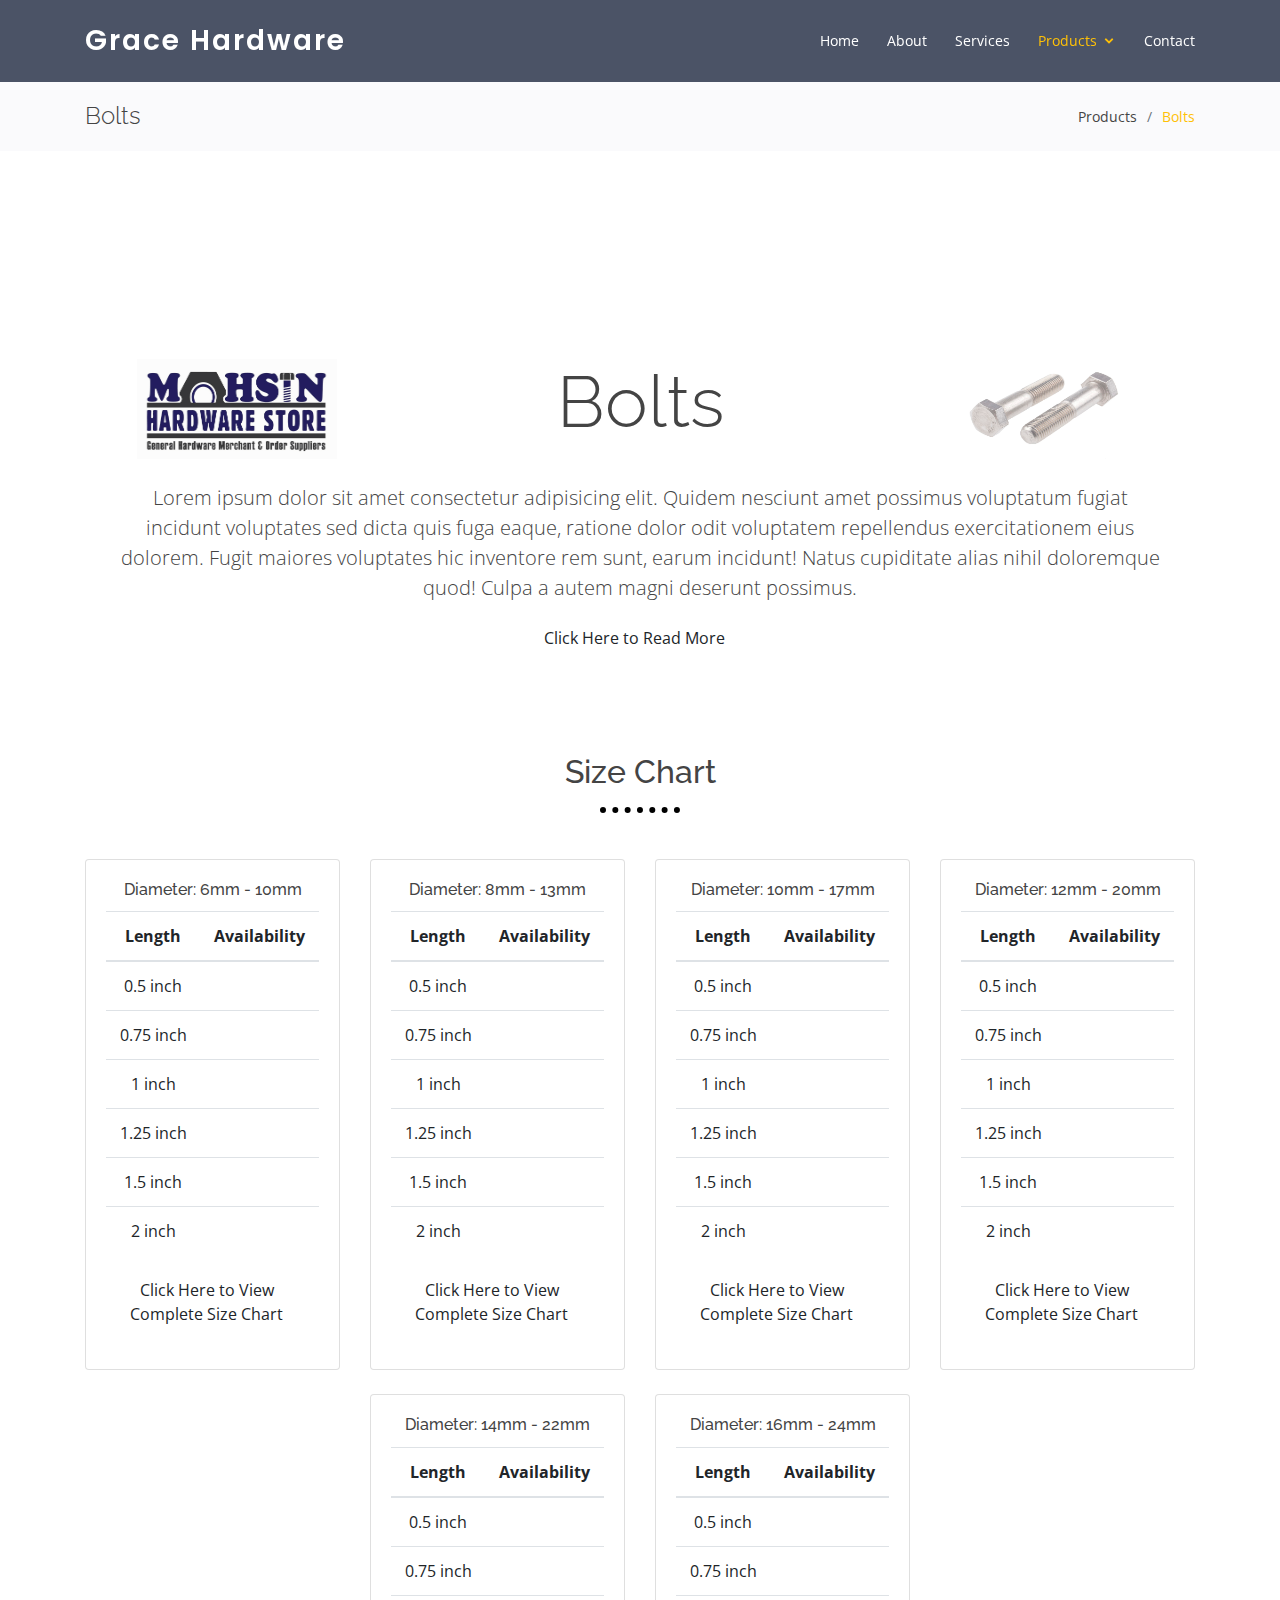
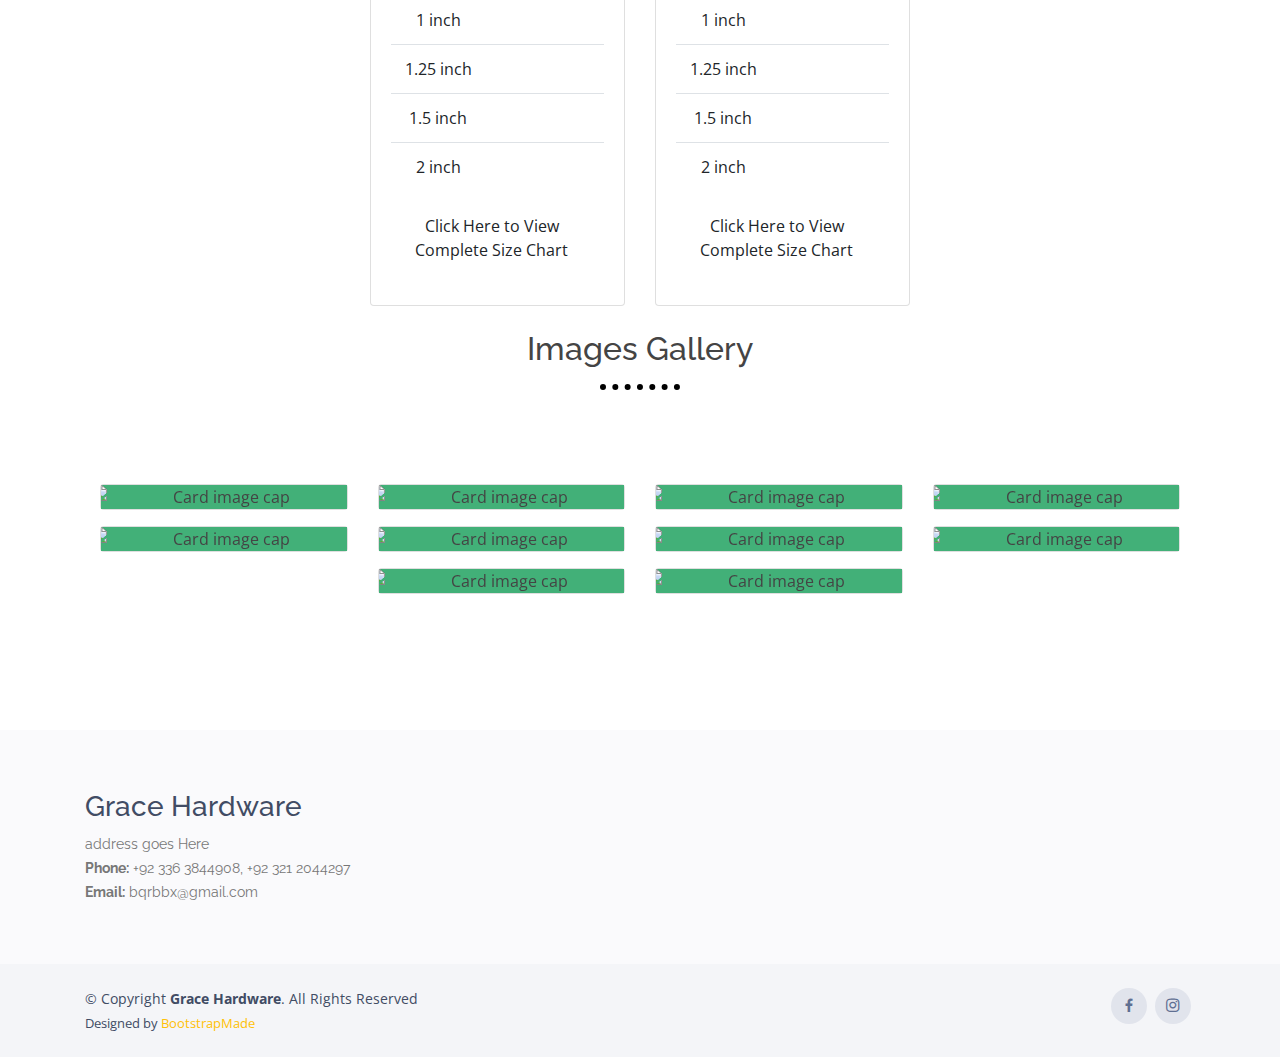
==== commit 646089fe: "Update bolts.html" ====
--- a/bolts.html
+++ b/bolts.html
@@ -102,13 +102,13 @@
                 <div class="jumbotron" style="background: none;">
                     <div class="row">
                         <div class="col-xs-12 col-md-3 text-center">
-                            <img src="../Baker/assets/img/graceLogo.jpg" alt="" height="100" width="200">
+                            <img src="../assets/img/graceLogo.jpg" alt="" height="100" width="200">
                         </div>
                         <div class="col-md-6">
                             <h1 class="display-3">Bolts</h1>
                         </div>
                         <div class="col-md-3 d-none d-md-block">
-                            <img src="../Baker/assets/img/boltsCoverUp.jpg" alt="" height="100" width="200">
+                            <img src="../assets/img/boltsCoverUp.jpg" alt="" height="100" width="200">
                         </div>
                     </div>
                     <br>
@@ -1225,4 +1225,4 @@
 
 </body>
 
-</html>+</html>
